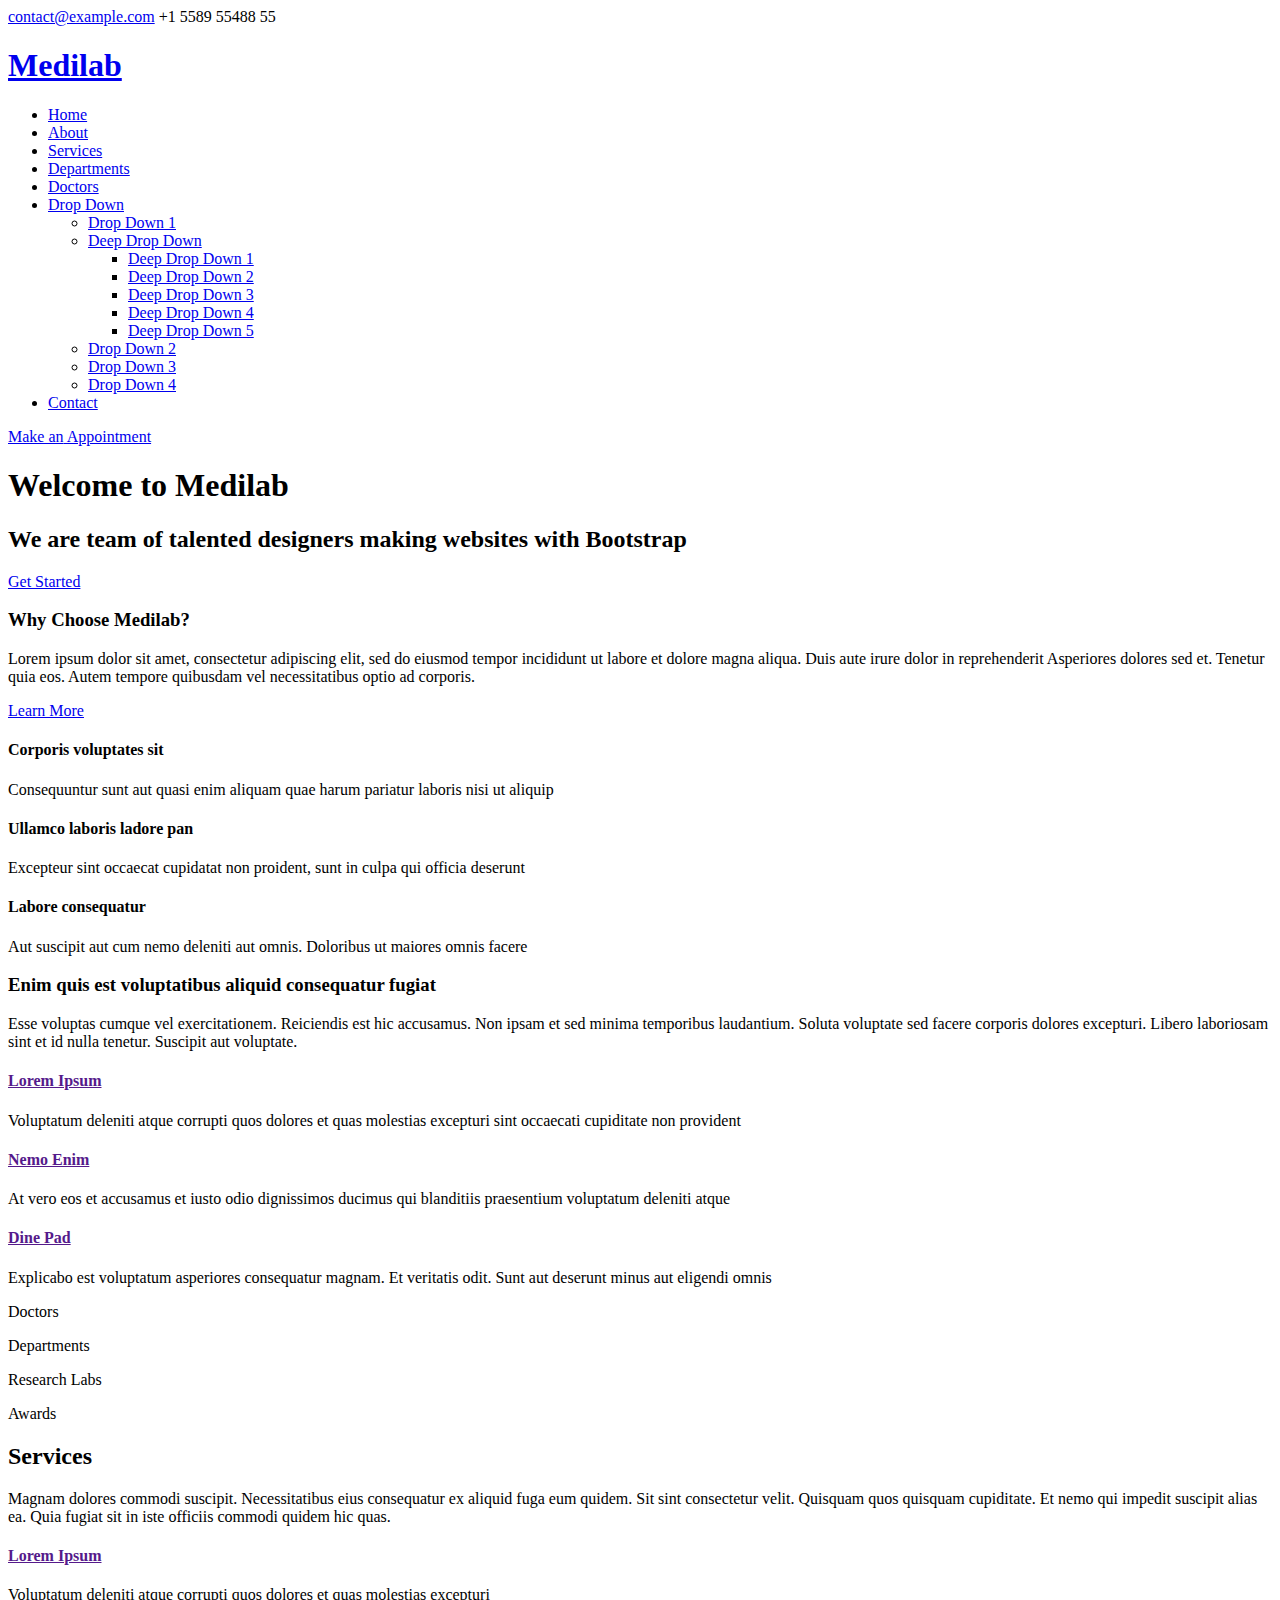
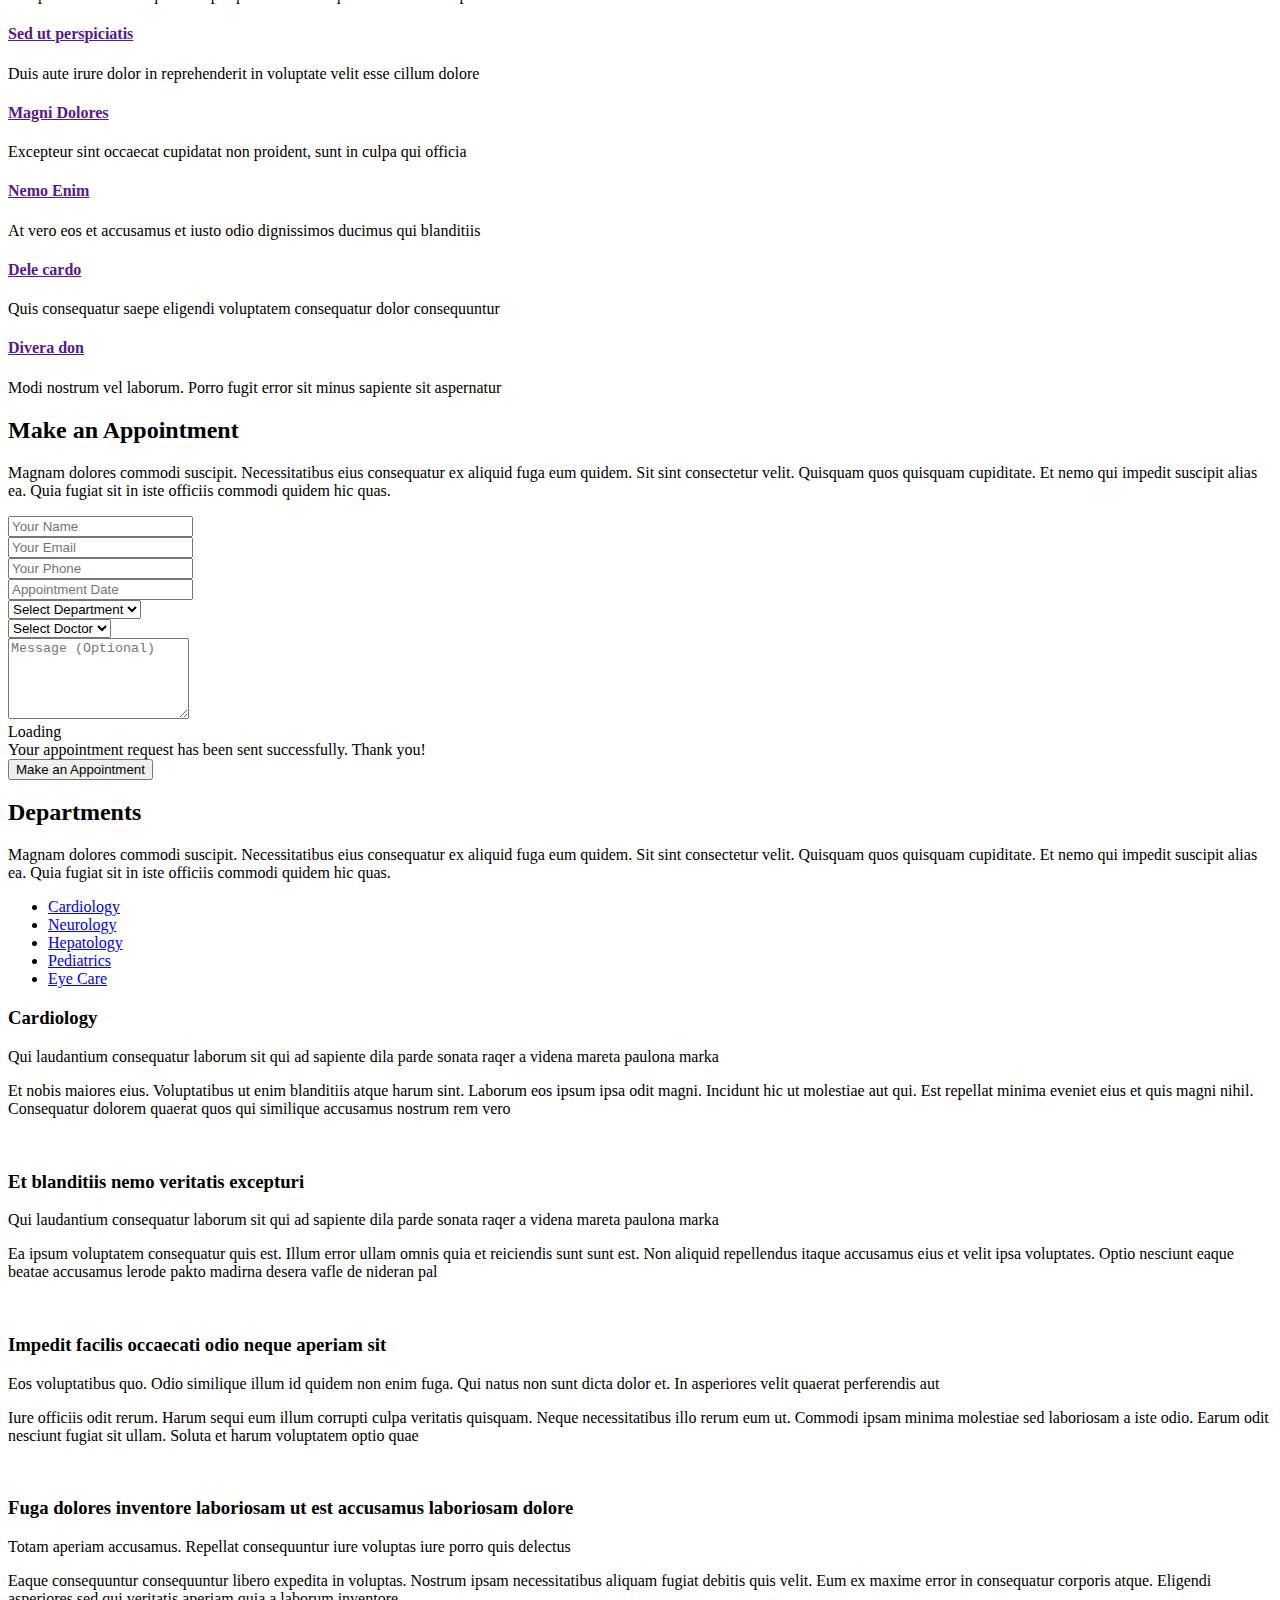
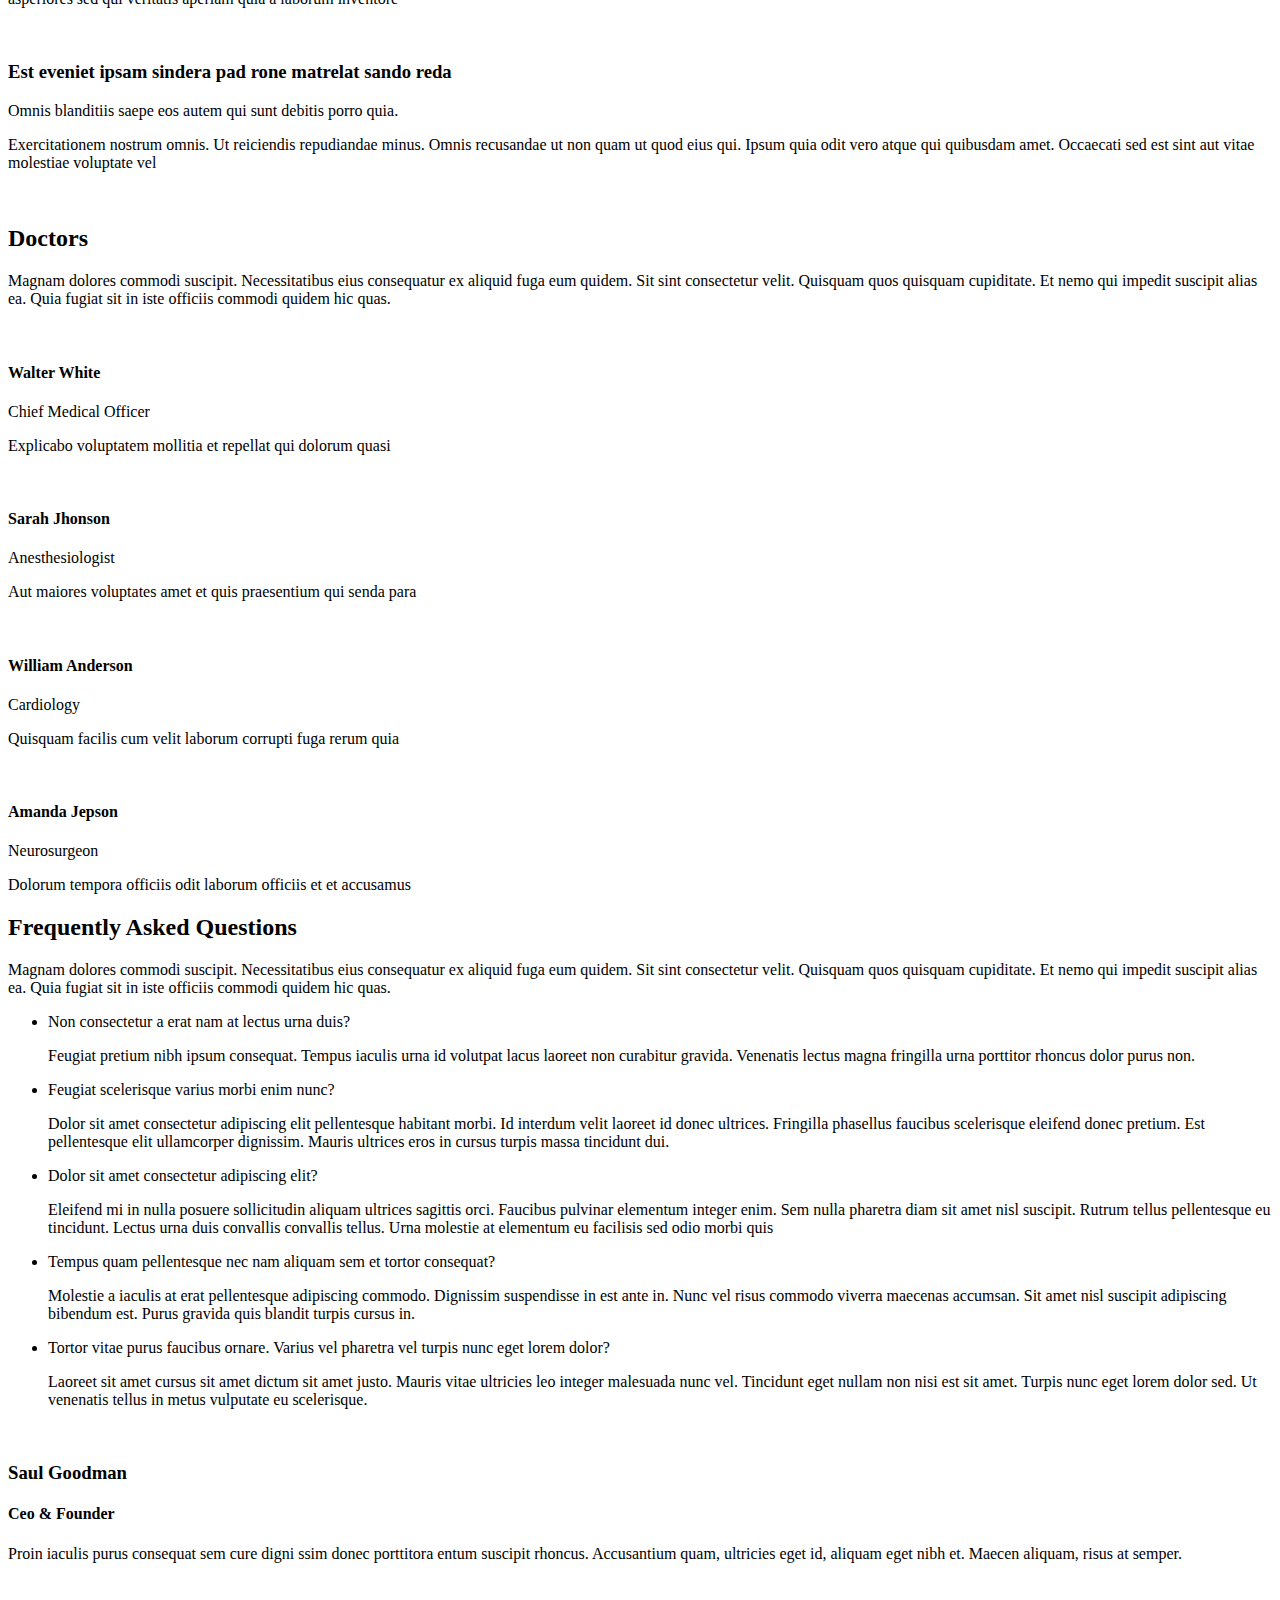
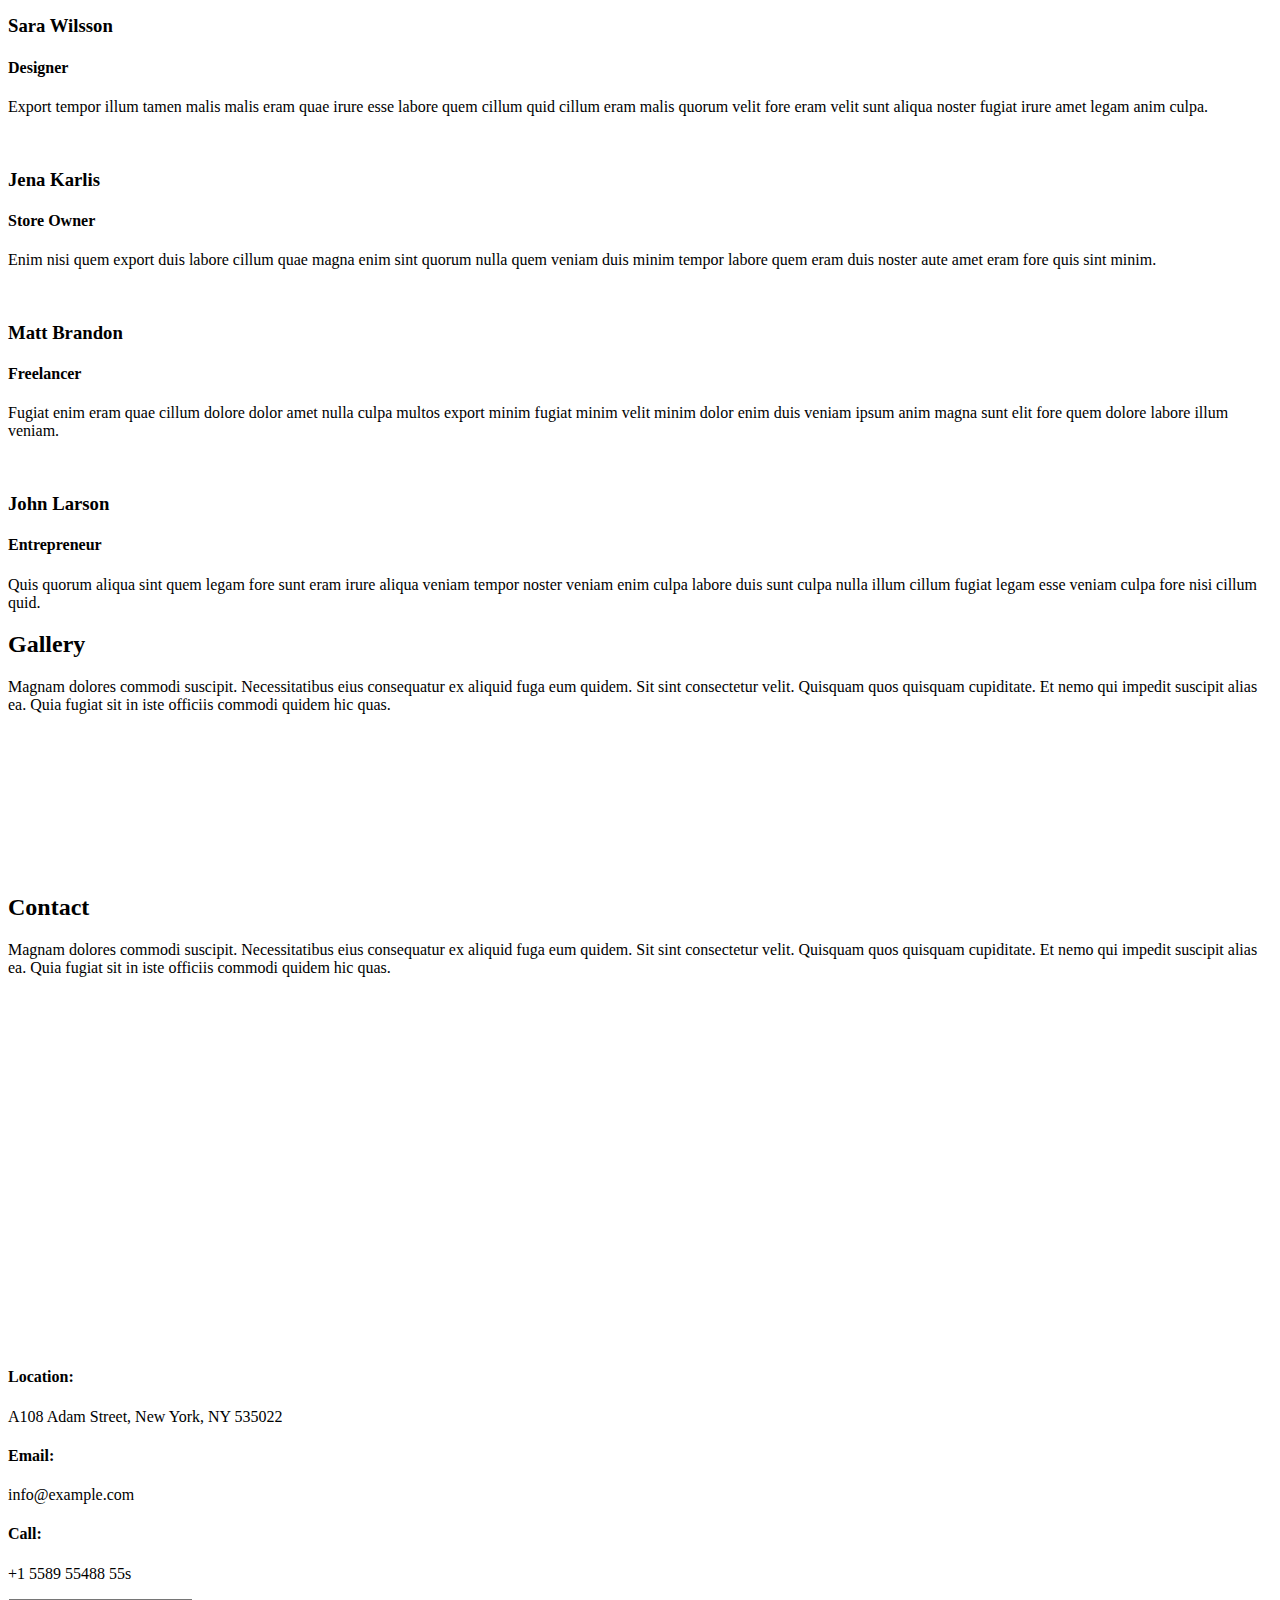
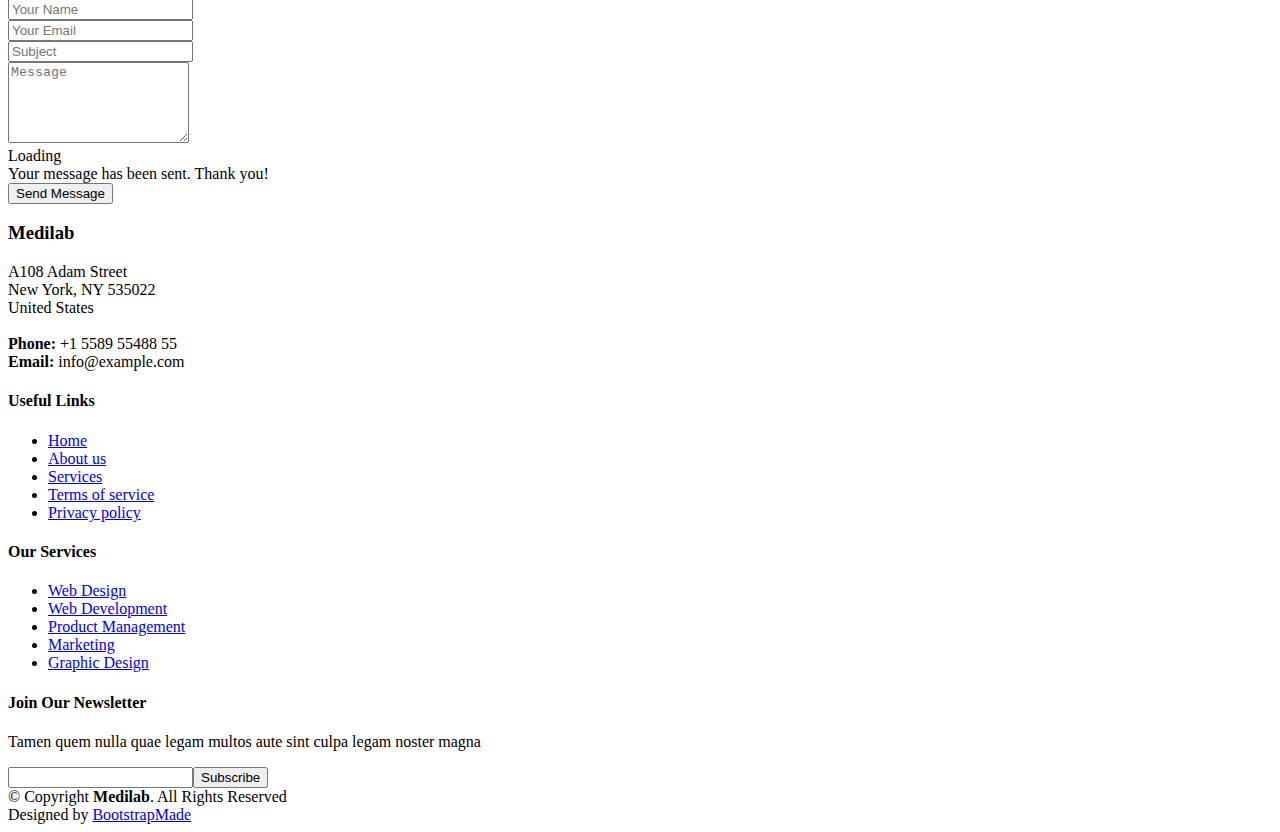
==== index.html @ ab4adf1f "changes" ====
<!DOCTYPE html>
<html lang="en">

<head>
  <meta charset="utf-8">
  <meta content="width=device-width, initial-scale=1.0" name="viewport">

  <title>APPOLLO WEBSERVICE</title>
  <meta content="" name="description">
  <meta content="" name="keywords">

  <!-- Favicons -->
  <link href="assets/img/favicon.png" rel="icon">
  <link href="assets/img/apple-touch-icon.png" rel="apple-touch-icon">

  <!-- Google Fonts -->
  <link href="https://fonts.googleapis.com/css?family=Open+Sans:300,300i,400,400i,600,600i,700,700i|Raleway:300,300i,400,400i,500,500i,600,600i,700,700i|Poppins:300,300i,400,400i,500,500i,600,600i,700,700i" rel="stylesheet">

  <!-- Vendor CSS Files -->
  <link href="assets/vendor/fontawesome-free/css/all.min.css" rel="stylesheet">
  <link href="assets/vendor/animate.css/animate.min.css" rel="stylesheet">
  <link href="assets/vendor/bootstrap/css/bootstrap.min.css" rel="stylesheet">
  <link href="assets/vendor/bootstrap-icons/bootstrap-icons.css" rel="stylesheet">
  <link href="assets/vendor/boxicons/css/boxicons.min.css" rel="stylesheet">
  <link href="assets/vendor/glightbox/css/glightbox.min.css" rel="stylesheet">
  <link href="assets/vendor/remixicon/remixicon.css" rel="stylesheet">
  <link href="assets/vendor/swiper/swiper-bundle.min.css" rel="stylesheet">

  <!-- Template Main CSS File -->
  <link href="assets/css/style.css" rel="stylesheet">

  <!-- =======================================================
  * Template Name: Medilab - v4.7.0
  * Template URL: https://bootstrapmade.com/medilab-free-medical-bootstrap-theme/
  * Author: BootstrapMade.com
  * License: https://bootstrapmade.com/license/
  ======================================================== -->
</head>

<body>

  <!-- ======= Top Bar ======= -->
  <div id="topbar" class="d-flex align-items-center fixed-top">
    <div class="container d-flex justify-content-between">
      <div class="contact-info d-flex align-items-center">
        <i class="bi bi-envelope"></i> <a href="mailto:contact@example.com">contact@example.com</a>
        <i class="bi bi-phone"></i> +1 5589 55488 55
      </div>
      <div class="d-none d-lg-flex social-links align-items-center">
        <a href="#" class="twitter"><i class="bi bi-twitter"></i></a>
        <a href="#" class="facebook"><i class="bi bi-facebook"></i></a>
        <a href="#" class="instagram"><i class="bi bi-instagram"></i></a>
        <a href="#" class="linkedin"><i class="bi bi-linkedin"></i></i></a>
      </div>
    </div>
  </div>

  <!-- ======= Header ======= -->
  <header id="header" class="fixed-top">
    <div class="container d-flex align-items-center">

      <h1 class="logo me-auto"><a href="index.html">Medilab</a></h1>
      <!-- Uncomment below if you prefer to use an image logo -->
      <!-- <a href="index.html" class="logo me-auto"><img src="assets/img/logo.png" alt="" class="img-fluid"></a>-->

      <nav id="navbar" class="navbar order-last order-lg-0">
        <ul>
          <li><a class="nav-link scrollto active" href="#hero">Home</a></li>
          <li><a class="nav-link scrollto" href="#about">About</a></li>
          <li><a class="nav-link scrollto" href="#services">Services</a></li>
          <li><a class="nav-link scrollto" href="#departments">Departments</a></li>
          <li><a class="nav-link scrollto" href="#doctors">Doctors</a></li>
          <li class="dropdown"><a href="#"><span>Drop Down</span> <i class="bi bi-chevron-down"></i></a>
            <ul>
              <li><a href="#">Drop Down 1</a></li>
              <li class="dropdown"><a href="#"><span>Deep Drop Down</span> <i class="bi bi-chevron-right"></i></a>
                <ul>
                  <li><a href="#">Deep Drop Down 1</a></li>
                  <li><a href="#">Deep Drop Down 2</a></li>
                  <li><a href="#">Deep Drop Down 3</a></li>
                  <li><a href="#">Deep Drop Down 4</a></li>
                  <li><a href="#">Deep Drop Down 5</a></li>
                </ul>
              </li>
              <li><a href="#">Drop Down 2</a></li>
              <li><a href="#">Drop Down 3</a></li>
              <li><a href="#">Drop Down 4</a></li>
            </ul>
          </li>
          <li><a class="nav-link scrollto" href="#contact">Contact</a></li>
        </ul>
        <i class="bi bi-list mobile-nav-toggle"></i>
      </nav><!-- .navbar -->

      <a href="#appointment" class="appointment-btn scrollto"><span class="d-none d-md-inline">Make an</span> Appointment</a>

    </div>
  </header><!-- End Header -->

  <!-- ======= Hero Section ======= -->
  <section id="hero" class="d-flex align-items-center">
    <div class="container">
      <h1>Welcome to Medilab</h1>
      <h2>We are team of talented designers making websites with Bootstrap</h2>
      <a href="#about" class="btn-get-started scrollto">Get Started</a>
    </div>
  </section><!-- End Hero -->

  <main id="main">

    <!-- ======= Why Us Section ======= -->
    <section id="why-us" class="why-us">
      <div class="container">

        <div class="row">
          <div class="col-lg-4 d-flex align-items-stretch">
            <div class="content">
              <h3>Why Choose Medilab?</h3>
              <p>
                Lorem ipsum dolor sit amet, consectetur adipiscing elit, sed do eiusmod tempor incididunt ut labore et dolore magna aliqua. Duis aute irure dolor in reprehenderit
                Asperiores dolores sed et. Tenetur quia eos. Autem tempore quibusdam vel necessitatibus optio ad corporis.
              </p>
              <div class="text-center">
                <a href="#" class="more-btn">Learn More <i class="bx bx-chevron-right"></i></a>
              </div>
            </div>
          </div>
          <div class="col-lg-8 d-flex align-items-stretch">
            <div class="icon-boxes d-flex flex-column justify-content-center">
              <div class="row">
                <div class="col-xl-4 d-flex align-items-stretch">
                  <div class="icon-box mt-4 mt-xl-0">
                    <i class="bx bx-receipt"></i>
                    <h4>Corporis voluptates sit</h4>
                    <p>Consequuntur sunt aut quasi enim aliquam quae harum pariatur laboris nisi ut aliquip</p>
                  </div>
                </div>
                <div class="col-xl-4 d-flex align-items-stretch">
                  <div class="icon-box mt-4 mt-xl-0">
                    <i class="bx bx-cube-alt"></i>
                    <h4>Ullamco laboris ladore pan</h4>
                    <p>Excepteur sint occaecat cupidatat non proident, sunt in culpa qui officia deserunt</p>
                  </div>
                </div>
                <div class="col-xl-4 d-flex align-items-stretch">
                  <div class="icon-box mt-4 mt-xl-0">
                    <i class="bx bx-images"></i>
                    <h4>Labore consequatur</h4>
                    <p>Aut suscipit aut cum nemo deleniti aut omnis. Doloribus ut maiores omnis facere</p>
                  </div>
                </div>
              </div>
            </div><!-- End .content-->
          </div>
        </div>

      </div>
    </section><!-- End Why Us Section -->

    <!-- ======= About Section ======= -->
    <section id="about" class="about">
      <div class="container-fluid">

        <div class="row">
          <div class="col-xl-5 col-lg-6 video-box d-flex justify-content-center align-items-stretch position-relative">
            <a href="https://www.youtube.com/watch?v=jDDaplaOz7Q" class="glightbox play-btn mb-4"></a>
          </div>

          <div class="col-xl-7 col-lg-6 icon-boxes d-flex flex-column align-items-stretch justify-content-center py-5 px-lg-5">
            <h3>Enim quis est voluptatibus aliquid consequatur fugiat</h3>
            <p>Esse voluptas cumque vel exercitationem. Reiciendis est hic accusamus. Non ipsam et sed minima temporibus laudantium. Soluta voluptate sed facere corporis dolores excepturi. Libero laboriosam sint et id nulla tenetur. Suscipit aut voluptate.</p>

            <div class="icon-box">
              <div class="icon"><i class="bx bx-fingerprint"></i></div>
              <h4 class="title"><a href="">Lorem Ipsum</a></h4>
              <p class="description">Voluptatum deleniti atque corrupti quos dolores et quas molestias excepturi sint occaecati cupiditate non provident</p>
            </div>

            <div class="icon-box">
              <div class="icon"><i class="bx bx-gift"></i></div>
              <h4 class="title"><a href="">Nemo Enim</a></h4>
              <p class="description">At vero eos et accusamus et iusto odio dignissimos ducimus qui blanditiis praesentium voluptatum deleniti atque</p>
            </div>

            <div class="icon-box">
              <div class="icon"><i class="bx bx-atom"></i></div>
              <h4 class="title"><a href="">Dine Pad</a></h4>
              <p class="description">Explicabo est voluptatum asperiores consequatur magnam. Et veritatis odit. Sunt aut deserunt minus aut eligendi omnis</p>
            </div>

          </div>
        </div>

      </div>
    </section><!-- End About Section -->

    <!-- ======= Counts Section ======= -->
    <section id="counts" class="counts">
      <div class="container">

        <div class="row">

          <div class="col-lg-3 col-md-6">
            <div class="count-box">
              <i class="fas fa-user-md"></i>
              <span data-purecounter-start="0" data-purecounter-end="85" data-purecounter-duration="1" class="purecounter"></span>
              <p>Doctors</p>
            </div>
          </div>

          <div class="col-lg-3 col-md-6 mt-5 mt-md-0">
            <div class="count-box">
              <i class="far fa-hospital"></i>
              <span data-purecounter-start="0" data-purecounter-end="18" data-purecounter-duration="1" class="purecounter"></span>
              <p>Departments</p>
            </div>
          </div>

          <div class="col-lg-3 col-md-6 mt-5 mt-lg-0">
            <div class="count-box">
              <i class="fas fa-flask"></i>
              <span data-purecounter-start="0" data-purecounter-end="12" data-purecounter-duration="1" class="purecounter"></span>
              <p>Research Labs</p>
            </div>
          </div>

          <div class="col-lg-3 col-md-6 mt-5 mt-lg-0">
            <div class="count-box">
              <i class="fas fa-award"></i>
              <span data-purecounter-start="0" data-purecounter-end="150" data-purecounter-duration="1" class="purecounter"></span>
              <p>Awards</p>
            </div>
          </div>

        </div>

      </div>
    </section><!-- End Counts Section -->

    <!-- ======= Services Section ======= -->
    <section id="services" class="services">
      <div class="container">

        <div class="section-title">
          <h2>Services</h2>
          <p>Magnam dolores commodi suscipit. Necessitatibus eius consequatur ex aliquid fuga eum quidem. Sit sint consectetur velit. Quisquam quos quisquam cupiditate. Et nemo qui impedit suscipit alias ea. Quia fugiat sit in iste officiis commodi quidem hic quas.</p>
        </div>

        <div class="row">
          <div class="col-lg-4 col-md-6 d-flex align-items-stretch">
            <div class="icon-box">
              <div class="icon"><i class="fas fa-heartbeat"></i></div>
              <h4><a href="">Lorem Ipsum</a></h4>
              <p>Voluptatum deleniti atque corrupti quos dolores et quas molestias excepturi</p>
            </div>
          </div>

          <div class="col-lg-4 col-md-6 d-flex align-items-stretch mt-4 mt-md-0">
            <div class="icon-box">
              <div class="icon"><i class="fas fa-pills"></i></div>
              <h4><a href="">Sed ut perspiciatis</a></h4>
              <p>Duis aute irure dolor in reprehenderit in voluptate velit esse cillum dolore</p>
            </div>
          </div>

          <div class="col-lg-4 col-md-6 d-flex align-items-stretch mt-4 mt-lg-0">
            <div class="icon-box">
              <div class="icon"><i class="fas fa-hospital-user"></i></div>
              <h4><a href="">Magni Dolores</a></h4>
              <p>Excepteur sint occaecat cupidatat non proident, sunt in culpa qui officia</p>
            </div>
          </div>

          <div class="col-lg-4 col-md-6 d-flex align-items-stretch mt-4">
            <div class="icon-box">
              <div class="icon"><i class="fas fa-dna"></i></div>
              <h4><a href="">Nemo Enim</a></h4>
              <p>At vero eos et accusamus et iusto odio dignissimos ducimus qui blanditiis</p>
            </div>
          </div>

          <div class="col-lg-4 col-md-6 d-flex align-items-stretch mt-4">
            <div class="icon-box">
              <div class="icon"><i class="fas fa-wheelchair"></i></div>
              <h4><a href="">Dele cardo</a></h4>
              <p>Quis consequatur saepe eligendi voluptatem consequatur dolor consequuntur</p>
            </div>
          </div>

          <div class="col-lg-4 col-md-6 d-flex align-items-stretch mt-4">
            <div class="icon-box">
              <div class="icon"><i class="fas fa-notes-medical"></i></div>
              <h4><a href="">Divera don</a></h4>
              <p>Modi nostrum vel laborum. Porro fugit error sit minus sapiente sit aspernatur</p>
            </div>
          </div>

        </div>

      </div>
    </section><!-- End Services Section -->

    <!-- ======= Appointment Section ======= -->
    <section id="appointment" class="appointment section-bg">
      <div class="container">

        <div class="section-title">
          <h2>Make an Appointment</h2>
          <p>Magnam dolores commodi suscipit. Necessitatibus eius consequatur ex aliquid fuga eum quidem. Sit sint consectetur velit. Quisquam quos quisquam cupiditate. Et nemo qui impedit suscipit alias ea. Quia fugiat sit in iste officiis commodi quidem hic quas.</p>
        </div>

        <form action="forms/appointment.php" method="post" role="form" class="php-email-form">
          <div class="row">
            <div class="col-md-4 form-group">
              <input type="text" name="name" class="form-control" id="name" placeholder="Your Name" data-rule="minlen:4" data-msg="Please enter at least 4 chars">
              <div class="validate"></div>
            </div>
            <div class="col-md-4 form-group mt-3 mt-md-0">
              <input type="email" class="form-control" name="email" id="email" placeholder="Your Email" data-rule="email" data-msg="Please enter a valid email">
              <div class="validate"></div>
            </div>
            <div class="col-md-4 form-group mt-3 mt-md-0">
              <input type="tel" class="form-control" name="phone" id="phone" placeholder="Your Phone" data-rule="minlen:4" data-msg="Please enter at least 4 chars">
              <div class="validate"></div>
            </div>
          </div>
          <div class="row">
            <div class="col-md-4 form-group mt-3">
              <input type="datetime" name="date" class="form-control datepicker" id="date" placeholder="Appointment Date" data-rule="minlen:4" data-msg="Please enter at least 4 chars">
              <div class="validate"></div>
            </div>
            <div class="col-md-4 form-group mt-3">
              <select name="department" id="department" class="form-select">
                <option value="">Select Department</option>
                <option value="Department 1">Department 1</option>
                <option value="Department 2">Department 2</option>
                <option value="Department 3">Department 3</option>
              </select>
              <div class="validate"></div>
            </div>
            <div class="col-md-4 form-group mt-3">
              <select name="doctor" id="doctor" class="form-select">
                <option value="">Select Doctor</option>
                <option value="Doctor 1">Doctor 1</option>
                <option value="Doctor 2">Doctor 2</option>
                <option value="Doctor 3">Doctor 3</option>
              </select>
              <div class="validate"></div>
            </div>
          </div>

          <div class="form-group mt-3">
            <textarea class="form-control" name="message" rows="5" placeholder="Message (Optional)"></textarea>
            <div class="validate"></div>
          </div>
          <div class="mb-3">
            <div class="loading">Loading</div>
            <div class="error-message"></div>
            <div class="sent-message">Your appointment request has been sent successfully. Thank you!</div>
          </div>
          <div class="text-center"><button type="submit">Make an Appointment</button></div>
        </form>

      </div>
    </section><!-- End Appointment Section -->

    <!-- ======= Departments Section ======= -->
    <section id="departments" class="departments">
      <div class="container">

        <div class="section-title">
          <h2>Departments</h2>
          <p>Magnam dolores commodi suscipit. Necessitatibus eius consequatur ex aliquid fuga eum quidem. Sit sint consectetur velit. Quisquam quos quisquam cupiditate. Et nemo qui impedit suscipit alias ea. Quia fugiat sit in iste officiis commodi quidem hic quas.</p>
        </div>

        <div class="row">
          <div class="col-lg-3">
            <ul class="nav nav-tabs flex-column">
              <li class="nav-item">
                <a class="nav-link active show" data-bs-toggle="tab" href="#tab-1">Cardiology</a>
              </li>
              <li class="nav-item">
                <a class="nav-link" data-bs-toggle="tab" href="#tab-2">Neurology</a>
              </li>
              <li class="nav-item">
                <a class="nav-link" data-bs-toggle="tab" href="#tab-3">Hepatology</a>
              </li>
              <li class="nav-item">
                <a class="nav-link" data-bs-toggle="tab" href="#tab-4">Pediatrics</a>
              </li>
              <li class="nav-item">
                <a class="nav-link" data-bs-toggle="tab" href="#tab-5">Eye Care</a>
              </li>
            </ul>
          </div>
          <div class="col-lg-9 mt-4 mt-lg-0">
            <div class="tab-content">
              <div class="tab-pane active show" id="tab-1">
                <div class="row">
                  <div class="col-lg-8 details order-2 order-lg-1">
                    <h3>Cardiology</h3>
                    <p class="fst-italic">Qui laudantium consequatur laborum sit qui ad sapiente dila parde sonata raqer a videna mareta paulona marka</p>
                    <p>Et nobis maiores eius. Voluptatibus ut enim blanditiis atque harum sint. Laborum eos ipsum ipsa odit magni. Incidunt hic ut molestiae aut qui. Est repellat minima eveniet eius et quis magni nihil. Consequatur dolorem quaerat quos qui similique accusamus nostrum rem vero</p>
                  </div>
                  <div class="col-lg-4 text-center order-1 order-lg-2">
                    <img src="assets/img/departments-1.jpg" alt="" class="img-fluid">
                  </div>
                </div>
              </div>
              <div class="tab-pane" id="tab-2">
                <div class="row">
                  <div class="col-lg-8 details order-2 order-lg-1">
                    <h3>Et blanditiis nemo veritatis excepturi</h3>
                    <p class="fst-italic">Qui laudantium consequatur laborum sit qui ad sapiente dila parde sonata raqer a videna mareta paulona marka</p>
                    <p>Ea ipsum voluptatem consequatur quis est. Illum error ullam omnis quia et reiciendis sunt sunt est. Non aliquid repellendus itaque accusamus eius et velit ipsa voluptates. Optio nesciunt eaque beatae accusamus lerode pakto madirna desera vafle de nideran pal</p>
                  </div>
                  <div class="col-lg-4 text-center order-1 order-lg-2">
                    <img src="assets/img/departments-2.jpg" alt="" class="img-fluid">
                  </div>
                </div>
              </div>
              <div class="tab-pane" id="tab-3">
                <div class="row">
                  <div class="col-lg-8 details order-2 order-lg-1">
                    <h3>Impedit facilis occaecati odio neque aperiam sit</h3>
                    <p class="fst-italic">Eos voluptatibus quo. Odio similique illum id quidem non enim fuga. Qui natus non sunt dicta dolor et. In asperiores velit quaerat perferendis aut</p>
                    <p>Iure officiis odit rerum. Harum sequi eum illum corrupti culpa veritatis quisquam. Neque necessitatibus illo rerum eum ut. Commodi ipsam minima molestiae sed laboriosam a iste odio. Earum odit nesciunt fugiat sit ullam. Soluta et harum voluptatem optio quae</p>
                  </div>
                  <div class="col-lg-4 text-center order-1 order-lg-2">
                    <img src="assets/img/departments-3.jpg" alt="" class="img-fluid">
                  </div>
                </div>
              </div>
              <div class="tab-pane" id="tab-4">
                <div class="row">
                  <div class="col-lg-8 details order-2 order-lg-1">
                    <h3>Fuga dolores inventore laboriosam ut est accusamus laboriosam dolore</h3>
                    <p class="fst-italic">Totam aperiam accusamus. Repellat consequuntur iure voluptas iure porro quis delectus</p>
                    <p>Eaque consequuntur consequuntur libero expedita in voluptas. Nostrum ipsam necessitatibus aliquam fugiat debitis quis velit. Eum ex maxime error in consequatur corporis atque. Eligendi asperiores sed qui veritatis aperiam quia a laborum inventore</p>
                  </div>
                  <div class="col-lg-4 text-center order-1 order-lg-2">
                    <img src="assets/img/departments-4.jpg" alt="" class="img-fluid">
                  </div>
                </div>
              </div>
              <div class="tab-pane" id="tab-5">
                <div class="row">
                  <div class="col-lg-8 details order-2 order-lg-1">
                    <h3>Est eveniet ipsam sindera pad rone matrelat sando reda</h3>
                    <p class="fst-italic">Omnis blanditiis saepe eos autem qui sunt debitis porro quia.</p>
                    <p>Exercitationem nostrum omnis. Ut reiciendis repudiandae minus. Omnis recusandae ut non quam ut quod eius qui. Ipsum quia odit vero atque qui quibusdam amet. Occaecati sed est sint aut vitae molestiae voluptate vel</p>
                  </div>
                  <div class="col-lg-4 text-center order-1 order-lg-2">
                    <img src="assets/img/departments-5.jpg" alt="" class="img-fluid">
                  </div>
                </div>
              </div>
            </div>
          </div>
        </div>

      </div>
    </section><!-- End Departments Section -->

    <!-- ======= Doctors Section ======= -->
    <section id="doctors" class="doctors">
      <div class="container">

        <div class="section-title">
          <h2>Doctors</h2>
          <p>Magnam dolores commodi suscipit. Necessitatibus eius consequatur ex aliquid fuga eum quidem. Sit sint consectetur velit. Quisquam quos quisquam cupiditate. Et nemo qui impedit suscipit alias ea. Quia fugiat sit in iste officiis commodi quidem hic quas.</p>
        </div>

        <div class="row">

          <div class="col-lg-6">
            <div class="member d-flex align-items-start">
              <div class="pic"><img src="assets/img/doctors/doctors-1.jpg" class="img-fluid" alt=""></div>
              <div class="member-info">
                <h4>Walter White</h4>
                <span>Chief Medical Officer</span>
                <p>Explicabo voluptatem mollitia et repellat qui dolorum quasi</p>
                <div class="social">
                  <a href=""><i class="ri-twitter-fill"></i></a>
                  <a href=""><i class="ri-facebook-fill"></i></a>
                  <a href=""><i class="ri-instagram-fill"></i></a>
                  <a href=""> <i class="ri-linkedin-box-fill"></i> </a>
                </div>
              </div>
            </div>
          </div>

          <div class="col-lg-6 mt-4 mt-lg-0">
            <div class="member d-flex align-items-start">
              <div class="pic"><img src="assets/img/doctors/doctors-2.jpg" class="img-fluid" alt=""></div>
              <div class="member-info">
                <h4>Sarah Jhonson</h4>
                <span>Anesthesiologist</span>
                <p>Aut maiores voluptates amet et quis praesentium qui senda para</p>
                <div class="social">
                  <a href=""><i class="ri-twitter-fill"></i></a>
                  <a href=""><i class="ri-facebook-fill"></i></a>
                  <a href=""><i class="ri-instagram-fill"></i></a>
                  <a href=""> <i class="ri-linkedin-box-fill"></i> </a>
                </div>
              </div>
            </div>
          </div>

          <div class="col-lg-6 mt-4">
            <div class="member d-flex align-items-start">
              <div class="pic"><img src="assets/img/doctors/doctors-3.jpg" class="img-fluid" alt=""></div>
              <div class="member-info">
                <h4>William Anderson</h4>
                <span>Cardiology</span>
                <p>Quisquam facilis cum velit laborum corrupti fuga rerum quia</p>
                <div class="social">
                  <a href=""><i class="ri-twitter-fill"></i></a>
                  <a href=""><i class="ri-facebook-fill"></i></a>
                  <a href=""><i class="ri-instagram-fill"></i></a>
                  <a href=""> <i class="ri-linkedin-box-fill"></i> </a>
                </div>
              </div>
            </div>
          </div>

          <div class="col-lg-6 mt-4">
            <div class="member d-flex align-items-start">
              <div class="pic"><img src="assets/img/doctors/doctors-4.jpg" class="img-fluid" alt=""></div>
              <div class="member-info">
                <h4>Amanda Jepson</h4>
                <span>Neurosurgeon</span>
                <p>Dolorum tempora officiis odit laborum officiis et et accusamus</p>
                <div class="social">
                  <a href=""><i class="ri-twitter-fill"></i></a>
                  <a href=""><i class="ri-facebook-fill"></i></a>
                  <a href=""><i class="ri-instagram-fill"></i></a>
                  <a href=""> <i class="ri-linkedin-box-fill"></i> </a>
                </div>
              </div>
            </div>
          </div>

        </div>

      </div>
    </section><!-- End Doctors Section -->

    <!-- ======= Frequently Asked Questions Section ======= -->
    <section id="faq" class="faq section-bg">
      <div class="container">

        <div class="section-title">
          <h2>Frequently Asked Questions</h2>
          <p>Magnam dolores commodi suscipit. Necessitatibus eius consequatur ex aliquid fuga eum quidem. Sit sint consectetur velit. Quisquam quos quisquam cupiditate. Et nemo qui impedit suscipit alias ea. Quia fugiat sit in iste officiis commodi quidem hic quas.</p>
        </div>

        <div class="faq-list">
          <ul>
            <li data-aos="fade-up">
              <i class="bx bx-help-circle icon-help"></i> <a data-bs-toggle="collapse" class="collapse" data-bs-target="#faq-list-1">Non consectetur a erat nam at lectus urna duis? <i class="bx bx-chevron-down icon-show"></i><i class="bx bx-chevron-up icon-close"></i></a>
              <div id="faq-list-1" class="collapse show" data-bs-parent=".faq-list">
                <p>
                  Feugiat pretium nibh ipsum consequat. Tempus iaculis urna id volutpat lacus laoreet non curabitur gravida. Venenatis lectus magna fringilla urna porttitor rhoncus dolor purus non.
                </p>
              </div>
            </li>

            <li data-aos="fade-up" data-aos-delay="100">
              <i class="bx bx-help-circle icon-help"></i> <a data-bs-toggle="collapse" data-bs-target="#faq-list-2" class="collapsed">Feugiat scelerisque varius morbi enim nunc? <i class="bx bx-chevron-down icon-show"></i><i class="bx bx-chevron-up icon-close"></i></a>
              <div id="faq-list-2" class="collapse" data-bs-parent=".faq-list">
                <p>
                  Dolor sit amet consectetur adipiscing elit pellentesque habitant morbi. Id interdum velit laoreet id donec ultrices. Fringilla phasellus faucibus scelerisque eleifend donec pretium. Est pellentesque elit ullamcorper dignissim. Mauris ultrices eros in cursus turpis massa tincidunt dui.
                </p>
              </div>
            </li>

            <li data-aos="fade-up" data-aos-delay="200">
              <i class="bx bx-help-circle icon-help"></i> <a data-bs-toggle="collapse" data-bs-target="#faq-list-3" class="collapsed">Dolor sit amet consectetur adipiscing elit? <i class="bx bx-chevron-down icon-show"></i><i class="bx bx-chevron-up icon-close"></i></a>
              <div id="faq-list-3" class="collapse" data-bs-parent=".faq-list">
                <p>
                  Eleifend mi in nulla posuere sollicitudin aliquam ultrices sagittis orci. Faucibus pulvinar elementum integer enim. Sem nulla pharetra diam sit amet nisl suscipit. Rutrum tellus pellentesque eu tincidunt. Lectus urna duis convallis convallis tellus. Urna molestie at elementum eu facilisis sed odio morbi quis
                </p>
              </div>
            </li>

            <li data-aos="fade-up" data-aos-delay="300">
              <i class="bx bx-help-circle icon-help"></i> <a data-bs-toggle="collapse" data-bs-target="#faq-list-4" class="collapsed">Tempus quam pellentesque nec nam aliquam sem et tortor consequat? <i class="bx bx-chevron-down icon-show"></i><i class="bx bx-chevron-up icon-close"></i></a>
              <div id="faq-list-4" class="collapse" data-bs-parent=".faq-list">
                <p>
                  Molestie a iaculis at erat pellentesque adipiscing commodo. Dignissim suspendisse in est ante in. Nunc vel risus commodo viverra maecenas accumsan. Sit amet nisl suscipit adipiscing bibendum est. Purus gravida quis blandit turpis cursus in.
                </p>
              </div>
            </li>

            <li data-aos="fade-up" data-aos-delay="400">
              <i class="bx bx-help-circle icon-help"></i> <a data-bs-toggle="collapse" data-bs-target="#faq-list-5" class="collapsed">Tortor vitae purus faucibus ornare. Varius vel pharetra vel turpis nunc eget lorem dolor? <i class="bx bx-chevron-down icon-show"></i><i class="bx bx-chevron-up icon-close"></i></a>
              <div id="faq-list-5" class="collapse" data-bs-parent=".faq-list">
                <p>
                  Laoreet sit amet cursus sit amet dictum sit amet justo. Mauris vitae ultricies leo integer malesuada nunc vel. Tincidunt eget nullam non nisi est sit amet. Turpis nunc eget lorem dolor sed. Ut venenatis tellus in metus vulputate eu scelerisque.
                </p>
              </div>
            </li>

          </ul>
        </div>

      </div>
    </section><!-- End Frequently Asked Questions Section -->

    <!-- ======= Testimonials Section ======= -->
    <section id="testimonials" class="testimonials">
      <div class="container">

        <div class="testimonials-slider swiper" data-aos="fade-up" data-aos-delay="100">
          <div class="swiper-wrapper">

            <div class="swiper-slide">
              <div class="testimonial-wrap">
                <div class="testimonial-item">
                  <img src="assets/img/testimonials/testimonials-1.jpg" class="testimonial-img" alt="">
                  <h3>Saul Goodman</h3>
                  <h4>Ceo &amp; Founder</h4>
                  <p>
                    <i class="bx bxs-quote-alt-left quote-icon-left"></i>
                    Proin iaculis purus consequat sem cure digni ssim donec porttitora entum suscipit rhoncus. Accusantium quam, ultricies eget id, aliquam eget nibh et. Maecen aliquam, risus at semper.
                    <i class="bx bxs-quote-alt-right quote-icon-right"></i>
                  </p>
                </div>
              </div>
            </div><!-- End testimonial item -->

            <div class="swiper-slide">
              <div class="testimonial-wrap">
                <div class="testimonial-item">
                  <img src="assets/img/testimonials/testimonials-2.jpg" class="testimonial-img" alt="">
                  <h3>Sara Wilsson</h3>
                  <h4>Designer</h4>
                  <p>
                    <i class="bx bxs-quote-alt-left quote-icon-left"></i>
                    Export tempor illum tamen malis malis eram quae irure esse labore quem cillum quid cillum eram malis quorum velit fore eram velit sunt aliqua noster fugiat irure amet legam anim culpa.
                    <i class="bx bxs-quote-alt-right quote-icon-right"></i>
                  </p>
                </div>
              </div>
            </div><!-- End testimonial item -->

            <div class="swiper-slide">
              <div class="testimonial-wrap">
                <div class="testimonial-item">
                  <img src="assets/img/testimonials/testimonials-3.jpg" class="testimonial-img" alt="">
                  <h3>Jena Karlis</h3>
                  <h4>Store Owner</h4>
                  <p>
                    <i class="bx bxs-quote-alt-left quote-icon-left"></i>
                    Enim nisi quem export duis labore cillum quae magna enim sint quorum nulla quem veniam duis minim tempor labore quem eram duis noster aute amet eram fore quis sint minim.
                    <i class="bx bxs-quote-alt-right quote-icon-right"></i>
                  </p>
                </div>
              </div>
            </div><!-- End testimonial item -->

            <div class="swiper-slide">
              <div class="testimonial-wrap">
                <div class="testimonial-item">
                  <img src="assets/img/testimonials/testimonials-4.jpg" class="testimonial-img" alt="">
                  <h3>Matt Brandon</h3>
                  <h4>Freelancer</h4>
                  <p>
                    <i class="bx bxs-quote-alt-left quote-icon-left"></i>
                    Fugiat enim eram quae cillum dolore dolor amet nulla culpa multos export minim fugiat minim velit minim dolor enim duis veniam ipsum anim magna sunt elit fore quem dolore labore illum veniam.
                    <i class="bx bxs-quote-alt-right quote-icon-right"></i>
                  </p>
                </div>
              </div>
            </div><!-- End testimonial item -->

            <div class="swiper-slide">
              <div class="testimonial-wrap">
                <div class="testimonial-item">
                  <img src="assets/img/testimonials/testimonials-5.jpg" class="testimonial-img" alt="">
                  <h3>John Larson</h3>
                  <h4>Entrepreneur</h4>
                  <p>
                    <i class="bx bxs-quote-alt-left quote-icon-left"></i>
                    Quis quorum aliqua sint quem legam fore sunt eram irure aliqua veniam tempor noster veniam enim culpa labore duis sunt culpa nulla illum cillum fugiat legam esse veniam culpa fore nisi cillum quid.
                    <i class="bx bxs-quote-alt-right quote-icon-right"></i>
                  </p>
                </div>
              </div>
            </div><!-- End testimonial item -->

          </div>
          <div class="swiper-pagination"></div>
        </div>

      </div>
    </section><!-- End Testimonials Section -->

    <!-- ======= Gallery Section ======= -->
    <section id="gallery" class="gallery">
      <div class="container">

        <div class="section-title">
          <h2>Gallery</h2>
          <p>Magnam dolores commodi suscipit. Necessitatibus eius consequatur ex aliquid fuga eum quidem. Sit sint consectetur velit. Quisquam quos quisquam cupiditate. Et nemo qui impedit suscipit alias ea. Quia fugiat sit in iste officiis commodi quidem hic quas.</p>
        </div>
      </div>

      <div class="container-fluid">
        <div class="row no-gutters">

          <div class="col-lg-3 col-md-4">
            <div class="gallery-item">
              <a href="assets/img/gallery/gallery-1.jpg" class="galelry-lightbox">
                <img src="assets/img/gallery/gallery-1.jpg" alt="" class="img-fluid">
              </a>
            </div>
          </div>

          <div class="col-lg-3 col-md-4">
            <div class="gallery-item">
              <a href="assets/img/gallery/gallery-2.jpg" class="galelry-lightbox">
                <img src="assets/img/gallery/gallery-2.jpg" alt="" class="img-fluid">
              </a>
            </div>
          </div>

          <div class="col-lg-3 col-md-4">
            <div class="gallery-item">
              <a href="assets/img/gallery/gallery-3.jpg" class="galelry-lightbox">
                <img src="assets/img/gallery/gallery-3.jpg" alt="" class="img-fluid">
              </a>
            </div>
          </div>

          <div class="col-lg-3 col-md-4">
            <div class="gallery-item">
              <a href="assets/img/gallery/gallery-4.jpg" class="galelry-lightbox">
                <img src="assets/img/gallery/gallery-4.jpg" alt="" class="img-fluid">
              </a>
            </div>
          </div>

          <div class="col-lg-3 col-md-4">
            <div class="gallery-item">
              <a href="assets/img/gallery/gallery-5.jpg" class="galelry-lightbox">
                <img src="assets/img/gallery/gallery-5.jpg" alt="" class="img-fluid">
              </a>
            </div>
          </div>

          <div class="col-lg-3 col-md-4">
            <div class="gallery-item">
              <a href="assets/img/gallery/gallery-6.jpg" class="galelry-lightbox">
                <img src="assets/img/gallery/gallery-6.jpg" alt="" class="img-fluid">
              </a>
            </div>
          </div>

          <div class="col-lg-3 col-md-4">
            <div class="gallery-item">
              <a href="assets/img/gallery/gallery-7.jpg" class="galelry-lightbox">
                <img src="assets/img/gallery/gallery-7.jpg" alt="" class="img-fluid">
              </a>
            </div>
          </div>

          <div class="col-lg-3 col-md-4">
            <div class="gallery-item">
              <a href="assets/img/gallery/gallery-8.jpg" class="galelry-lightbox">
                <img src="assets/img/gallery/gallery-8.jpg" alt="" class="img-fluid">
              </a>
            </div>
          </div>

        </div>

      </div>
    </section><!-- End Gallery Section -->

    <!-- ======= Contact Section ======= -->
    <section id="contact" class="contact">
      <div class="container">

        <div class="section-title">
          <h2>Contact</h2>
          <p>Magnam dolores commodi suscipit. Necessitatibus eius consequatur ex aliquid fuga eum quidem. Sit sint consectetur velit. Quisquam quos quisquam cupiditate. Et nemo qui impedit suscipit alias ea. Quia fugiat sit in iste officiis commodi quidem hic quas.</p>
        </div>
      </div>

      <div>
        <iframe style="border:0; width: 100%; height: 350px;" src="https://www.google.com/maps/embed?pb=!1m14!1m8!1m3!1d12097.433213460943!2d-74.0062269!3d40.7101282!3m2!1i1024!2i768!4f13.1!3m3!1m2!1s0x0%3A0xb89d1fe6bc499443!2sDowntown+Conference+Center!5e0!3m2!1smk!2sbg!4v1539943755621" frameborder="0" allowfullscreen></iframe>
      </div>

      <div class="container">
        <div class="row mt-5">

          <div class="col-lg-4">
            <div class="info">
              <div class="address">
                <i class="bi bi-geo-alt"></i>
                <h4>Location:</h4>
                <p>A108 Adam Street, New York, NY 535022</p>
              </div>

              <div class="email">
                <i class="bi bi-envelope"></i>
                <h4>Email:</h4>
                <p>info@example.com</p>
              </div>

              <div class="phone">
                <i class="bi bi-phone"></i>
                <h4>Call:</h4>
                <p>+1 5589 55488 55s</p>
              </div>

            </div>

          </div>

          <div class="col-lg-8 mt-5 mt-lg-0">

            <form action="forms/contact.php" method="post" role="form" class="php-email-form">
              <div class="row">
                <div class="col-md-6 form-group">
                  <input type="text" name="name" class="form-control" id="name" placeholder="Your Name" required>
                </div>
                <div class="col-md-6 form-group mt-3 mt-md-0">
                  <input type="email" class="form-control" name="email" id="email" placeholder="Your Email" required>
                </div>
              </div>
              <div class="form-group mt-3">
                <input type="text" class="form-control" name="subject" id="subject" placeholder="Subject" required>
              </div>
              <div class="form-group mt-3">
                <textarea class="form-control" name="message" rows="5" placeholder="Message" required></textarea>
              </div>
              <div class="my-3">
                <div class="loading">Loading</div>
                <div class="error-message"></div>
                <div class="sent-message">Your message has been sent. Thank you!</div>
              </div>
              <div class="text-center"><button type="submit">Send Message</button></div>
            </form>

          </div>

        </div>

      </div>
    </section><!-- End Contact Section -->

  </main><!-- End #main -->

  <!-- ======= Footer ======= -->
  <footer id="footer">

    <div class="footer-top">
      <div class="container">
        <div class="row">

          <div class="col-lg-3 col-md-6 footer-contact">
            <h3>Medilab</h3>
            <p>
              A108 Adam Street <br>
              New York, NY 535022<br>
              United States <br><br>
              <strong>Phone:</strong> +1 5589 55488 55<br>
              <strong>Email:</strong> info@example.com<br>
            </p>
          </div>

          <div class="col-lg-2 col-md-6 footer-links">
            <h4>Useful Links</h4>
            <ul>
              <li><i class="bx bx-chevron-right"></i> <a href="#">Home</a></li>
              <li><i class="bx bx-chevron-right"></i> <a href="#">About us</a></li>
              <li><i class="bx bx-chevron-right"></i> <a href="#">Services</a></li>
              <li><i class="bx bx-chevron-right"></i> <a href="#">Terms of service</a></li>
              <li><i class="bx bx-chevron-right"></i> <a href="#">Privacy policy</a></li>
            </ul>
          </div>

          <div class="col-lg-3 col-md-6 footer-links">
            <h4>Our Services</h4>
            <ul>
              <li><i class="bx bx-chevron-right"></i> <a href="#">Web Design</a></li>
              <li><i class="bx bx-chevron-right"></i> <a href="#">Web Development</a></li>
              <li><i class="bx bx-chevron-right"></i> <a href="#">Product Management</a></li>
              <li><i class="bx bx-chevron-right"></i> <a href="#">Marketing</a></li>
              <li><i class="bx bx-chevron-right"></i> <a href="#">Graphic Design</a></li>
            </ul>
          </div>

          <div class="col-lg-4 col-md-6 footer-newsletter">
            <h4>Join Our Newsletter</h4>
            <p>Tamen quem nulla quae legam multos aute sint culpa legam noster magna</p>
            <form action="" method="post">
              <input type="email" name="email"><input type="submit" value="Subscribe">
            </form>
          </div>

        </div>
      </div>
    </div>

    <div class="container d-md-flex py-4">

      <div class="me-md-auto text-center text-md-start">
        <div class="copyright">
          &copy; Copyright <strong><span>Medilab</span></strong>. All Rights Reserved
        </div>
        <div class="credits">
          <!-- All the links in the footer should remain intact. -->
          <!-- You can delete the links only if you purchased the pro version. -->
          <!-- Licensing information: https://bootstrapmade.com/license/ -->
          <!-- Purchase the pro version with working PHP/AJAX contact form: https://bootstrapmade.com/medilab-free-medical-bootstrap-theme/ -->
          Designed by <a href="https://bootstrapmade.com/">BootstrapMade</a>
        </div>
      </div>
      <div class="social-links text-center text-md-right pt-3 pt-md-0">
        <a href="#" class="twitter"><i class="bx bxl-twitter"></i></a>
        <a href="#" class="facebook"><i class="bx bxl-facebook"></i></a>
        <a href="#" class="instagram"><i class="bx bxl-instagram"></i></a>
        <a href="#" class="google-plus"><i class="bx bxl-skype"></i></a>
        <a href="#" class="linkedin"><i class="bx bxl-linkedin"></i></a>
      </div>
    </div>
  </footer><!-- End Footer -->

  <div id="preloader"></div>
  <a href="#" class="back-to-top d-flex align-items-center justify-content-center"><i class="bi bi-arrow-up-short"></i></a>

  <!-- Vendor JS Files -->
  <script src="assets/vendor/purecounter/purecounter.js"></script>
  <script src="assets/vendor/bootstrap/js/bootstrap.bundle.min.js"></script>
  <script src="assets/vendor/glightbox/js/glightbox.min.js"></script>
  <script src="assets/vendor/swiper/swiper-bundle.min.js"></script>
  <script src="assets/vendor/php-email-form/validate.js"></script>

  <!-- Template Main JS File -->
  <script src="assets/js/main.js"></script>

</body>

</html>
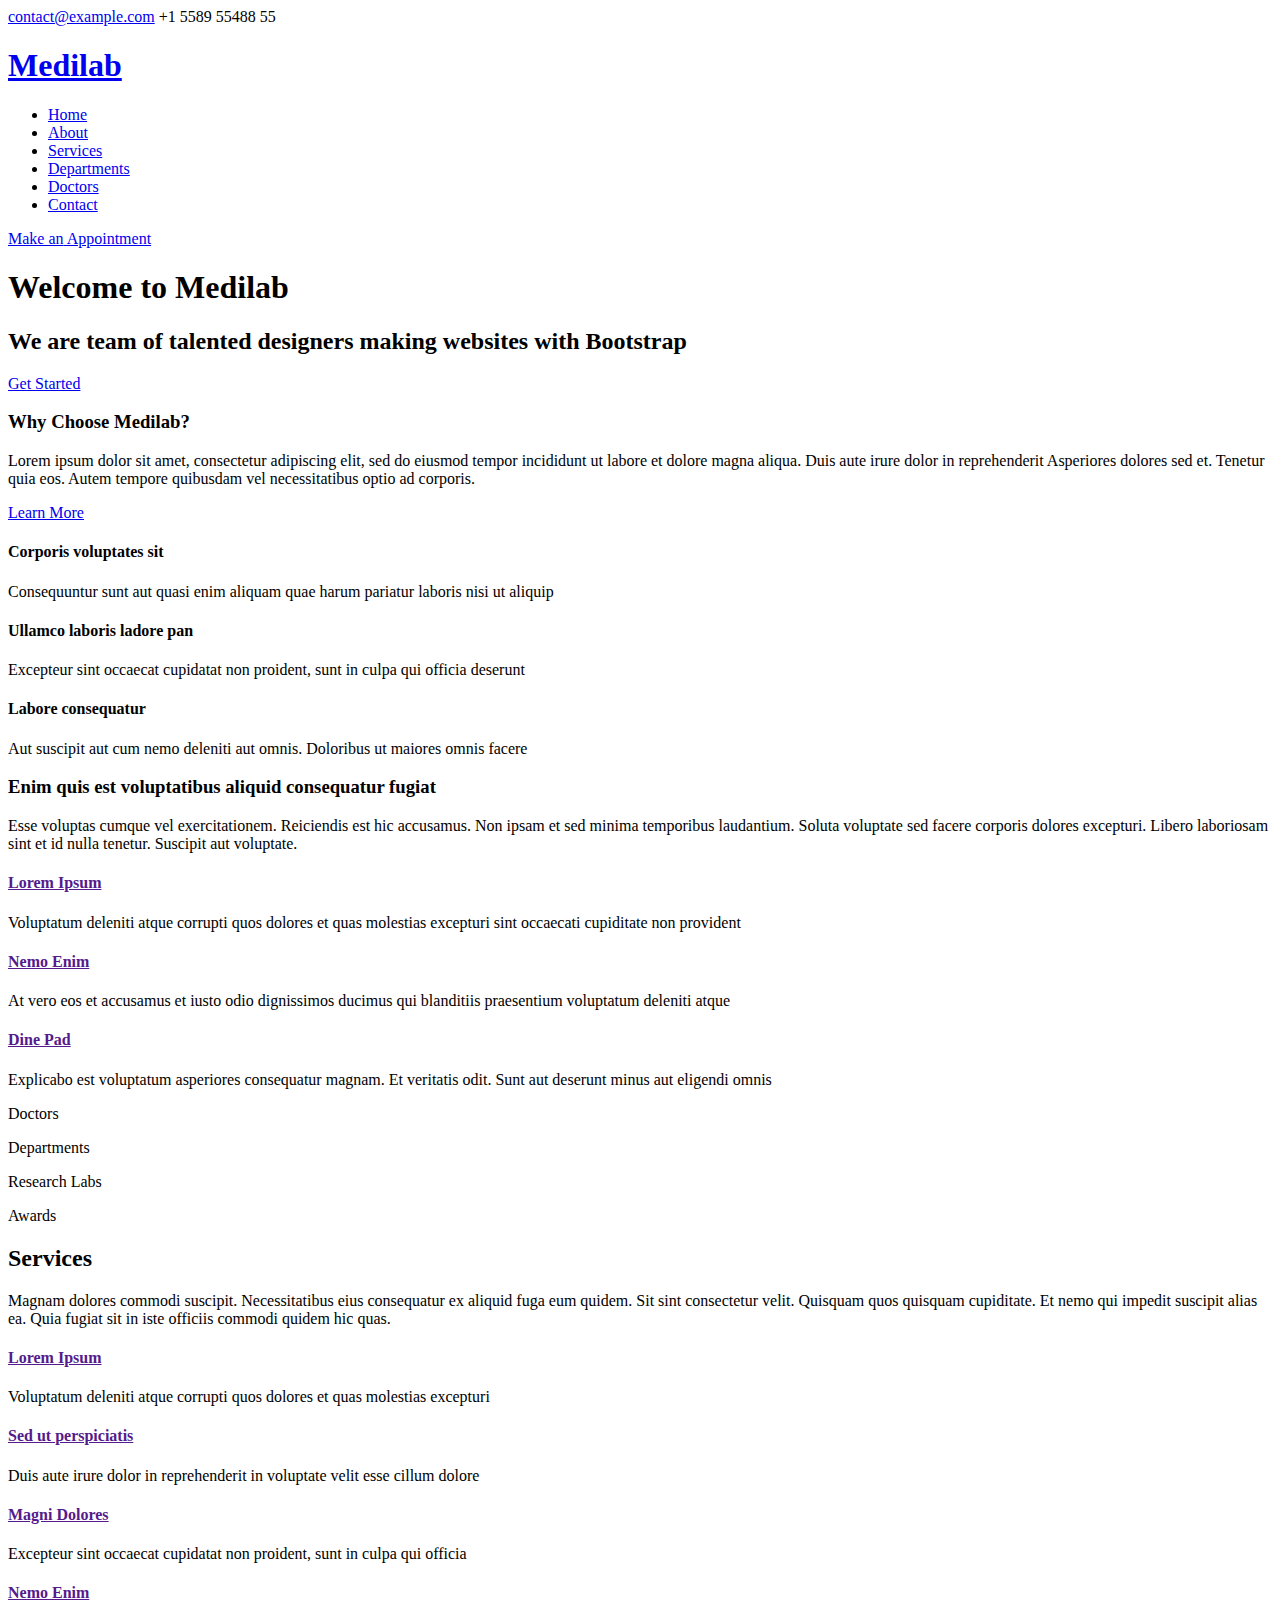
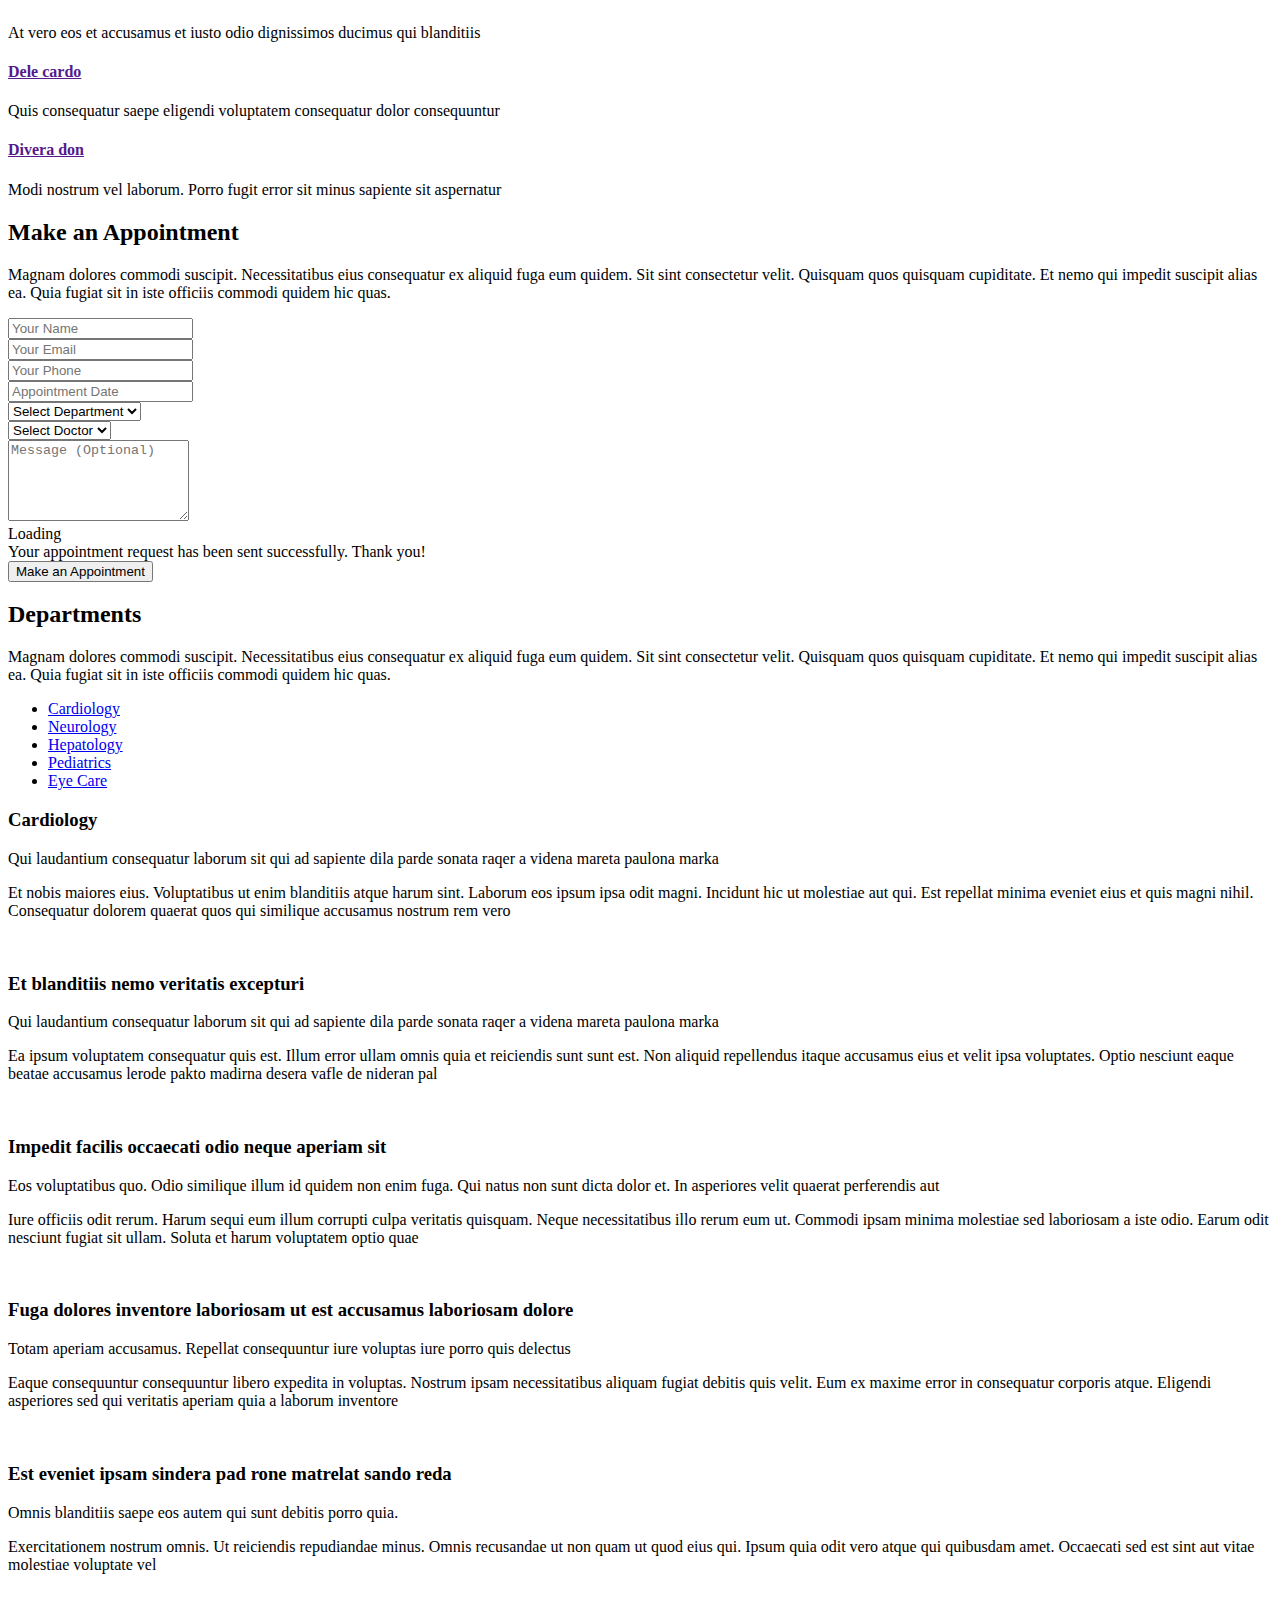
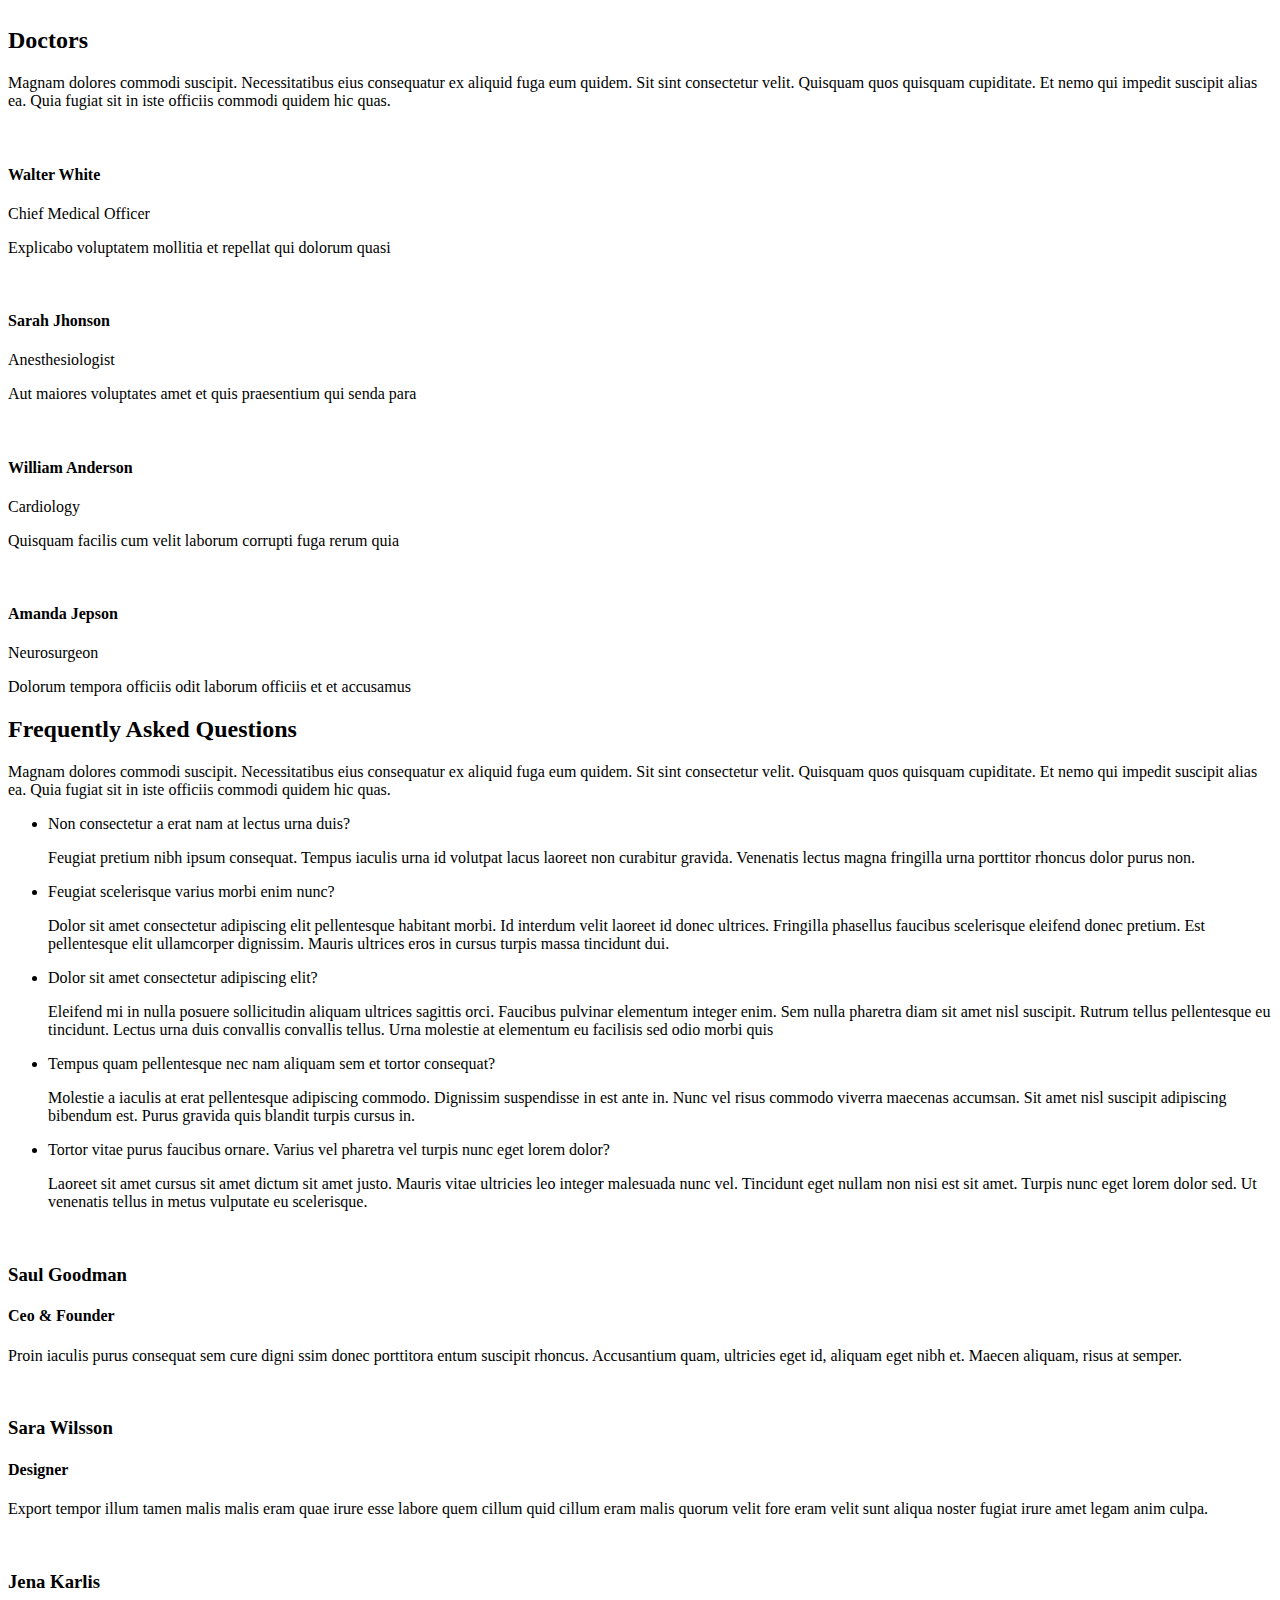
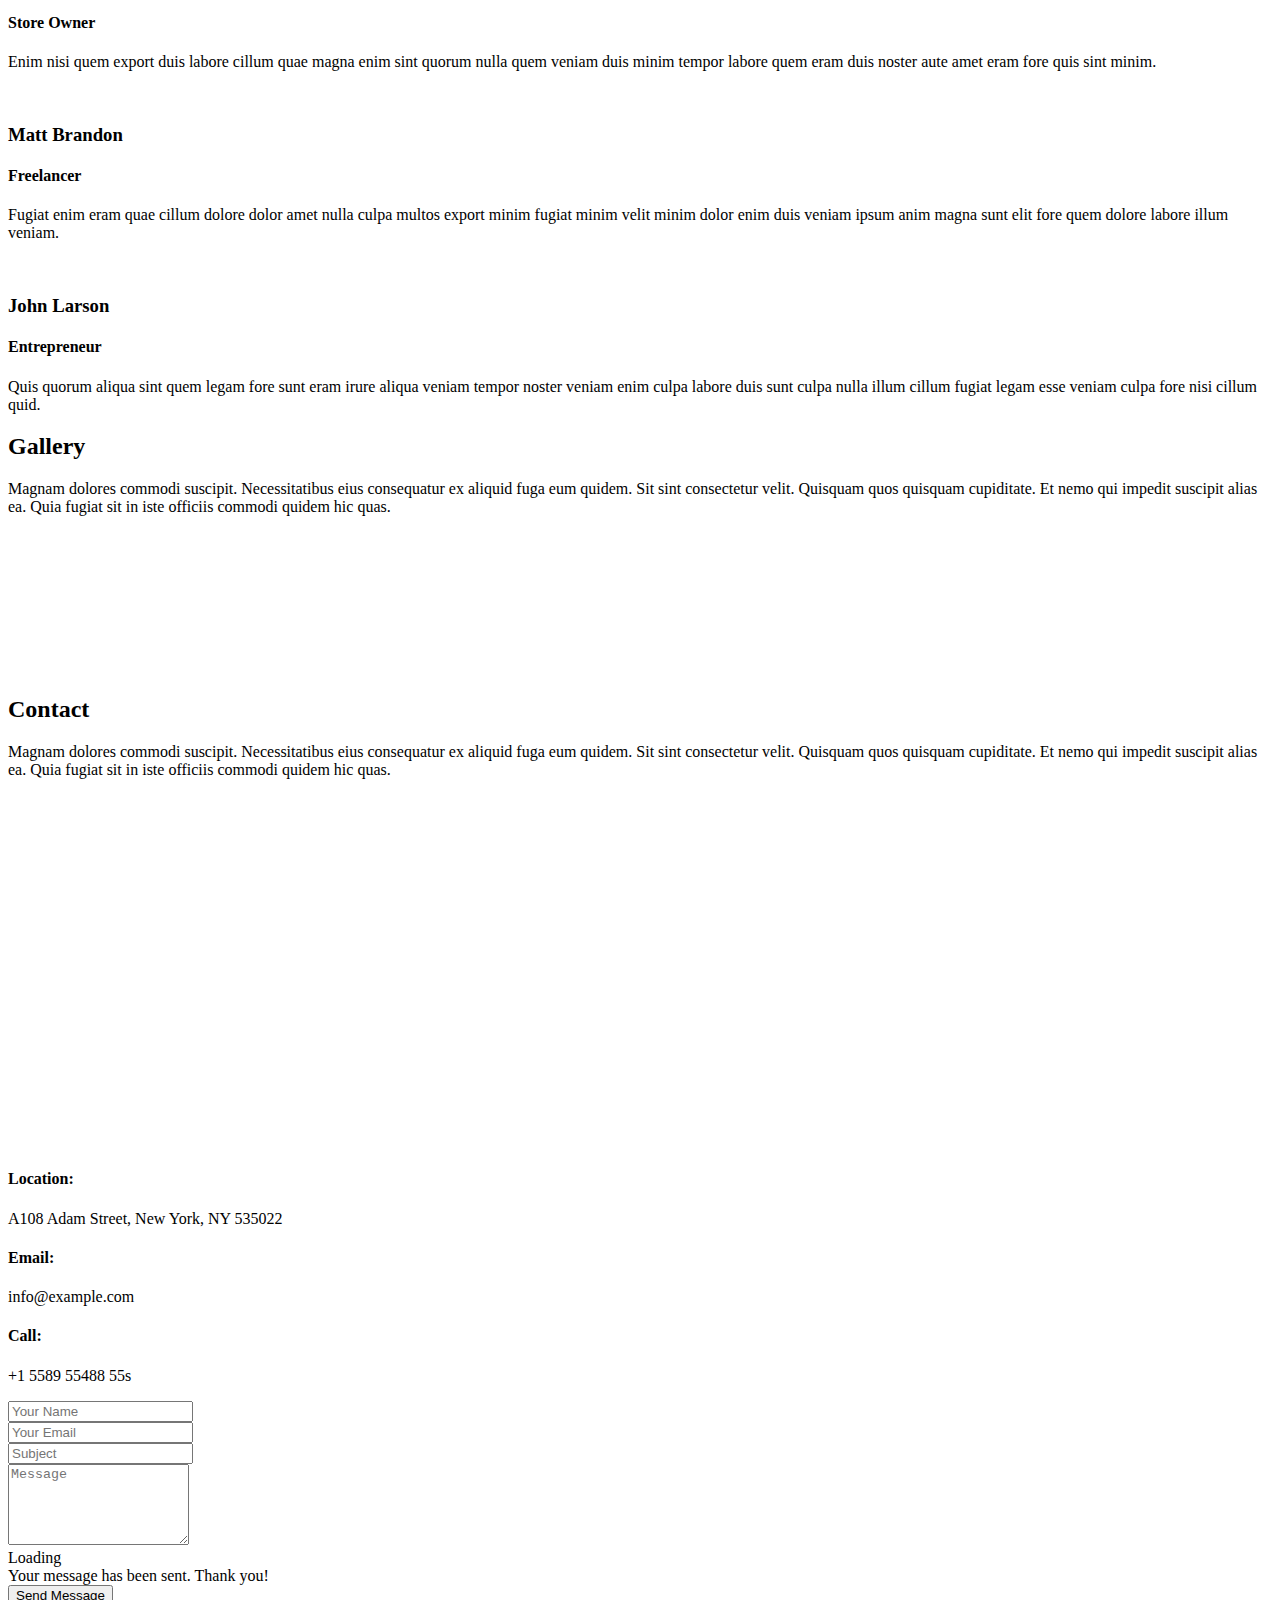
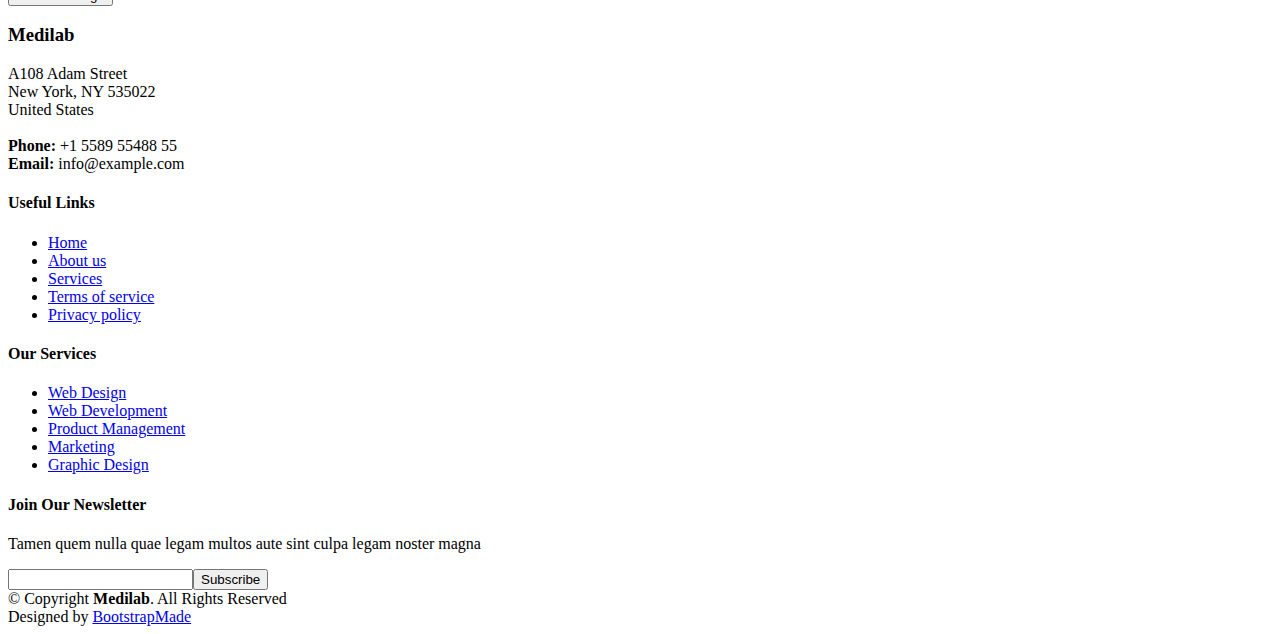
==== commit 24eb9de1: "change" ====
--- a/index.html
+++ b/index.html
@@ -5,7 +5,7 @@
   <meta charset="utf-8">
   <meta content="width=device-width, initial-scale=1.0" name="viewport">
 
-  <title>APPOLLO WEBSERVICE</title>
+  <title>Appollo Webservice</title>
   <meta content="" name="description">
   <meta content="" name="keywords">
 
@@ -70,7 +70,7 @@
           <li><a class="nav-link scrollto" href="#services">Services</a></li>
           <li><a class="nav-link scrollto" href="#departments">Departments</a></li>
           <li><a class="nav-link scrollto" href="#doctors">Doctors</a></li>
-          <li class="dropdown"><a href="#"><span>Drop Down</span> <i class="bi bi-chevron-down"></i></a>
+          <!-- <li class="dropdown"><a href="#"><span>Drop Down</span> <i class="bi bi-chevron-down"></i></a>
             <ul>
               <li><a href="#">Drop Down 1</a></li>
               <li class="dropdown"><a href="#"><span>Deep Drop Down</span> <i class="bi bi-chevron-right"></i></a>
@@ -86,7 +86,7 @@
               <li><a href="#">Drop Down 3</a></li>
               <li><a href="#">Drop Down 4</a></li>
             </ul>
-          </li>
+          </li> -->
           <li><a class="nav-link scrollto" href="#contact">Contact</a></li>
         </ul>
         <i class="bi bi-list mobile-nav-toggle"></i>
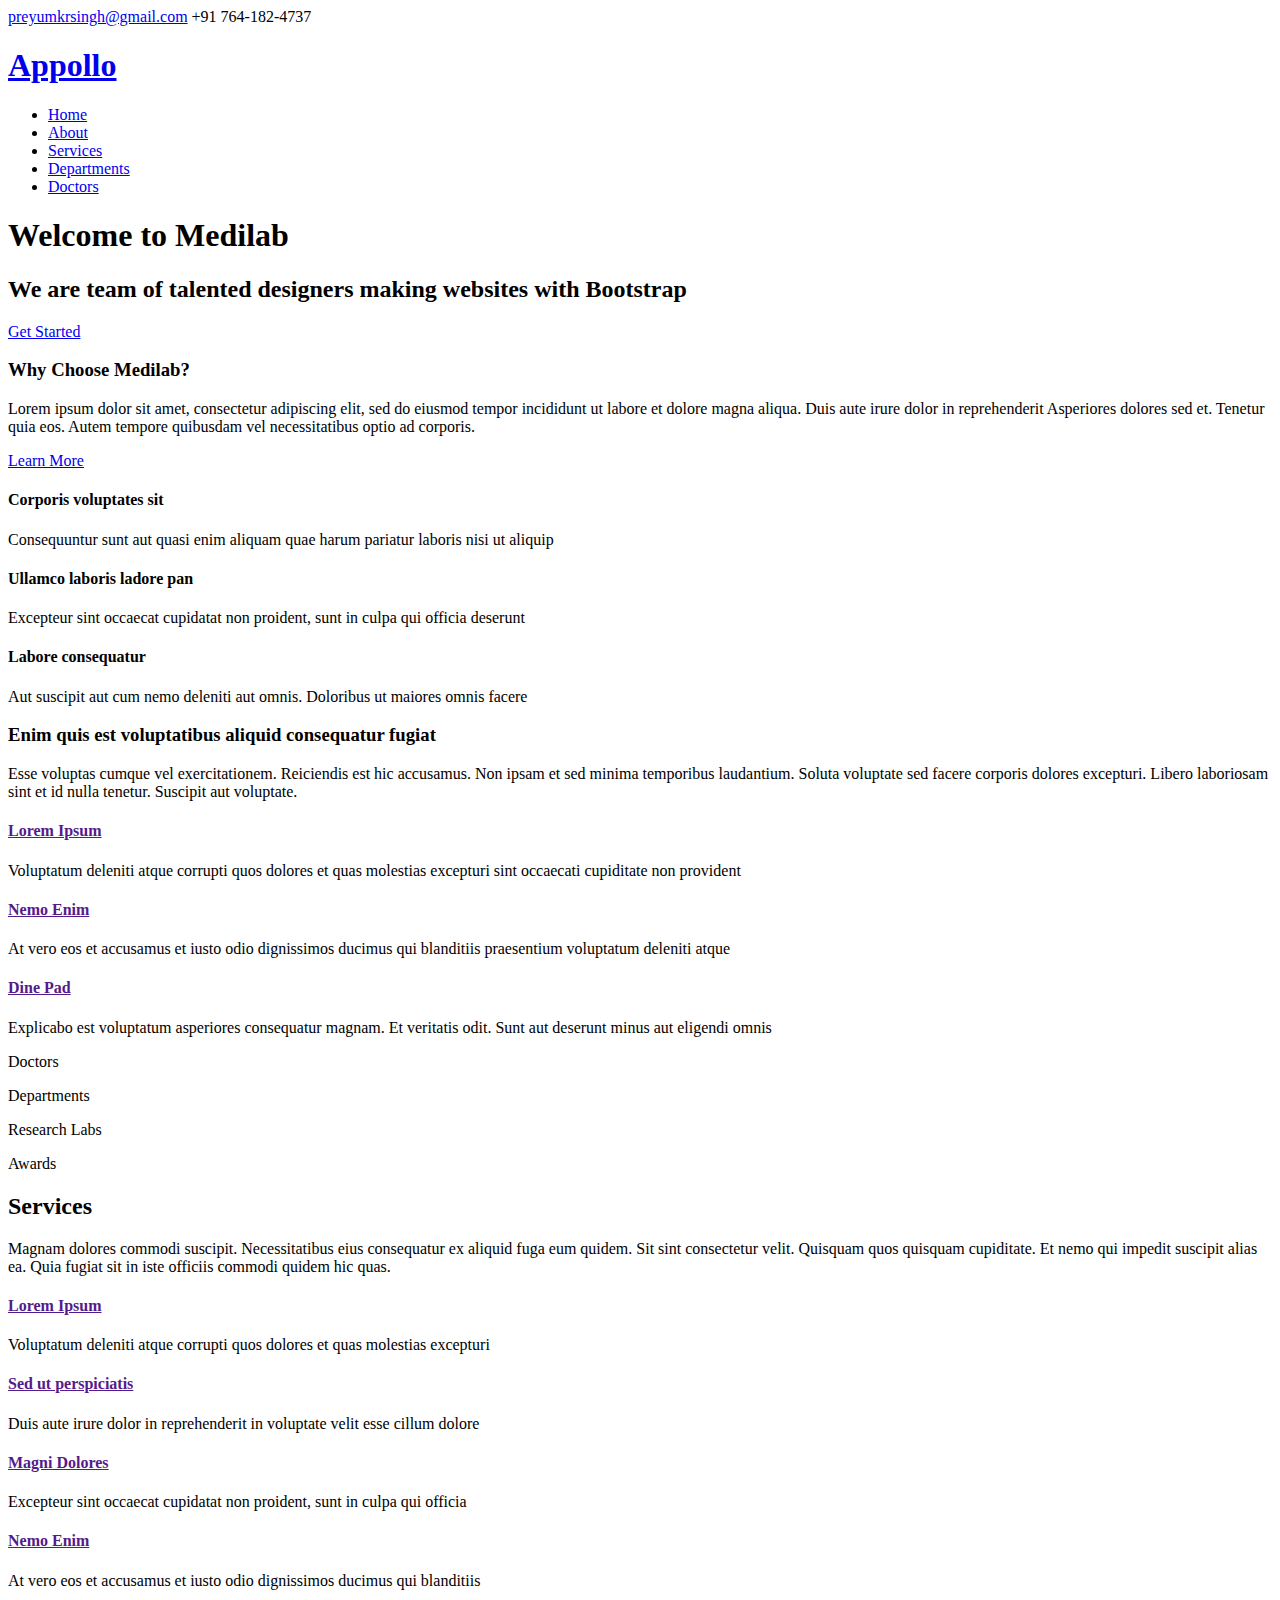
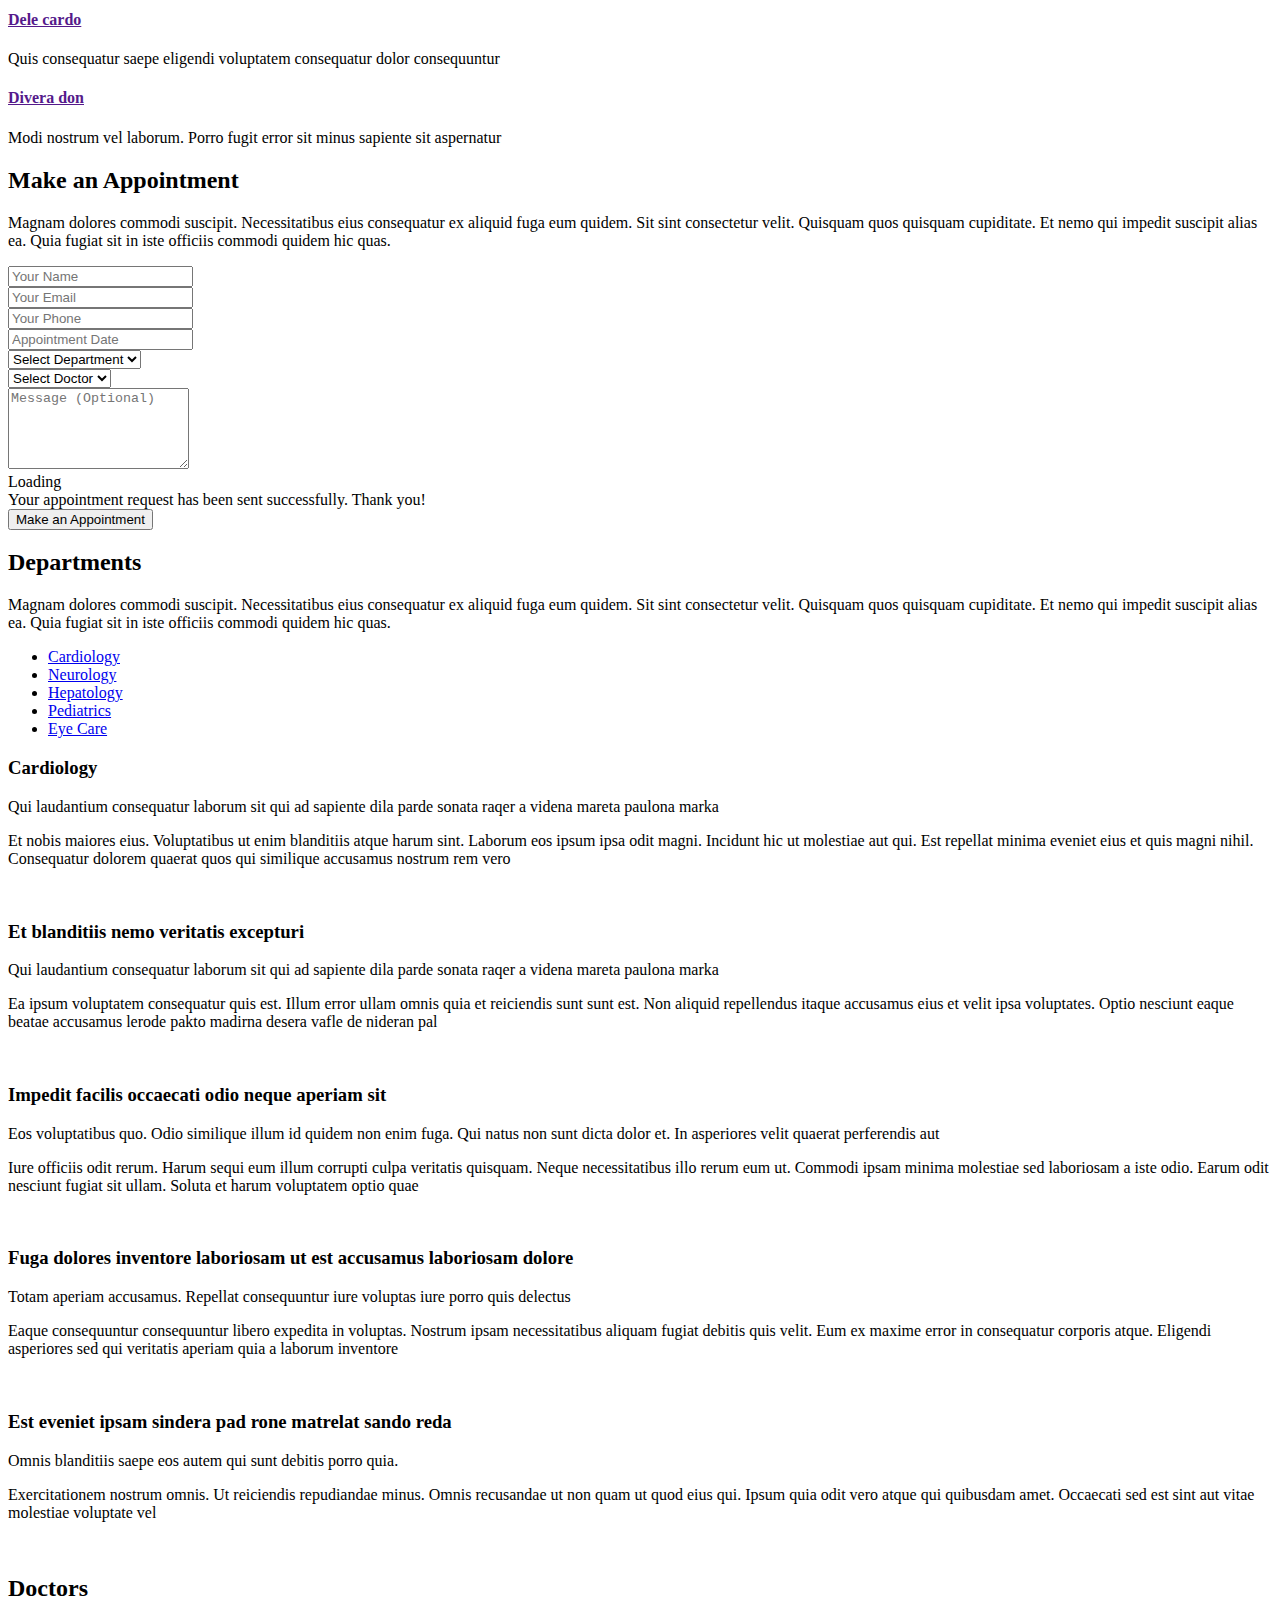
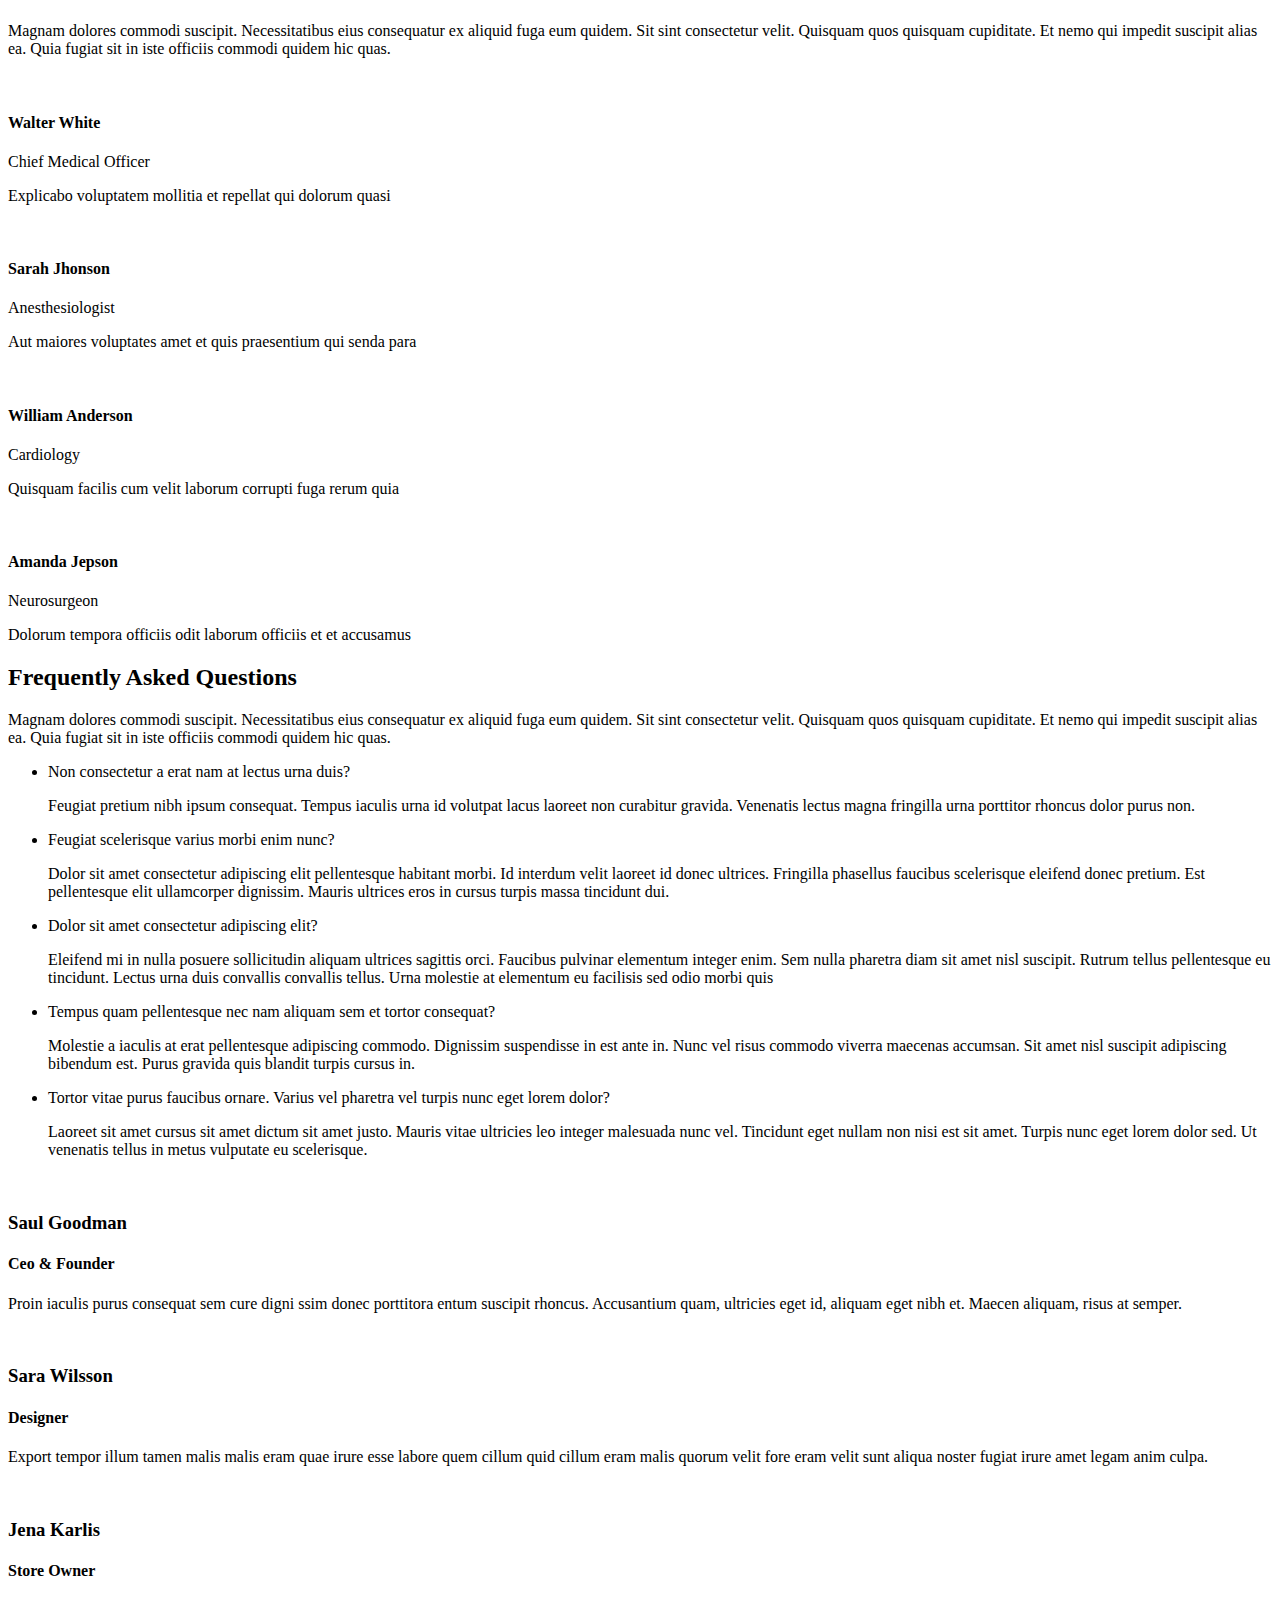
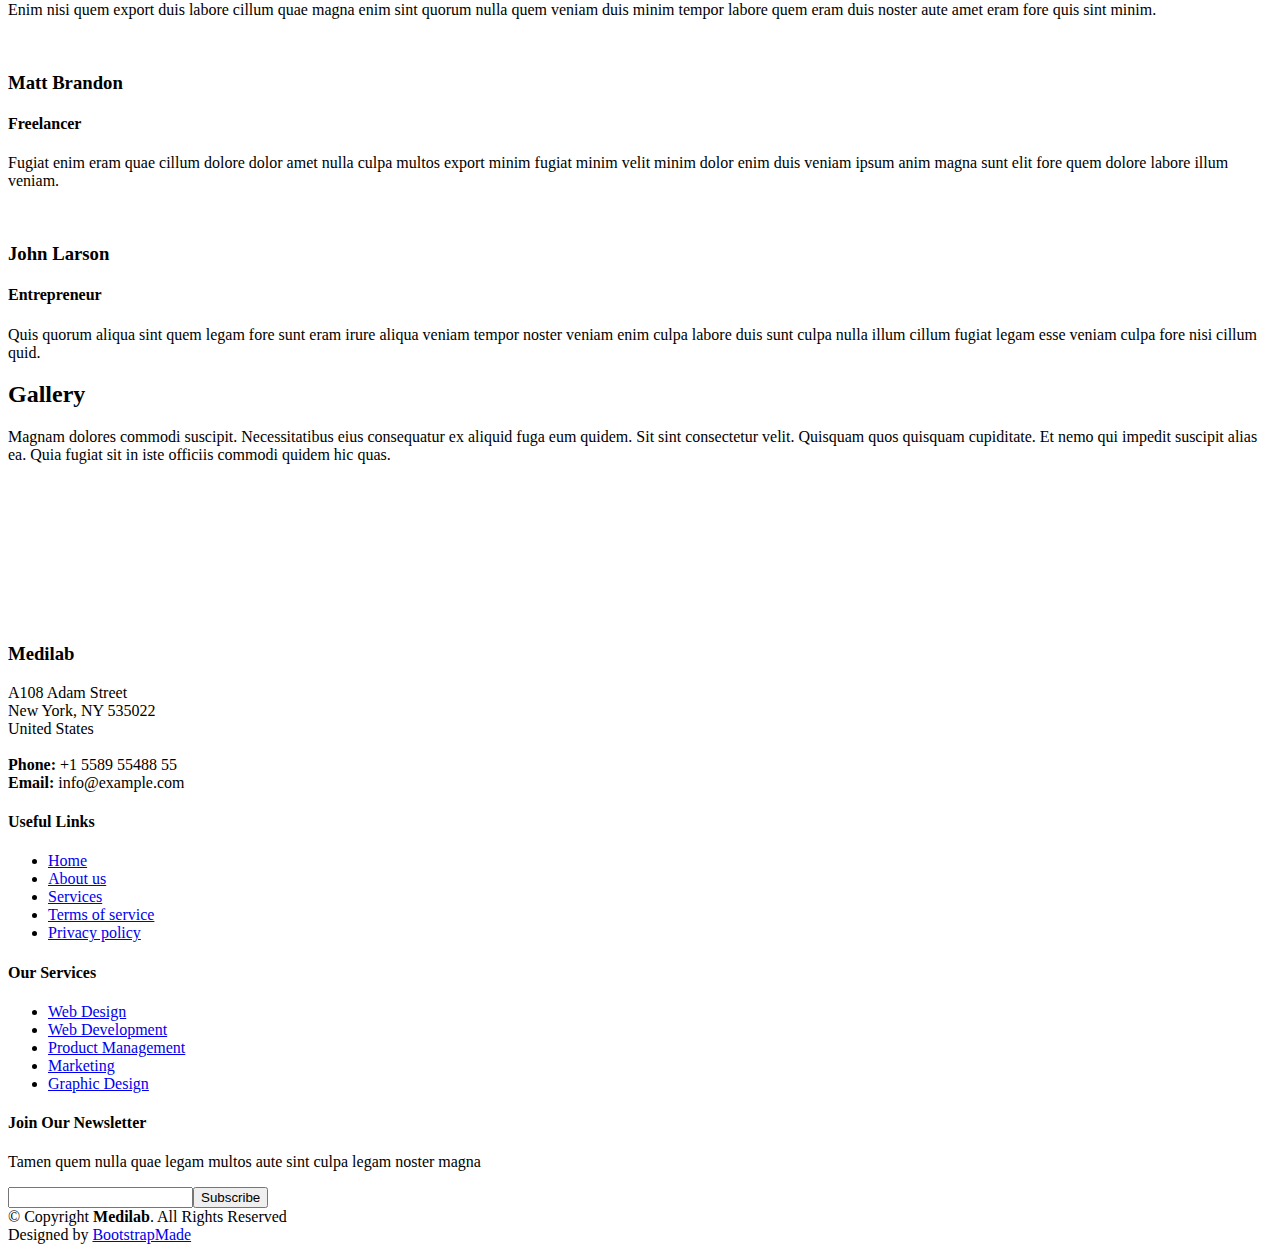
==== commit 9a0b271c: "update" ====
--- a/index.html
+++ b/index.html
@@ -43,8 +43,8 @@
   <div id="topbar" class="d-flex align-items-center fixed-top">
     <div class="container d-flex justify-content-between">
       <div class="contact-info d-flex align-items-center">
-        <i class="bi bi-envelope"></i> <a href="mailto:contact@example.com">contact@example.com</a>
-        <i class="bi bi-phone"></i> +1 5589 55488 55
+        <i class="bi bi-envelope"></i> <a href="mailto:preyumkrsingh@gmail.com">preyumkrsingh@gmail.com</a>
+        <i class="bi bi-phone"></i>+91 764-182-4737
       </div>
       <div class="d-none d-lg-flex social-links align-items-center">
         <a href="#" class="twitter"><i class="bi bi-twitter"></i></a>
@@ -59,10 +59,8 @@
   <header id="header" class="fixed-top">
     <div class="container d-flex align-items-center">
 
-      <h1 class="logo me-auto"><a href="index.html">Medilab</a></h1>
-      <!-- Uncomment below if you prefer to use an image logo -->
-      <!-- <a href="index.html" class="logo me-auto"><img src="assets/img/logo.png" alt="" class="img-fluid"></a>-->
-
+      <h1 class="logo me-auto"><a href="index.html">Appollo</a></h1>
+      
       <nav id="navbar" class="navbar order-last order-lg-0">
         <ul>
           <li><a class="nav-link scrollto active" href="#hero">Home</a></li>
@@ -70,29 +68,11 @@
           <li><a class="nav-link scrollto" href="#services">Services</a></li>
           <li><a class="nav-link scrollto" href="#departments">Departments</a></li>
           <li><a class="nav-link scrollto" href="#doctors">Doctors</a></li>
-          <!-- <li class="dropdown"><a href="#"><span>Drop Down</span> <i class="bi bi-chevron-down"></i></a>
-            <ul>
-              <li><a href="#">Drop Down 1</a></li>
-              <li class="dropdown"><a href="#"><span>Deep Drop Down</span> <i class="bi bi-chevron-right"></i></a>
-                <ul>
-                  <li><a href="#">Deep Drop Down 1</a></li>
-                  <li><a href="#">Deep Drop Down 2</a></li>
-                  <li><a href="#">Deep Drop Down 3</a></li>
-                  <li><a href="#">Deep Drop Down 4</a></li>
-                  <li><a href="#">Deep Drop Down 5</a></li>
-                </ul>
-              </li>
-              <li><a href="#">Drop Down 2</a></li>
-              <li><a href="#">Drop Down 3</a></li>
-              <li><a href="#">Drop Down 4</a></li>
-            </ul>
-          </li> -->
-          <li><a class="nav-link scrollto" href="#contact">Contact</a></li>
         </ul>
         <i class="bi bi-list mobile-nav-toggle"></i>
       </nav><!-- .navbar -->
 
-      <a href="#appointment" class="appointment-btn scrollto"><span class="d-none d-md-inline">Make an</span> Appointment</a>
+      <!-- <a href="#appointment" class="appointment-btn scrollto"><span class="d-none d-md-inline">Make an</span> Appointment</a> -->
 
     </div>
   </header><!-- End Header -->
@@ -362,7 +342,8 @@
         </form>
 
       </div>
-    </section><!-- End Appointment Section -->
+    </section>
+    <!-- End Appointment Section -->
 
     <!-- ======= Departments Section ======= -->
     <section id="departments" class="departments">
@@ -780,7 +761,7 @@
     </section><!-- End Gallery Section -->
 
     <!-- ======= Contact Section ======= -->
-    <section id="contact" class="contact">
+    <!-- <section id="contact" class="contact">
       <div class="container">
 
         <div class="section-title">
@@ -850,7 +831,7 @@
         </div>
 
       </div>
-    </section><!-- End Contact Section -->
+    </section>End Contact Section -->
 
   </main><!-- End #main -->
 
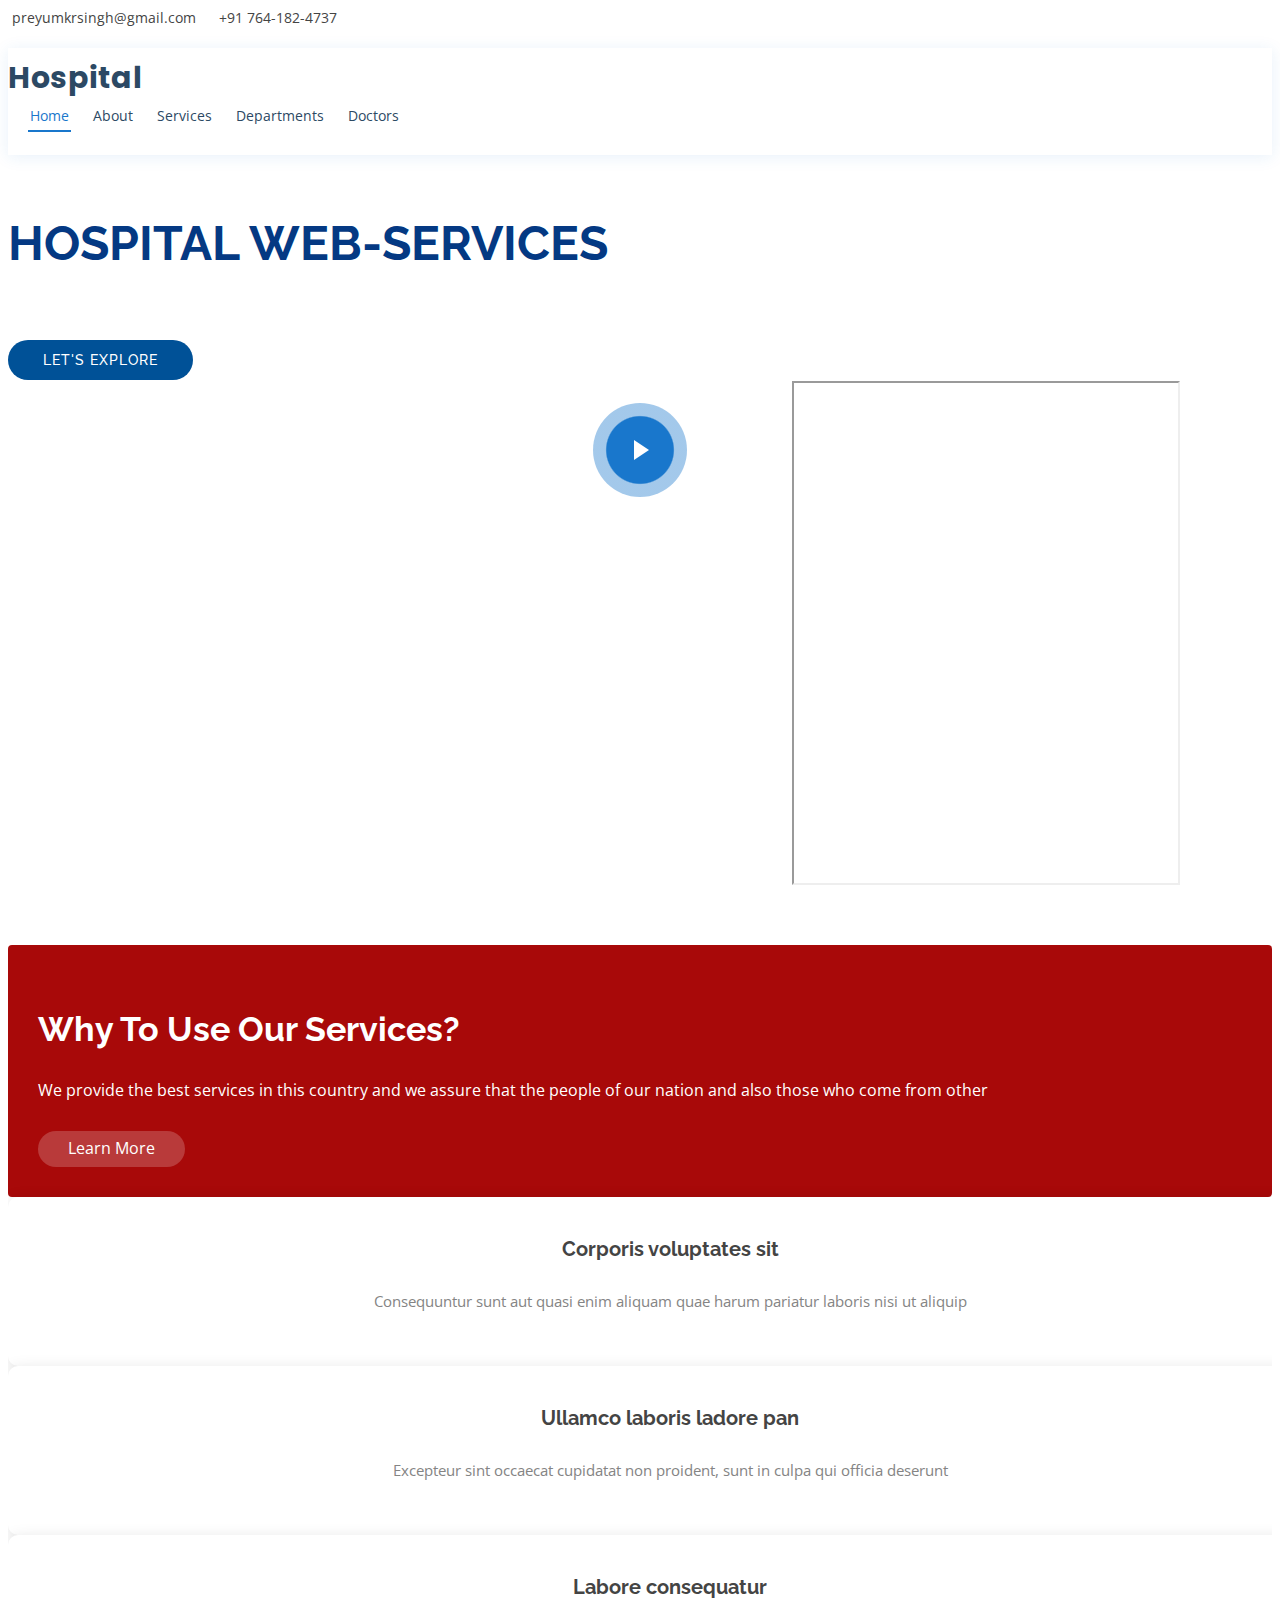
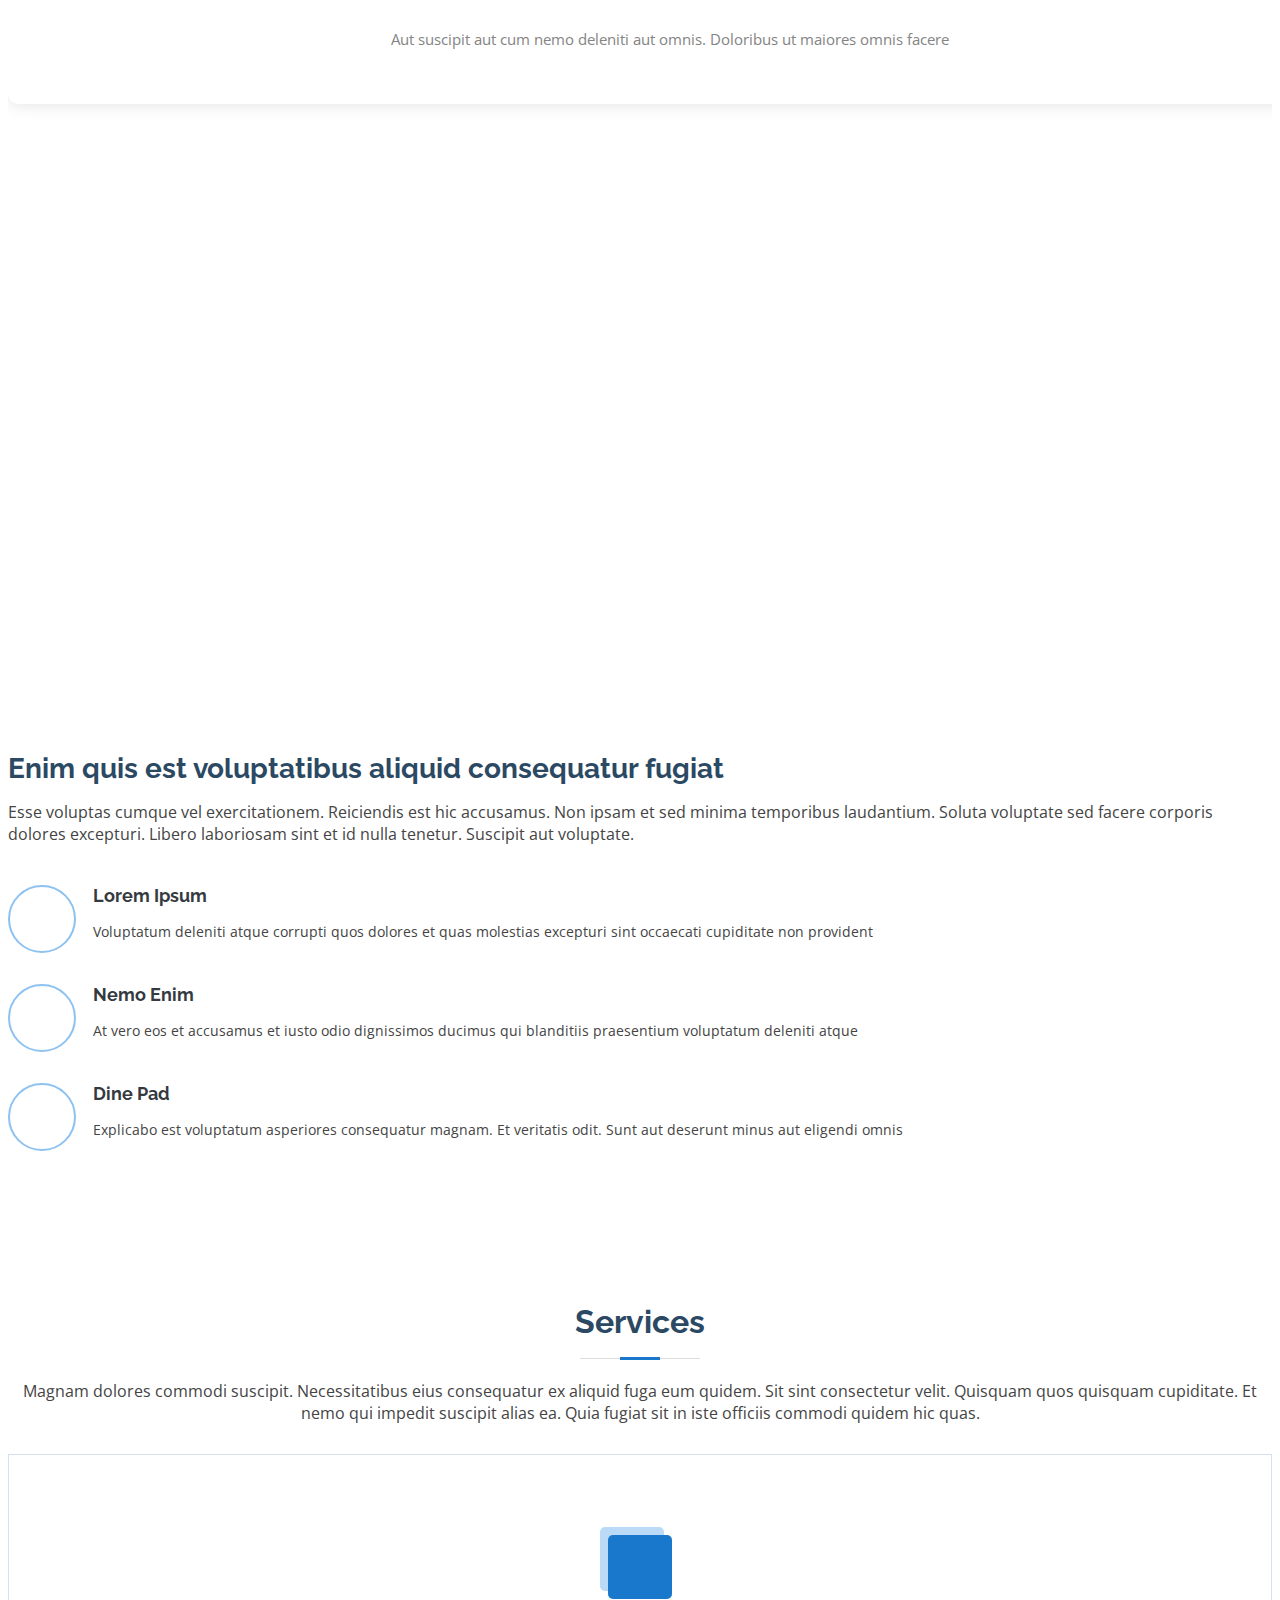
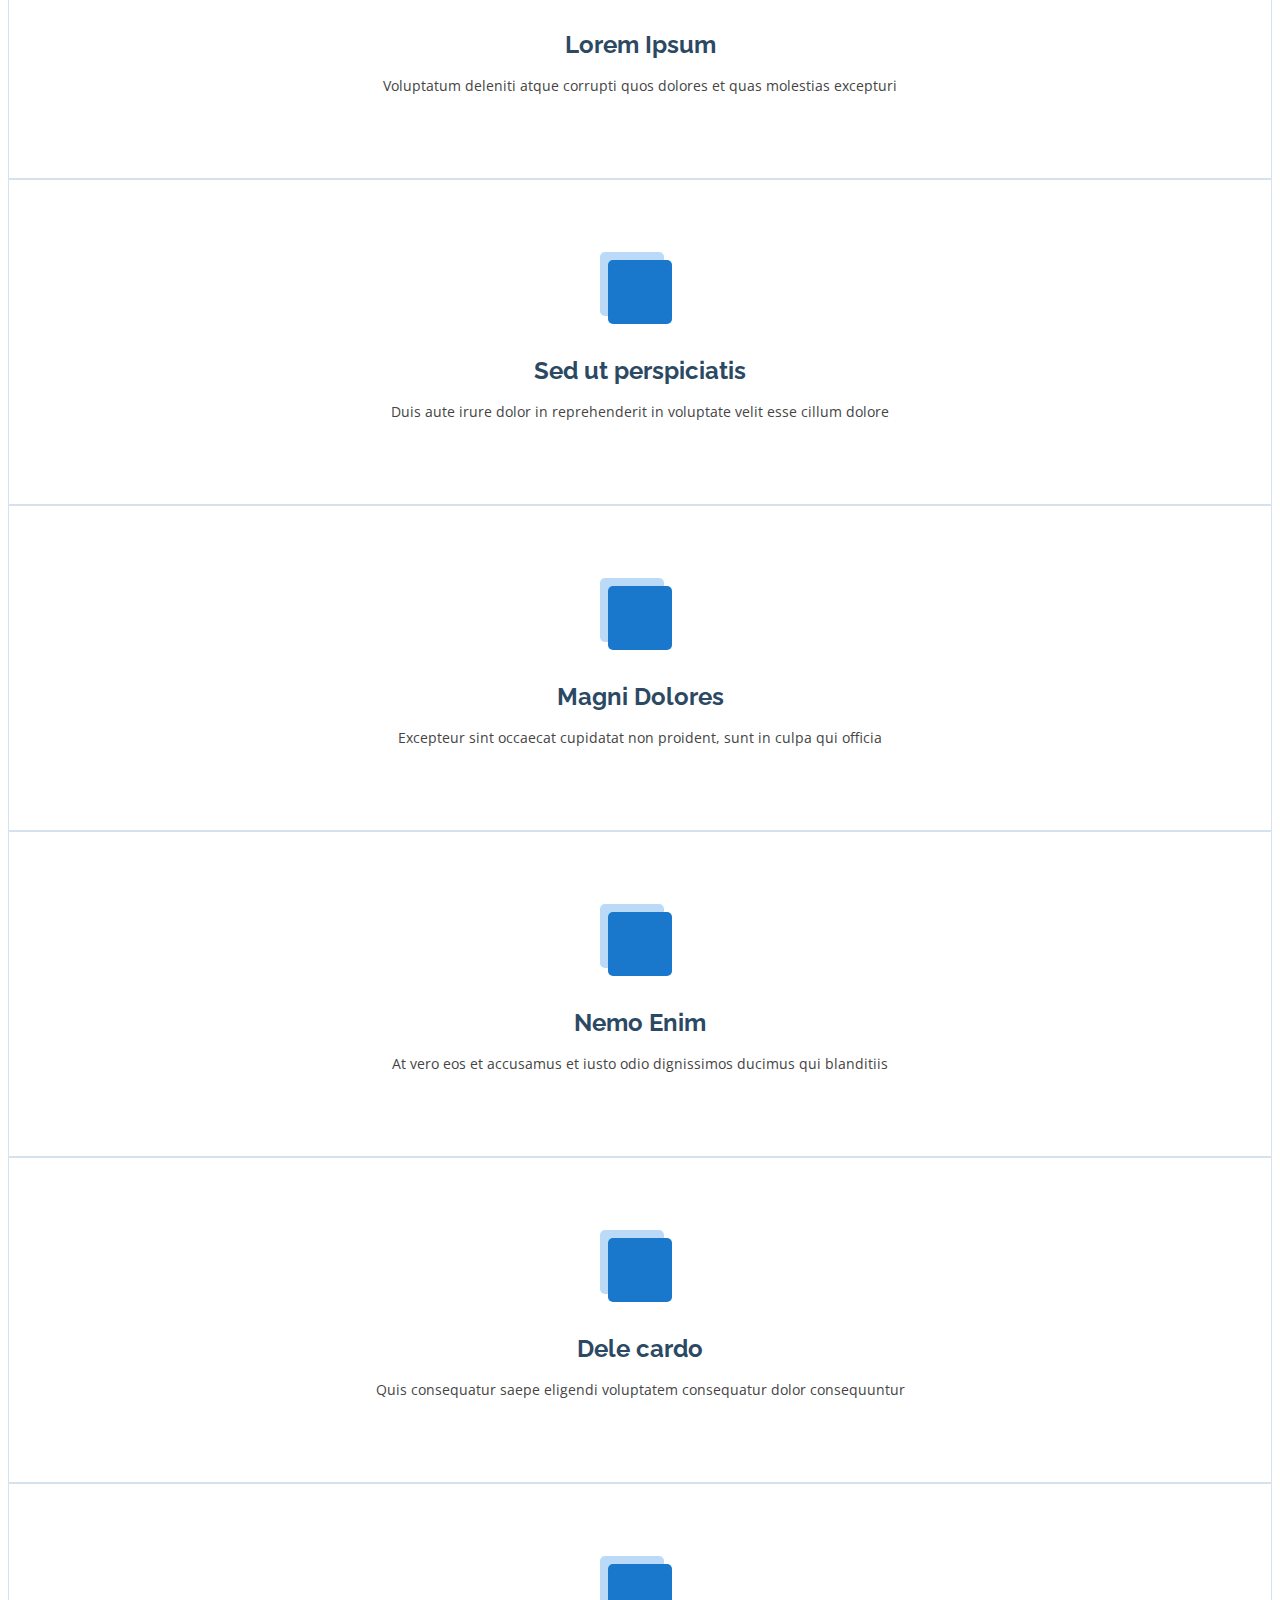
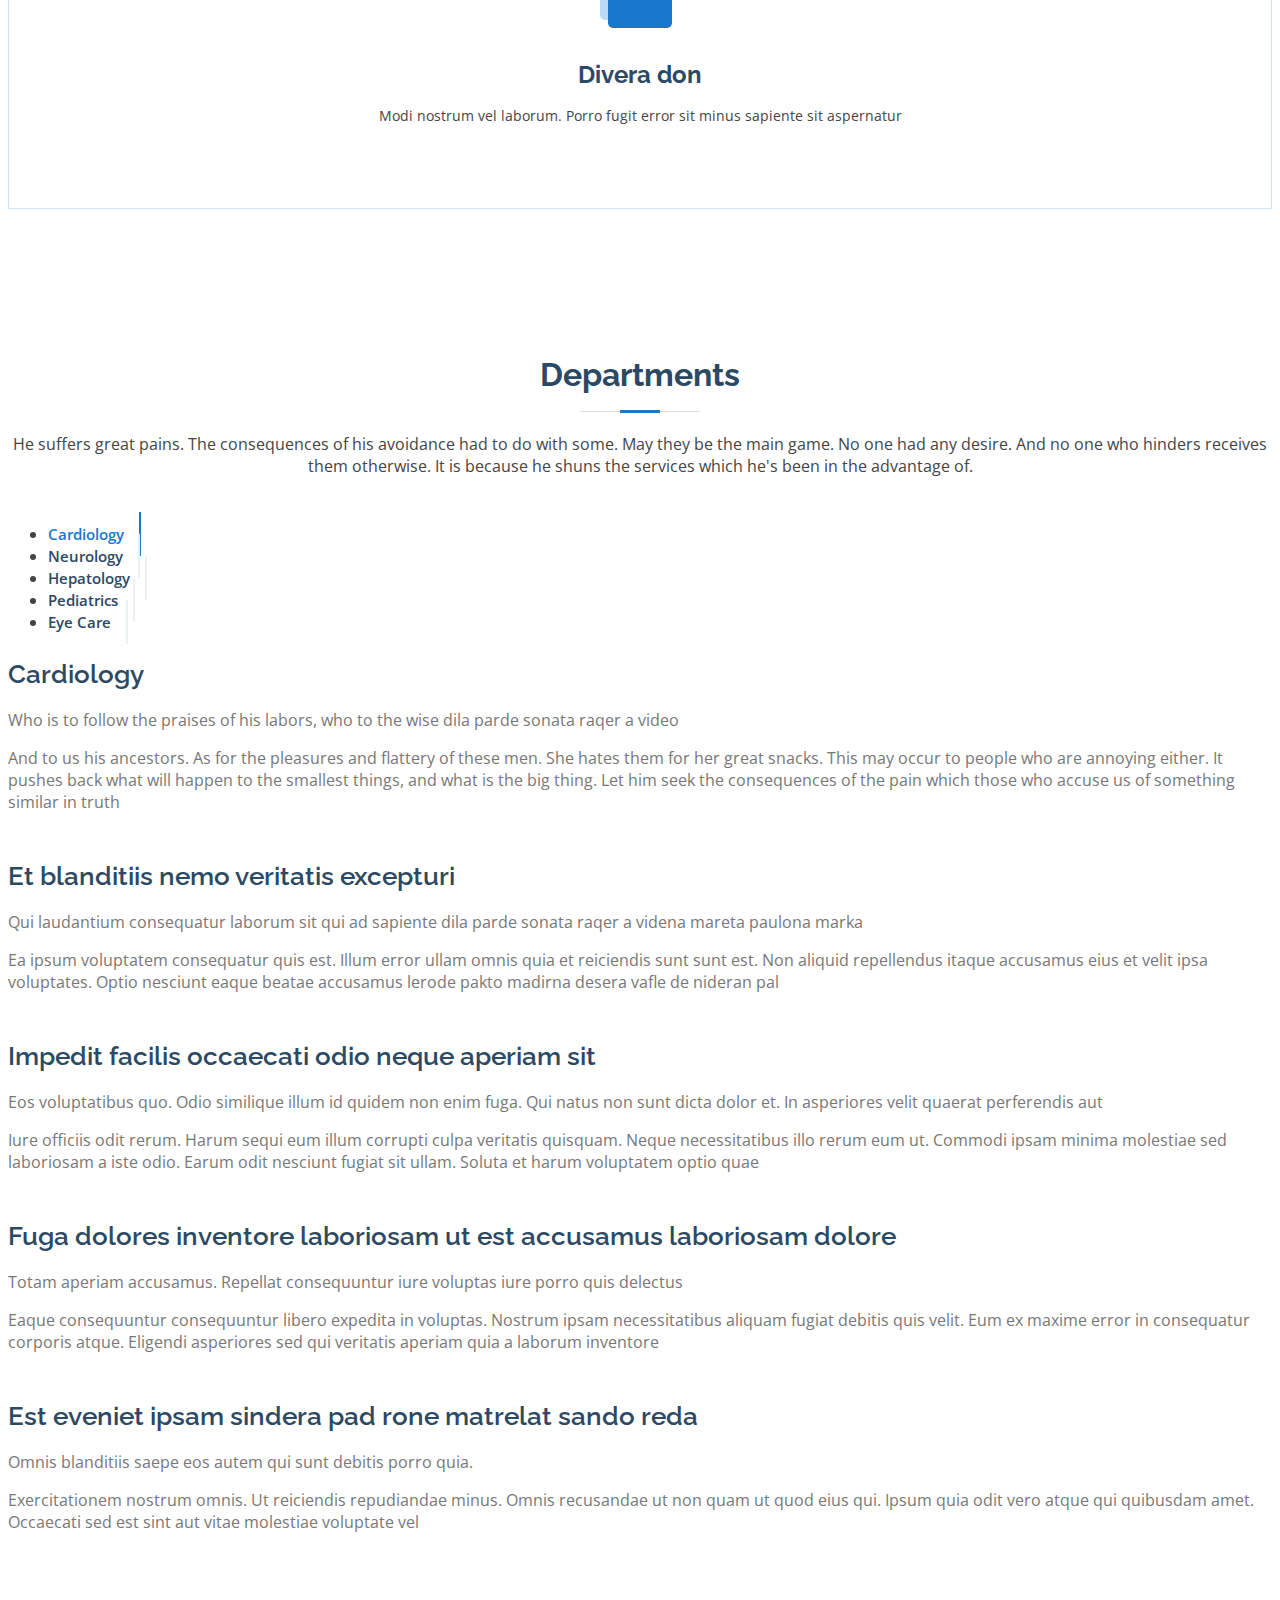
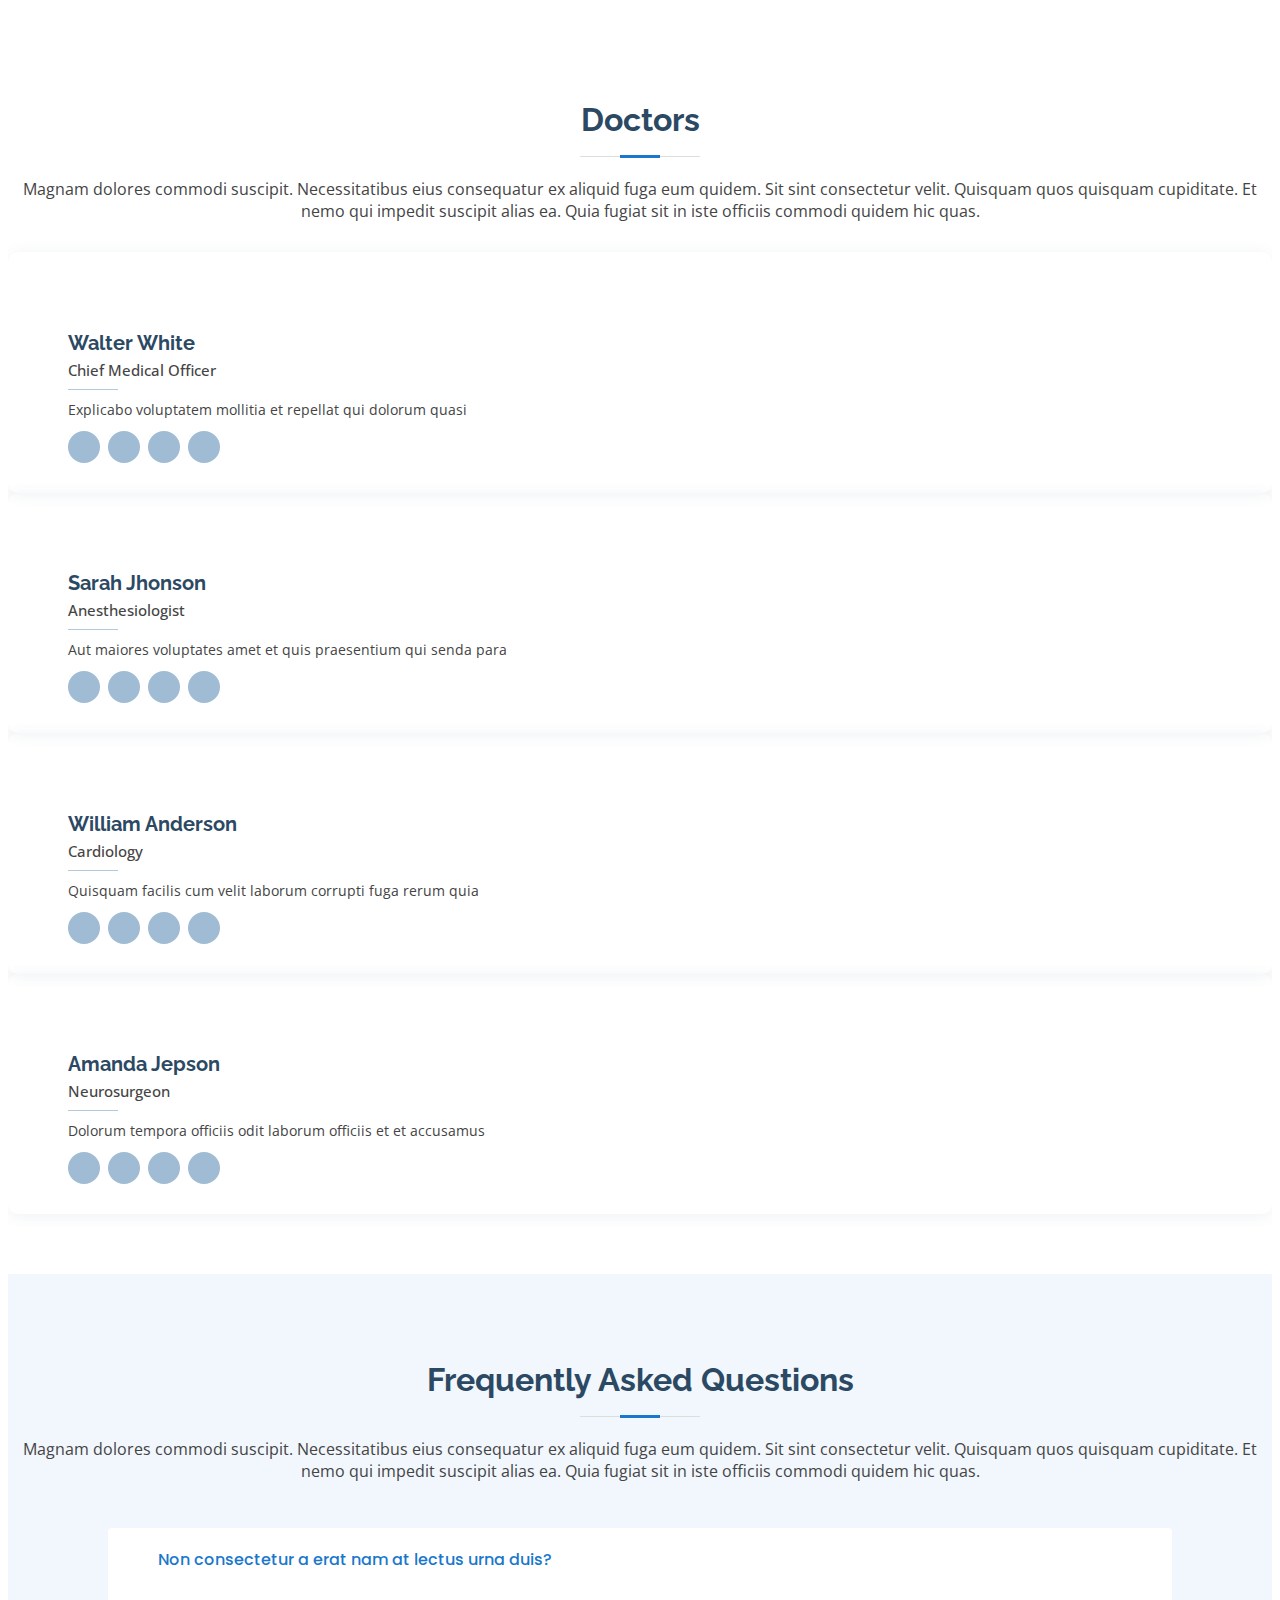
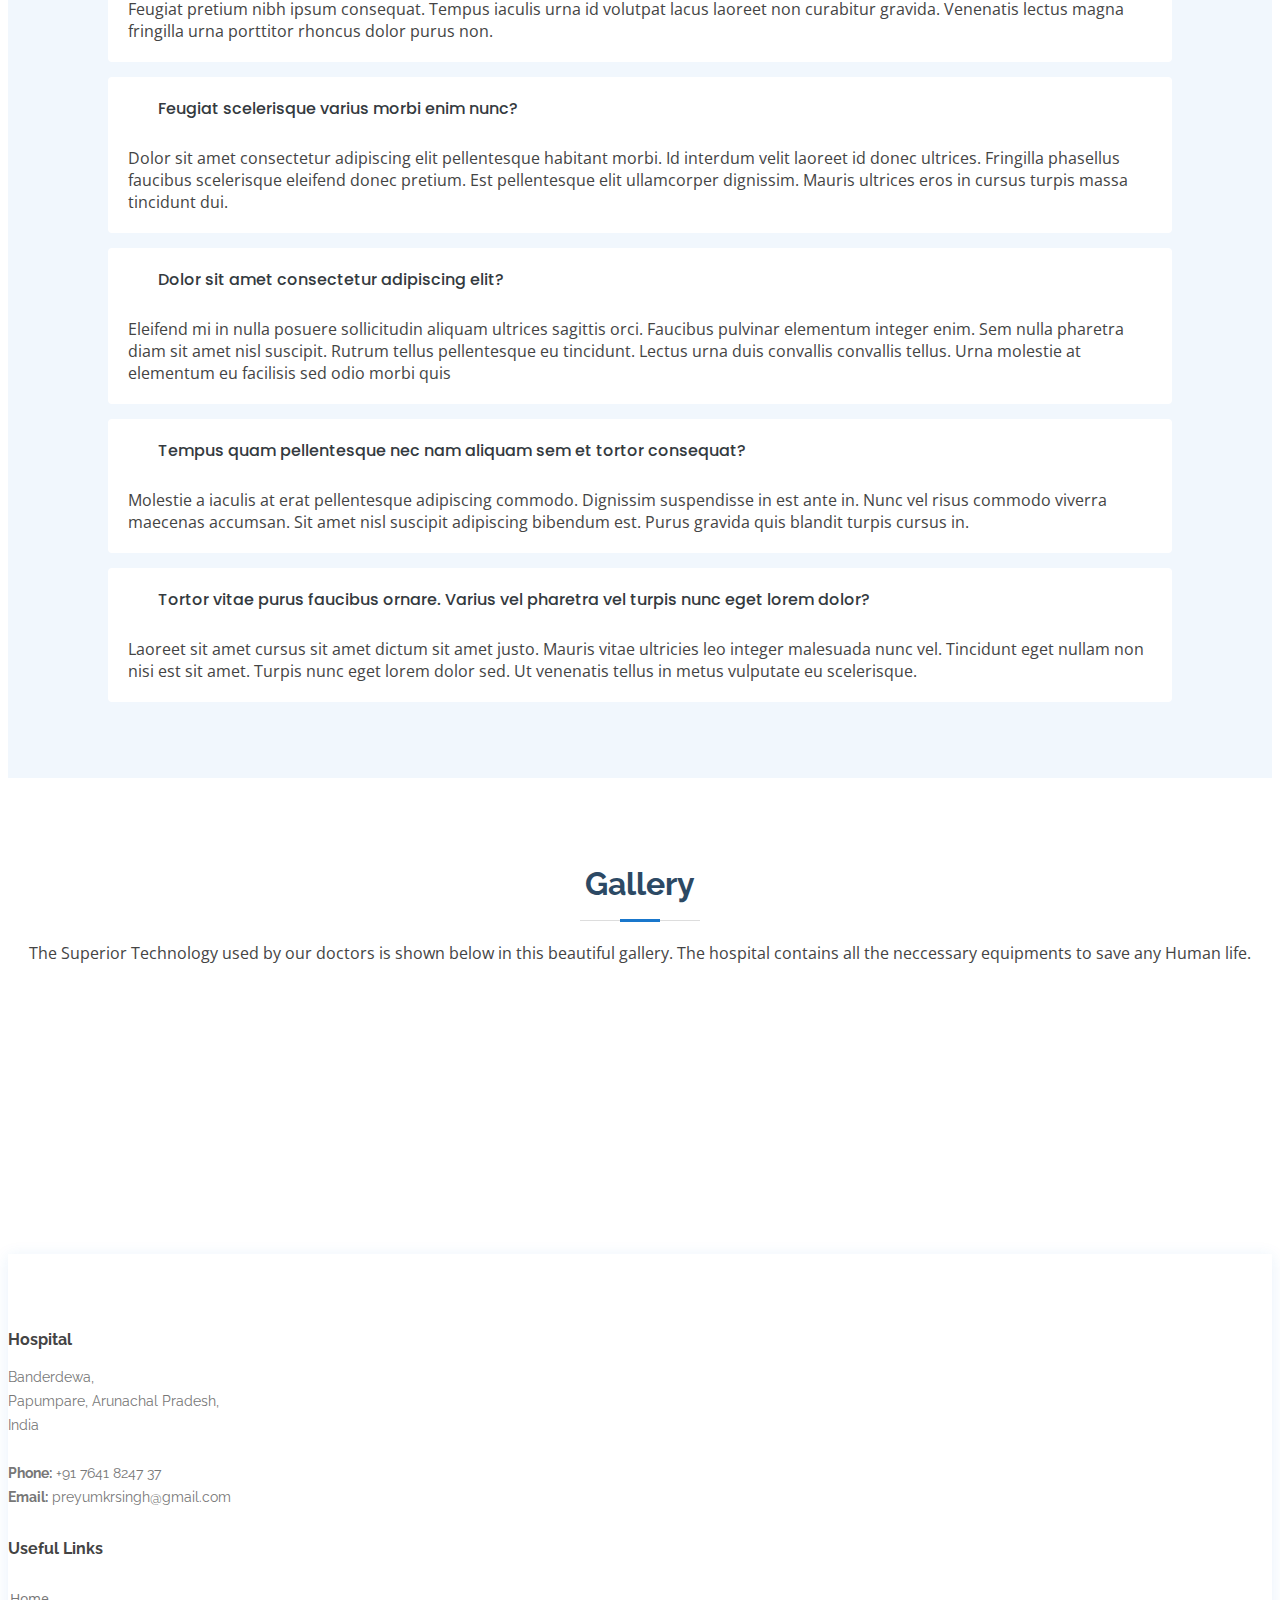
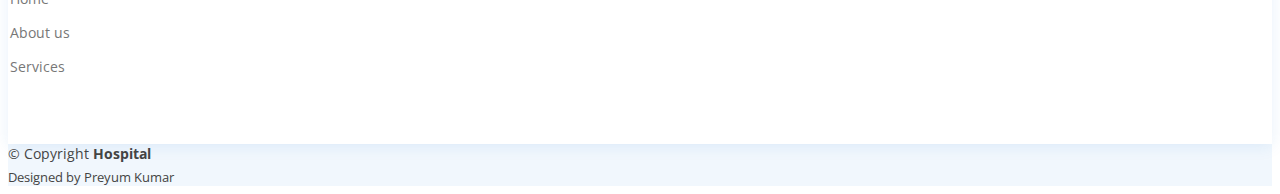
==== commit f8fcd1cc: "changes" ====
--- a/index.html
+++ b/index.html
@@ -5,13 +5,10 @@
   <meta charset="utf-8">
   <meta content="width=device-width, initial-scale=1.0" name="viewport">
 
-  <title>Appollo Webservice</title>
-  <meta content="" name="description">
-  <meta content="" name="keywords">
-
+  <title>Hospital Webservice</title>
   <!-- Favicons -->
   <link href="assets/img/favicon.png" rel="icon">
-  <link href="assets/img/apple-touch-icon.png" rel="apple-touch-icon">
+  
 
   <!-- Google Fonts -->
   <link href="https://fonts.googleapis.com/css?family=Open+Sans:300,300i,400,400i,600,600i,700,700i|Raleway:300,300i,400,400i,500,500i,600,600i,700,700i|Poppins:300,300i,400,400i,500,500i,600,600i,700,700i" rel="stylesheet">
@@ -24,17 +21,10 @@
   <link href="assets/vendor/boxicons/css/boxicons.min.css" rel="stylesheet">
   <link href="assets/vendor/glightbox/css/glightbox.min.css" rel="stylesheet">
   <link href="assets/vendor/remixicon/remixicon.css" rel="stylesheet">
-  <link href="assets/vendor/swiper/swiper-bundle.min.css" rel="stylesheet">
 
   <!-- Template Main CSS File -->
   <link href="assets/css/style.css" rel="stylesheet">
 
-  <!-- =======================================================
-  * Template Name: Medilab - v4.7.0
-  * Template URL: https://bootstrapmade.com/medilab-free-medical-bootstrap-theme/
-  * Author: BootstrapMade.com
-  * License: https://bootstrapmade.com/license/
-  ======================================================== -->
 </head>
 
 <body>
@@ -47,10 +37,10 @@
         <i class="bi bi-phone"></i>+91 764-182-4737
       </div>
       <div class="d-none d-lg-flex social-links align-items-center">
-        <a href="#" class="twitter"><i class="bi bi-twitter"></i></a>
-        <a href="#" class="facebook"><i class="bi bi-facebook"></i></a>
-        <a href="#" class="instagram"><i class="bi bi-instagram"></i></a>
-        <a href="#" class="linkedin"><i class="bi bi-linkedin"></i></i></a>
+        <a href="https://twitter.com/PreyumKr" class="twitter"><i class="bi bi-twitter"></i></a>
+        <a href="https://www.facebook.com/preyum.kumar/" class="facebook"><i class="bi bi-facebook"></i></a>
+        <a href="https://www.instagram.com/preyumkr/" class="instagram"><i class="bi bi-instagram"></i></a>
+        <a href="https://www.linkedin.com/in/preyum-kumar-singh1211/" class="linkedin"><i class="bi bi-linkedin"></i></i></a>
       </div>
     </div>
   </div>
@@ -59,7 +49,7 @@
   <header id="header" class="fixed-top">
     <div class="container d-flex align-items-center">
 
-      <h1 class="logo me-auto"><a href="index.html">Appollo</a></h1>
+      <h1 class="logo me-auto"><a href="index.html">Hospital</a></h1>
       
       <nav id="navbar" class="navbar order-last order-lg-0">
         <ul>
@@ -70,35 +60,34 @@
           <li><a class="nav-link scrollto" href="#doctors">Doctors</a></li>
         </ul>
         <i class="bi bi-list mobile-nav-toggle"></i>
-      </nav><!-- .navbar -->
-
-      <!-- <a href="#appointment" class="appointment-btn scrollto"><span class="d-none d-md-inline">Make an</span> Appointment</a> -->
+      </nav>
+      <!-- .navbar -->
 
     </div>
-  </header><!-- End Header -->
+  </header>
+  <!-- End Header -->
 
   <!-- ======= Hero Section ======= -->
   <section id="hero" class="d-flex align-items-center">
     <div class="container">
-      <h1>Welcome to Medilab</h1>
-      <h2>We are team of talented designers making websites with Bootstrap</h2>
-      <a href="#about" class="btn-get-started scrollto">Get Started</a>
+      <h1>Hospital Web-Services</h1>
+      <h2>We try to provide the best medical services to everyone in our nation.</h2>
+      <a href="#about" class="btn-get-started scrollto">Let's Explore</a>
     </div>
-  </section><!-- End Hero -->
+  </section>
+  <!-- End Hero -->
 
   <main id="main">
-
-    <!-- ======= Why Us Section ======= -->
+    <!-- Why This Hospital -->
     <section id="why-us" class="why-us">
       <div class="container">
 
         <div class="row">
           <div class="col-lg-4 d-flex align-items-stretch">
             <div class="content">
-              <h3>Why Choose Medilab?</h3>
+              <h3>Why To Use Our Services?</h3>
               <p>
-                Lorem ipsum dolor sit amet, consectetur adipiscing elit, sed do eiusmod tempor incididunt ut labore et dolore magna aliqua. Duis aute irure dolor in reprehenderit
-                Asperiores dolores sed et. Tenetur quia eos. Autem tempore quibusdam vel necessitatibus optio ad corporis.
+                We provide the best services in this country and we assure that the people of our nation and also those who come from other 
               </p>
               <div class="text-center">
                 <a href="#" class="more-btn">Learn More <i class="bx bx-chevron-right"></i></a>
@@ -174,49 +163,6 @@
       </div>
     </section><!-- End About Section -->
 
-    <!-- ======= Counts Section ======= -->
-    <section id="counts" class="counts">
-      <div class="container">
-
-        <div class="row">
-
-          <div class="col-lg-3 col-md-6">
-            <div class="count-box">
-              <i class="fas fa-user-md"></i>
-              <span data-purecounter-start="0" data-purecounter-end="85" data-purecounter-duration="1" class="purecounter"></span>
-              <p>Doctors</p>
-            </div>
-          </div>
-
-          <div class="col-lg-3 col-md-6 mt-5 mt-md-0">
-            <div class="count-box">
-              <i class="far fa-hospital"></i>
-              <span data-purecounter-start="0" data-purecounter-end="18" data-purecounter-duration="1" class="purecounter"></span>
-              <p>Departments</p>
-            </div>
-          </div>
-
-          <div class="col-lg-3 col-md-6 mt-5 mt-lg-0">
-            <div class="count-box">
-              <i class="fas fa-flask"></i>
-              <span data-purecounter-start="0" data-purecounter-end="12" data-purecounter-duration="1" class="purecounter"></span>
-              <p>Research Labs</p>
-            </div>
-          </div>
-
-          <div class="col-lg-3 col-md-6 mt-5 mt-lg-0">
-            <div class="count-box">
-              <i class="fas fa-award"></i>
-              <span data-purecounter-start="0" data-purecounter-end="150" data-purecounter-duration="1" class="purecounter"></span>
-              <p>Awards</p>
-            </div>
-          </div>
-
-        </div>
-
-      </div>
-    </section><!-- End Counts Section -->
-
     <!-- ======= Services Section ======= -->
     <section id="services" class="services">
       <div class="container">
@@ -280,78 +226,13 @@
       </div>
     </section><!-- End Services Section -->
 
-    <!-- ======= Appointment Section ======= -->
-    <section id="appointment" class="appointment section-bg">
-      <div class="container">
-
-        <div class="section-title">
-          <h2>Make an Appointment</h2>
-          <p>Magnam dolores commodi suscipit. Necessitatibus eius consequatur ex aliquid fuga eum quidem. Sit sint consectetur velit. Quisquam quos quisquam cupiditate. Et nemo qui impedit suscipit alias ea. Quia fugiat sit in iste officiis commodi quidem hic quas.</p>
-        </div>
-
-        <form action="forms/appointment.php" method="post" role="form" class="php-email-form">
-          <div class="row">
-            <div class="col-md-4 form-group">
-              <input type="text" name="name" class="form-control" id="name" placeholder="Your Name" data-rule="minlen:4" data-msg="Please enter at least 4 chars">
-              <div class="validate"></div>
-            </div>
-            <div class="col-md-4 form-group mt-3 mt-md-0">
-              <input type="email" class="form-control" name="email" id="email" placeholder="Your Email" data-rule="email" data-msg="Please enter a valid email">
-              <div class="validate"></div>
-            </div>
-            <div class="col-md-4 form-group mt-3 mt-md-0">
-              <input type="tel" class="form-control" name="phone" id="phone" placeholder="Your Phone" data-rule="minlen:4" data-msg="Please enter at least 4 chars">
-              <div class="validate"></div>
-            </div>
-          </div>
-          <div class="row">
-            <div class="col-md-4 form-group mt-3">
-              <input type="datetime" name="date" class="form-control datepicker" id="date" placeholder="Appointment Date" data-rule="minlen:4" data-msg="Please enter at least 4 chars">
-              <div class="validate"></div>
-            </div>
-            <div class="col-md-4 form-group mt-3">
-              <select name="department" id="department" class="form-select">
-                <option value="">Select Department</option>
-                <option value="Department 1">Department 1</option>
-                <option value="Department 2">Department 2</option>
-                <option value="Department 3">Department 3</option>
-              </select>
-              <div class="validate"></div>
-            </div>
-            <div class="col-md-4 form-group mt-3">
-              <select name="doctor" id="doctor" class="form-select">
-                <option value="">Select Doctor</option>
-                <option value="Doctor 1">Doctor 1</option>
-                <option value="Doctor 2">Doctor 2</option>
-                <option value="Doctor 3">Doctor 3</option>
-              </select>
-              <div class="validate"></div>
-            </div>
-          </div>
-
-          <div class="form-group mt-3">
-            <textarea class="form-control" name="message" rows="5" placeholder="Message (Optional)"></textarea>
-            <div class="validate"></div>
-          </div>
-          <div class="mb-3">
-            <div class="loading">Loading</div>
-            <div class="error-message"></div>
-            <div class="sent-message">Your appointment request has been sent successfully. Thank you!</div>
-          </div>
-          <div class="text-center"><button type="submit">Make an Appointment</button></div>
-        </form>
-
-      </div>
-    </section>
-    <!-- End Appointment Section -->
-
     <!-- ======= Departments Section ======= -->
     <section id="departments" class="departments">
       <div class="container">
 
         <div class="section-title">
           <h2>Departments</h2>
-          <p>Magnam dolores commodi suscipit. Necessitatibus eius consequatur ex aliquid fuga eum quidem. Sit sint consectetur velit. Quisquam quos quisquam cupiditate. Et nemo qui impedit suscipit alias ea. Quia fugiat sit in iste officiis commodi quidem hic quas.</p>
+          <p>He suffers great pains. The consequences of his avoidance had to do with some. May they be the main game. No one had any desire. And no one who hinders receives them otherwise. It is because he shuns the services which he's been in the advantage of.</p>
         </div>
 
         <div class="row">
@@ -380,8 +261,8 @@
                 <div class="row">
                   <div class="col-lg-8 details order-2 order-lg-1">
                     <h3>Cardiology</h3>
-                    <p class="fst-italic">Qui laudantium consequatur laborum sit qui ad sapiente dila parde sonata raqer a videna mareta paulona marka</p>
-                    <p>Et nobis maiores eius. Voluptatibus ut enim blanditiis atque harum sint. Laborum eos ipsum ipsa odit magni. Incidunt hic ut molestiae aut qui. Est repellat minima eveniet eius et quis magni nihil. Consequatur dolorem quaerat quos qui similique accusamus nostrum rem vero</p>
+                    <p class="fst-italic">Who is to follow the praises of his labors, who to the wise dila parde sonata raqer a video</p>
+                    <p>And to us his ancestors. As for the pleasures and flattery of these men. She hates them for her great snacks. This may occur to people who are annoying either. It pushes back what will happen to the smallest things, and what is the big thing. Let him seek the consequences of the pain which those who accuse us of something similar in truth</p>
                   </div>
                   <div class="col-lg-4 text-center order-1 order-lg-2">
                     <img src="assets/img/departments-1.jpg" alt="" class="img-fluid">
@@ -589,94 +470,13 @@
       </div>
     </section><!-- End Frequently Asked Questions Section -->
 
-    <!-- ======= Testimonials Section ======= -->
-    <section id="testimonials" class="testimonials">
-      <div class="container">
-
-        <div class="testimonials-slider swiper" data-aos="fade-up" data-aos-delay="100">
-          <div class="swiper-wrapper">
-
-            <div class="swiper-slide">
-              <div class="testimonial-wrap">
-                <div class="testimonial-item">
-                  <img src="assets/img/testimonials/testimonials-1.jpg" class="testimonial-img" alt="">
-                  <h3>Saul Goodman</h3>
-                  <h4>Ceo &amp; Founder</h4>
-                  <p>
-                    <i class="bx bxs-quote-alt-left quote-icon-left"></i>
-                    Proin iaculis purus consequat sem cure digni ssim donec porttitora entum suscipit rhoncus. Accusantium quam, ultricies eget id, aliquam eget nibh et. Maecen aliquam, risus at semper.
-                    <i class="bx bxs-quote-alt-right quote-icon-right"></i>
-                  </p>
-                </div>
-              </div>
-            </div><!-- End testimonial item -->
-
-            <div class="swiper-slide">
-              <div class="testimonial-wrap">
-                <div class="testimonial-item">
-                  <img src="assets/img/testimonials/testimonials-2.jpg" class="testimonial-img" alt="">
-                  <h3>Sara Wilsson</h3>
-                  <h4>Designer</h4>
-                  <p>
-                    <i class="bx bxs-quote-alt-left quote-icon-left"></i>
-                    Export tempor illum tamen malis malis eram quae irure esse labore quem cillum quid cillum eram malis quorum velit fore eram velit sunt aliqua noster fugiat irure amet legam anim culpa.
-                    <i class="bx bxs-quote-alt-right quote-icon-right"></i>
-                  </p>
-                </div>
-              </div>
-            </div><!-- End testimonial item -->
-
-            <div class="swiper-slide">
-              <div class="testimonial-wrap">
-                <div class="testimonial-item">
-                  <img src="assets/img/testimonials/testimonials-3.jpg" class="testimonial-img" alt="">
-                  <h3>Jena Karlis</h3>
-                  <h4>Store Owner</h4>
-                  <p>
-                    <i class="bx bxs-quote-alt-left quote-icon-left"></i>
-                    Enim nisi quem export duis labore cillum quae magna enim sint quorum nulla quem veniam duis minim tempor labore quem eram duis noster aute amet eram fore quis sint minim.
-                    <i class="bx bxs-quote-alt-right quote-icon-right"></i>
-                  </p>
-                </div>
-              </div>
-            </div><!-- End testimonial item -->
-
-            <div class="swiper-slide">
-              <div class="testimonial-wrap">
-                <div class="testimonial-item">
-                  <img src="assets/img/testimonials/testimonials-4.jpg" class="testimonial-img" alt="">
-                  <h3>Matt Brandon</h3>
-                  <h4>Freelancer</h4>
-                  <p>
-                    <i class="bx bxs-quote-alt-left quote-icon-left"></i>
-                    Fugiat enim eram quae cillum dolore dolor amet nulla culpa multos export minim fugiat minim velit minim dolor enim duis veniam ipsum anim magna sunt elit fore quem dolore labore illum veniam.
-                    <i class="bx bxs-quote-alt-right quote-icon-right"></i>
-                  </p>
-                </div>
-              </div>
-            </div><!-- End testimonial item -->
-
-            <div class="swiper-slide">
-              <div class="testimonial-wrap">
-                <div class="testimonial-item">
-                  <img src="assets/img/testimonials/testimonials-5.jpg" class="testimonial-img" alt="">
-                  <h3>John Larson</h3>
-                  <h4>Entrepreneur</h4>
-                  <p>
-                    <i class="bx bxs-quote-alt-left quote-icon-left"></i>
-                    Quis quorum aliqua sint quem legam fore sunt eram irure aliqua veniam tempor noster veniam enim culpa labore duis sunt culpa nulla illum cillum fugiat legam esse veniam culpa fore nisi cillum quid.
-                    <i class="bx bxs-quote-alt-right quote-icon-right"></i>
-                  </p>
-                </div>
-              </div>
-            </div><!-- End testimonial item -->
-
           </div>
           <div class="swiper-pagination"></div>
         </div>
 
       </div>
-    </section><!-- End Testimonials Section -->
+    </section>
+    <!-- End Testimonials Section -->
 
     <!-- ======= Gallery Section ======= -->
     <section id="gallery" class="gallery">
@@ -684,7 +484,7 @@
 
         <div class="section-title">
           <h2>Gallery</h2>
-          <p>Magnam dolores commodi suscipit. Necessitatibus eius consequatur ex aliquid fuga eum quidem. Sit sint consectetur velit. Quisquam quos quisquam cupiditate. Et nemo qui impedit suscipit alias ea. Quia fugiat sit in iste officiis commodi quidem hic quas.</p>
+          <p>The Superior Technology used by our doctors is shown below in this beautiful gallery. The hospital contains all the neccessary equipments to save any Human life. </p>
         </div>
       </div>
 
@@ -759,79 +559,6 @@
 
       </div>
     </section><!-- End Gallery Section -->
-
-    <!-- ======= Contact Section ======= -->
-    <!-- <section id="contact" class="contact">
-      <div class="container">
-
-        <div class="section-title">
-          <h2>Contact</h2>
-          <p>Magnam dolores commodi suscipit. Necessitatibus eius consequatur ex aliquid fuga eum quidem. Sit sint consectetur velit. Quisquam quos quisquam cupiditate. Et nemo qui impedit suscipit alias ea. Quia fugiat sit in iste officiis commodi quidem hic quas.</p>
-        </div>
-      </div>
-
-      <div>
-        <iframe style="border:0; width: 100%; height: 350px;" src="https://www.google.com/maps/embed?pb=!1m14!1m8!1m3!1d12097.433213460943!2d-74.0062269!3d40.7101282!3m2!1i1024!2i768!4f13.1!3m3!1m2!1s0x0%3A0xb89d1fe6bc499443!2sDowntown+Conference+Center!5e0!3m2!1smk!2sbg!4v1539943755621" frameborder="0" allowfullscreen></iframe>
-      </div>
-
-      <div class="container">
-        <div class="row mt-5">
-
-          <div class="col-lg-4">
-            <div class="info">
-              <div class="address">
-                <i class="bi bi-geo-alt"></i>
-                <h4>Location:</h4>
-                <p>A108 Adam Street, New York, NY 535022</p>
-              </div>
-
-              <div class="email">
-                <i class="bi bi-envelope"></i>
-                <h4>Email:</h4>
-                <p>info@example.com</p>
-              </div>
-
-              <div class="phone">
-                <i class="bi bi-phone"></i>
-                <h4>Call:</h4>
-                <p>+1 5589 55488 55s</p>
-              </div>
-
-            </div>
-
-          </div>
-
-          <div class="col-lg-8 mt-5 mt-lg-0">
-
-            <form action="forms/contact.php" method="post" role="form" class="php-email-form">
-              <div class="row">
-                <div class="col-md-6 form-group">
-                  <input type="text" name="name" class="form-control" id="name" placeholder="Your Name" required>
-                </div>
-                <div class="col-md-6 form-group mt-3 mt-md-0">
-                  <input type="email" class="form-control" name="email" id="email" placeholder="Your Email" required>
-                </div>
-              </div>
-              <div class="form-group mt-3">
-                <input type="text" class="form-control" name="subject" id="subject" placeholder="Subject" required>
-              </div>
-              <div class="form-group mt-3">
-                <textarea class="form-control" name="message" rows="5" placeholder="Message" required></textarea>
-              </div>
-              <div class="my-3">
-                <div class="loading">Loading</div>
-                <div class="error-message"></div>
-                <div class="sent-message">Your message has been sent. Thank you!</div>
-              </div>
-              <div class="text-center"><button type="submit">Send Message</button></div>
-            </form>
-
-          </div>
-
-        </div>
-
-      </div>
-    </section>End Contact Section -->
 
   </main><!-- End #main -->
 
@@ -843,46 +570,25 @@
         <div class="row">
 
           <div class="col-lg-3 col-md-6 footer-contact">
-            <h3>Medilab</h3>
+            <h3>Hospital</h3>
             <p>
-              A108 Adam Street <br>
-              New York, NY 535022<br>
-              United States <br><br>
-              <strong>Phone:</strong> +1 5589 55488 55<br>
-              <strong>Email:</strong> info@example.com<br>
+              Banderdewa,<br>
+              Papumpare, Arunachal Pradesh,<br>
+              India <br><br>
+              <strong>Phone:</strong> +91 7641 8247 37<br>
+              <strong>Email:</strong> preyumkrsingh@gmail.com<br>
             </p>
           </div>
 
           <div class="col-lg-2 col-md-6 footer-links">
             <h4>Useful Links</h4>
             <ul>
-              <li><i class="bx bx-chevron-right"></i> <a href="#">Home</a></li>
-              <li><i class="bx bx-chevron-right"></i> <a href="#">About us</a></li>
-              <li><i class="bx bx-chevron-right"></i> <a href="#">Services</a></li>
-              <li><i class="bx bx-chevron-right"></i> <a href="#">Terms of service</a></li>
-              <li><i class="bx bx-chevron-right"></i> <a href="#">Privacy policy</a></li>
+              <li><i class="bx bx-chevron-right"></i> <a href="#hero">Home</a></li>
+              <li><i class="bx bx-chevron-right"></i> <a href="#about">About us</a></li>
+              <li><i class="bx bx-chevron-right"></i> <a href="#services">Services</a></li>
             </ul>
           </div>
-
-          <div class="col-lg-3 col-md-6 footer-links">
-            <h4>Our Services</h4>
-            <ul>
-              <li><i class="bx bx-chevron-right"></i> <a href="#">Web Design</a></li>
-              <li><i class="bx bx-chevron-right"></i> <a href="#">Web Development</a></li>
-              <li><i class="bx bx-chevron-right"></i> <a href="#">Product Management</a></li>
-              <li><i class="bx bx-chevron-right"></i> <a href="#">Marketing</a></li>
-              <li><i class="bx bx-chevron-right"></i> <a href="#">Graphic Design</a></li>
-            </ul>
-          </div>
-
-          <div class="col-lg-4 col-md-6 footer-newsletter">
-            <h4>Join Our Newsletter</h4>
-            <p>Tamen quem nulla quae legam multos aute sint culpa legam noster magna</p>
-            <form action="" method="post">
-              <input type="email" name="email"><input type="submit" value="Subscribe">
-            </form>
-          </div>
-
+          
         </div>
       </div>
     </div>
@@ -891,35 +597,21 @@
 
       <div class="me-md-auto text-center text-md-start">
         <div class="copyright">
-          &copy; Copyright <strong><span>Medilab</span></strong>. All Rights Reserved
+          &copy; Copyright <strong><span>Hospital</span></strong>
         </div>
         <div class="credits">
-          <!-- All the links in the footer should remain intact. -->
-          <!-- You can delete the links only if you purchased the pro version. -->
-          <!-- Licensing information: https://bootstrapmade.com/license/ -->
-          <!-- Purchase the pro version with working PHP/AJAX contact form: https://bootstrapmade.com/medilab-free-medical-bootstrap-theme/ -->
-          Designed by <a href="https://bootstrapmade.com/">BootstrapMade</a>
-        </div>
-      </div>
-      <div class="social-links text-center text-md-right pt-3 pt-md-0">
-        <a href="#" class="twitter"><i class="bx bxl-twitter"></i></a>
-        <a href="#" class="facebook"><i class="bx bxl-facebook"></i></a>
-        <a href="#" class="instagram"><i class="bx bxl-instagram"></i></a>
-        <a href="#" class="google-plus"><i class="bx bxl-skype"></i></a>
-        <a href="#" class="linkedin"><i class="bx bxl-linkedin"></i></a>
+          Designed by Preyum Kumar
+        </div>
       </div>
     </div>
   </footer><!-- End Footer -->
 
-  <div id="preloader"></div>
   <a href="#" class="back-to-top d-flex align-items-center justify-content-center"><i class="bi bi-arrow-up-short"></i></a>
+  <iframe src='https://webchat.botframework.com/embed/healthguide-bot?s=UgyZ3LIicjw.WIwvs2Lfri1Dh1lvGKkKOupPnDkbEft2vlaLRCXzjRc'  style=' position: fixed; bottom: 15px; right: 100px ;width: 30%; min-height: 500px;'></iframe>
 
   <!-- Vendor JS Files -->
-  <script src="assets/vendor/purecounter/purecounter.js"></script>
   <script src="assets/vendor/bootstrap/js/bootstrap.bundle.min.js"></script>
   <script src="assets/vendor/glightbox/js/glightbox.min.js"></script>
-  <script src="assets/vendor/swiper/swiper-bundle.min.js"></script>
-  <script src="assets/vendor/php-email-form/validate.js"></script>
 
   <!-- Template Main JS File -->
   <script src="assets/js/main.js"></script>
--- a/assets/css/style.css
+++ b/assets/css/style.css
@@ -0,0 +1,1531 @@
+/**
+* Template Name: Medilab - v4.7.0
+* Template URL: https://bootstrapmade.com/medilab-free-medical-bootstrap-theme/
+* Author: BootstrapMade.com
+* License: https://bootstrapmade.com/license/
+*/
+
+/*--------------------------------------------------------------
+# General
+--------------------------------------------------------------*/
+body {
+  font-family: "Open Sans", sans-serif;
+  color: #444444;
+}
+
+a {
+  color: #1977cc;
+  text-decoration: none;
+}
+
+a:hover {
+  color: #3291e6;
+  text-decoration: none;
+}
+
+h1, h2, h3, h4, h5, h6 {
+  font-family: "Raleway", sans-serif;
+}
+
+/*--------------------------------------------------------------
+# Preloader
+--------------------------------------------------------------*/
+#preloader {
+  position: fixed;
+  top: 0;
+  left: 0;
+  right: 0;
+  bottom: 0;
+  z-index: 9999;
+  overflow: hidden;
+  background: #fff;
+}
+
+#preloader:before {
+  content: "";
+  position: fixed;
+  top: calc(50% - 30px);
+  left: calc(50% - 30px);
+  border: 6px solid #1977cc;
+  border-top-color: #d1e6f9;
+  border-radius: 50%;
+  width: 60px;
+  height: 60px;
+  -webkit-animation: animate-preloader 1s linear infinite;
+  animation: animate-preloader 1s linear infinite;
+}
+
+@-webkit-keyframes animate-preloader {
+  0% {
+    transform: rotate(0deg);
+  }
+  100% {
+    transform: rotate(360deg);
+  }
+}
+
+@keyframes animate-preloader {
+  0% {
+    transform: rotate(0deg);
+  }
+  100% {
+    transform: rotate(360deg);
+  }
+}
+/*--------------------------------------------------------------
+# Back to top button
+--------------------------------------------------------------*/
+.back-to-top {
+  position: fixed;
+  visibility: hidden;
+  opacity: 0;
+  right: 15px;
+  bottom: 15px;
+  z-index: 996;
+  background: #1977cc;
+  width: 40px;
+  height: 40px;
+  border-radius: 4px;
+  transition: all 0.4s;
+}
+.back-to-top i {
+  font-size: 28px;
+  color: #fff;
+  line-height: 0;
+}
+.back-to-top:hover {
+  background: #298ce5;
+  color: #fff;
+}
+.back-to-top.active {
+  visibility: visible;
+  opacity: 1;
+}
+
+.datepicker-dropdown {
+  padding: 20px !important;
+}
+
+/*--------------------------------------------------------------
+# Top Bar
+--------------------------------------------------------------*/
+#topbar {
+  background: #fff;
+  height: 40px;
+  font-size: 14px;
+  transition: all 0.5s;
+  z-index: 996;
+}
+#topbar.topbar-scrolled {
+  top: -40px;
+}
+#topbar .contact-info a {
+  line-height: 1;
+  color: #444444;
+  transition: 0.3s;
+}
+#topbar .contact-info a:hover {
+  color: #1977cc;
+}
+#topbar .contact-info i {
+  color: #1977cc;
+  padding-right: 4px;
+  margin-left: 15px;
+  line-height: 0;
+}
+#topbar .contact-info i:first-child {
+  margin-left: 0;
+}
+#topbar .social-links a {
+  color: #437099;
+  padding-left: 15px;
+  display: inline-block;
+  line-height: 1px;
+  transition: 0.3s;
+}
+#topbar .social-links a:hover {
+  color: #1977cc;
+}
+#topbar .social-links a:first-child {
+  border-left: 0;
+}
+
+/*--------------------------------------------------------------
+# Header
+--------------------------------------------------------------*/
+#header {
+  background: #fff;
+  transition: all 0.5s;
+  z-index: 997;
+  padding: 15px 0;
+  top: 40px;
+  box-shadow: 0px 2px 15px rgba(25, 119, 204, 0.1);
+}
+#header.header-scrolled {
+  top: 0;
+}
+#header .logo {
+  font-size: 30px;
+  margin: 0;
+  padding: 0;
+  line-height: 1;
+  font-weight: 700;
+  letter-spacing: 0.5px;
+  font-family: "Poppins", sans-serif;
+}
+#header .logo a {
+  color: #2c4964;
+}
+#header .logo img {
+  max-height: 40px;
+}
+
+/**
+* Appointment Button *
+*/
+.appointment-btn {
+  margin-left: 25px;
+  background: #1977cc;
+  color: #fff;
+  border-radius: 50px;
+  padding: 8px 25px;
+  white-space: nowrap;
+  transition: 0.3s;
+  font-size: 14px;
+  display: inline-block;
+}
+.appointment-btn:hover {
+  background: #166ab5;
+  color: #fff;
+}
+@media (max-width: 768px) {
+  .appointment-btn {
+    margin: 0 15px 0 0;
+    padding: 6px 18px;
+  }
+}
+
+/*--------------------------------------------------------------
+# Navigation Menu
+--------------------------------------------------------------*/
+/**
+* Desktop Navigation 
+*/
+.navbar {
+  padding: 0;
+}
+.navbar ul {
+  margin: 0;
+  padding: 0;
+  display: flex;
+  list-style: none;
+  align-items: center;
+}
+.navbar li {
+  position: relative;
+}
+.navbar > ul > li {
+  position: relative;
+  white-space: nowrap;
+  padding: 8px 0 8px 20px;
+}
+.navbar a, .navbar a:focus {
+  display: flex;
+  align-items: center;
+  justify-content: space-between;
+  font-size: 14px;
+  color: #2c4964;
+  white-space: nowrap;
+  transition: 0.3s;
+  border-bottom: 2px solid #fff;
+  padding: 5px 2px;
+}
+.navbar a i, .navbar a:focus i {
+  font-size: 12px;
+  line-height: 0;
+  margin-left: 5px;
+}
+.navbar a:hover, .navbar .active, .navbar .active:focus, .navbar li:hover > a {
+  color: #1977cc;
+  border-color: #1977cc;
+}
+.navbar .dropdown ul {
+  display: block;
+  position: absolute;
+  left: 20px;
+  top: calc(100% + 30px);
+  margin: 0;
+  padding: 10px 0;
+  z-index: 99;
+  opacity: 0;
+  visibility: hidden;
+  background: #fff;
+  box-shadow: 0px 0px 30px rgba(127, 137, 161, 0.25);
+  transition: 0.3s;
+}
+.navbar .dropdown ul li {
+  min-width: 200px;
+}
+.navbar .dropdown ul a {
+  padding: 10px 20px;
+  font-size: 14px;
+  font-weight: 500;
+  text-transform: none;
+  color: #082744;
+  border: none;
+}
+.navbar .dropdown ul a i {
+  font-size: 12px;
+}
+.navbar .dropdown ul a:hover, .navbar .dropdown ul .active:hover, .navbar .dropdown ul li:hover > a {
+  color: #1977cc;
+}
+.navbar .dropdown:hover > ul {
+  opacity: 1;
+  top: 100%;
+  visibility: visible;
+}
+.navbar .dropdown .dropdown ul {
+  top: 0;
+  left: calc(100% - 30px);
+  visibility: hidden;
+}
+.navbar .dropdown .dropdown:hover > ul {
+  opacity: 1;
+  top: 0;
+  left: 100%;
+  visibility: visible;
+}
+@media (max-width: 1366px) {
+  .navbar .dropdown .dropdown ul {
+    left: -90%;
+  }
+  .navbar .dropdown .dropdown:hover > ul {
+    left: -100%;
+  }
+}
+
+/**
+* Mobile Navigation 
+*/
+.mobile-nav-toggle {
+  color: #2c4964;
+  font-size: 28px;
+  cursor: pointer;
+  display: none;
+  line-height: 0;
+  transition: 0.5s;
+}
+.mobile-nav-toggle.bi-x {
+  color: #fff;
+}
+
+@media (max-width: 991px) {
+  .mobile-nav-toggle {
+    display: block;
+  }
+
+  .navbar ul {
+    display: none;
+  }
+}
+.navbar-mobile {
+  position: fixed;
+  overflow: hidden;
+  top: 0;
+  right: 0;
+  left: 0;
+  bottom: 0;
+  background: rgba(28, 47, 65, 0.9);
+  transition: 0.3s;
+  z-index: 999;
+}
+.navbar-mobile .mobile-nav-toggle {
+  position: absolute;
+  top: 15px;
+  right: 15px;
+}
+.navbar-mobile ul {
+  display: block;
+  position: absolute;
+  top: 55px;
+  right: 15px;
+  bottom: 15px;
+  left: 15px;
+  padding: 10px 0;
+  background-color: #fff;
+  overflow-y: auto;
+  transition: 0.3s;
+}
+.navbar-mobile > ul > li {
+  padding: 0;
+}
+.navbar-mobile a, .navbar-mobile a:focus {
+  padding: 10px 20px;
+  font-size: 15px;
+  color: #2c4964;
+  border: none;
+}
+.navbar-mobile a:hover, .navbar-mobile .active, .navbar-mobile li:hover > a {
+  color: #1977cc;
+}
+.navbar-mobile .getstarted, .navbar-mobile .getstarted:focus {
+  margin: 15px;
+}
+.navbar-mobile .dropdown ul {
+  position: static;
+  display: none;
+  margin: 10px 20px;
+  padding: 10px 0;
+  z-index: 99;
+  opacity: 1;
+  visibility: visible;
+  background: #fff;
+  box-shadow: 0px 0px 30px rgba(127, 137, 161, 0.25);
+}
+.navbar-mobile .dropdown ul li {
+  min-width: 200px;
+}
+.navbar-mobile .dropdown ul a {
+  padding: 10px 20px;
+}
+.navbar-mobile .dropdown ul a i {
+  font-size: 12px;
+}
+.navbar-mobile .dropdown ul a:hover, .navbar-mobile .dropdown ul .active:hover, .navbar-mobile .dropdown ul li:hover > a {
+  color: #1977cc;
+}
+.navbar-mobile .dropdown > .dropdown-active {
+  display: block;
+}
+
+/*--------------------------------------------------------------
+# Hero Section
+--------------------------------------------------------------*/
+#hero {
+  width: 100%;
+  height: 90vh;
+  background: url("../img/hero-bg.jpg") top center;
+  background-size: cover;
+  margin-bottom: -200px;
+}
+#hero .container {
+  position: relative;
+}
+#hero h1 {
+  margin: 0;
+  font-size: 48px;
+  font-weight: 700;
+  line-height: 56px;
+  text-transform: uppercase;
+  color: #043983;
+}
+#hero h2 {
+  color: #ffffff;
+  margin: 10px 0 0 0;
+  font-size: 24px;
+}
+#hero .btn-get-started {
+  font-family: "Raleway", sans-serif;
+  text-transform: uppercase;
+  font-weight: 500;
+  font-size: 14px;
+  letter-spacing: 1px;
+  display: inline-block;
+  padding: 12px 35px;
+  margin-top: 30px;
+  border-radius: 50px;
+  transition: 0.5s;
+  color: #fff;
+  background: #005197;
+}
+#hero .btn-get-started:hover {
+  background: #0088ff;
+}
+@media (min-width: 1024px) {
+  #hero {
+    background-attachment: fixed;
+  }
+}
+@media (max-width: 992px) {
+  #hero {
+    margin-bottom: 0;
+    height: 100vh;
+  }
+  #hero .container {
+    padding-bottom: 63px;
+  }
+  #hero h1 {
+    font-size: 28px;
+    line-height: 36px;
+  }
+  #hero h2 {
+    font-size: 18px;
+    line-height: 24px;
+    margin-bottom: 30px;
+  }
+}
+@media (max-height: 600px) {
+  #hero {
+    height: 110vh;
+  }
+}
+
+/*--------------------------------------------------------------
+# Sections General
+--------------------------------------------------------------*/
+section {
+  padding: 60px 0;
+  overflow: hidden;
+}
+
+.section-bg {
+  background-color: #f1f7fd;
+}
+
+.section-title {
+  text-align: center;
+  padding-bottom: 30px;
+}
+.section-title h2 {
+  font-size: 32px;
+  font-weight: bold;
+  margin-bottom: 20px;
+  padding-bottom: 20px;
+  position: relative;
+  color: #2c4964;
+}
+.section-title h2::before {
+  content: "";
+  position: absolute;
+  display: block;
+  width: 120px;
+  height: 1px;
+  background: #ddd;
+  bottom: 1px;
+  left: calc(50% - 60px);
+}
+.section-title h2::after {
+  content: "";
+  position: absolute;
+  display: block;
+  width: 40px;
+  height: 3px;
+  background: #1977cc;
+  bottom: 0;
+  left: calc(50% - 20px);
+}
+.section-title p {
+  margin-bottom: 0;
+}
+
+/*--------------------------------------------------------------
+# Breadcrumbs
+--------------------------------------------------------------*/
+.breadcrumbs {
+  padding: 20px 0;
+  background-color: #f1f7fd;
+  min-height: 40px;
+  margin-top: 120px;
+}
+@media (max-width: 992px) {
+  .breadcrumbs {
+    margin-top: 100px;
+  }
+}
+.breadcrumbs h2 {
+  font-size: 24px;
+  font-weight: 300;
+  margin: 0;
+}
+@media (max-width: 992px) {
+  .breadcrumbs h2 {
+    margin: 0 0 10px 0;
+  }
+}
+.breadcrumbs ol {
+  display: flex;
+  flex-wrap: wrap;
+  list-style: none;
+  padding: 0;
+  margin: 0;
+  font-size: 14px;
+}
+.breadcrumbs ol li + li {
+  padding-left: 10px;
+}
+.breadcrumbs ol li + li::before {
+  display: inline-block;
+  padding-right: 10px;
+  color: #6c757d;
+  content: "/";
+}
+@media (max-width: 768px) {
+  .breadcrumbs .d-flex {
+    display: block !important;
+  }
+  .breadcrumbs ol {
+    display: block;
+  }
+  .breadcrumbs ol li {
+    display: inline-block;
+  }
+}
+
+/*--------------------------------------------------------------
+# Why Us
+--------------------------------------------------------------*/
+.why-us .content {
+  padding: 30px;
+  background: #a80909;
+  border-radius: 4px;
+  color: #fff;
+}
+.why-us .content h3 {
+  font-weight: 700;
+  font-size: 34px;
+  margin-bottom: 30px;
+}
+.why-us .content p {
+  margin-bottom: 30px;
+}
+.why-us .content .more-btn {
+  display: inline-block;
+  background: rgba(255, 255, 255, 0.2);
+  padding: 6px 30px 8px 30px;
+  color: #fff;
+  border-radius: 50px;
+  transition: all ease-in-out 0.4s;
+}
+.why-us .content .more-btn i {
+  font-size: 14px;
+}
+.why-us .content .more-btn:hover {
+  color: #1977cc;
+  background: #fff;
+}
+.why-us .icon-boxes .icon-box {
+  text-align: center;
+  border-radius: 10px;
+  background: #fff;
+  box-shadow: 0px 2px 15px rgba(0, 0, 0, 0.1);
+  padding: 40px 30px;
+  width: 100%;
+}
+.why-us .icon-boxes .icon-box i {
+  font-size: 40px;
+  color: #1977cc;
+  margin-bottom: 30px;
+}
+.why-us .icon-boxes .icon-box h4 {
+  font-size: 20px;
+  font-weight: 700;
+  margin: 0 0 30px 0;
+}
+.why-us .icon-boxes .icon-box p {
+  font-size: 15px;
+  color: #848484;
+}
+
+/*--------------------------------------------------------------
+# About
+--------------------------------------------------------------*/
+.about .icon-boxes h4 {
+  font-size: 18px;
+  color: #4b7dab;
+  margin-bottom: 15px;
+}
+.about .icon-boxes h3 {
+  font-size: 28px;
+  font-weight: 700;
+  color: #2c4964;
+  margin-bottom: 15px;
+}
+.about .icon-box {
+  margin-top: 40px;
+}
+.about .icon-box .icon {
+  float: left;
+  display: flex;
+  align-items: center;
+  justify-content: center;
+  width: 64px;
+  height: 64px;
+  border: 2px solid #8dc2f1;
+  border-radius: 50px;
+  transition: 0.5s;
+}
+.about .icon-box .icon i {
+  color: #1977cc;
+  font-size: 32px;
+}
+.about .icon-box:hover .icon {
+  background: #1977cc;
+  border-color: #1977cc;
+}
+.about .icon-box:hover .icon i {
+  color: #fff;
+}
+.about .icon-box .title {
+  margin-left: 85px;
+  font-weight: 700;
+  margin-bottom: 10px;
+  font-size: 18px;
+}
+.about .icon-box .title a {
+  color: #343a40;
+  transition: 0.3s;
+}
+.about .icon-box .title a:hover {
+  color: #1977cc;
+}
+.about .icon-box .description {
+  margin-left: 85px;
+  line-height: 24px;
+  font-size: 14px;
+}
+.about .video-box {
+  background: url("../img/about.jpg") center center no-repeat;
+  background-size: cover;
+  min-height: 500px;
+}
+.about .play-btn {
+  width: 94px;
+  height: 94px;
+  background: radial-gradient(#1977cc 50%, rgba(25, 119, 204, 0.4) 52%);
+  border-radius: 50%;
+  display: block;
+  position: absolute;
+  left: calc(50% - 47px);
+  top: calc(50% - 47px);
+  overflow: hidden;
+}
+.about .play-btn::after {
+  content: "";
+  position: absolute;
+  left: 50%;
+  top: 50%;
+  transform: translateX(-40%) translateY(-50%);
+  width: 0;
+  height: 0;
+  border-top: 10px solid transparent;
+  border-bottom: 10px solid transparent;
+  border-left: 15px solid #fff;
+  z-index: 100;
+  transition: all 400ms cubic-bezier(0.55, 0.055, 0.675, 0.19);
+}
+.about .play-btn::before {
+  content: "";
+  position: absolute;
+  width: 120px;
+  height: 120px;
+  -webkit-animation-delay: 0s;
+  animation-delay: 0s;
+  -webkit-animation: pulsate-btn 2s;
+  animation: pulsate-btn 2s;
+  -webkit-animation-direction: forwards;
+  animation-direction: forwards;
+  -webkit-animation-iteration-count: infinite;
+  animation-iteration-count: infinite;
+  -webkit-animation-timing-function: steps;
+  animation-timing-function: steps;
+  opacity: 1;
+  border-radius: 50%;
+  border: 5px solid rgba(25, 119, 204, 0.7);
+  top: -15%;
+  left: -15%;
+  background: rgba(198, 16, 0, 0);
+}
+.about .play-btn:hover::after {
+  border-left: 15px solid #1977cc;
+  transform: scale(20);
+}
+.about .play-btn:hover::before {
+  content: "";
+  position: absolute;
+  left: 50%;
+  top: 50%;
+  transform: translateX(-40%) translateY(-50%);
+  width: 0;
+  height: 0;
+  border: none;
+  border-top: 10px solid transparent;
+  border-bottom: 10px solid transparent;
+  border-left: 15px solid #fff;
+  z-index: 200;
+  -webkit-animation: none;
+  animation: none;
+  border-radius: 0;
+}
+
+@-webkit-keyframes pulsate-btn {
+  0% {
+    transform: scale(0.6, 0.6);
+    opacity: 1;
+  }
+  100% {
+    transform: scale(1, 1);
+    opacity: 0;
+  }
+}
+
+@keyframes pulsate-btn {
+  0% {
+    transform: scale(0.6, 0.6);
+    opacity: 1;
+  }
+  100% {
+    transform: scale(1, 1);
+    opacity: 0;
+  }
+}
+/*--------------------------------------------------------------
+# Counts
+--------------------------------------------------------------*/
+.counts {
+  background: #f1f7fd;
+  padding: 70px 0 60px;
+}
+.counts .count-box {
+  padding: 30px 30px 25px 30px;
+  width: 100%;
+  position: relative;
+  text-align: center;
+  background: #fff;
+}
+.counts .count-box i {
+  position: absolute;
+  top: -25px;
+  left: 50%;
+  transform: translateX(-50%);
+  font-size: 20px;
+  background: #1977cc;
+  color: #fff;
+  border-radius: 50px;
+  display: inline-flex;
+  align-items: center;
+  justify-content: center;
+  width: 48px;
+  height: 48px;
+}
+.counts .count-box span {
+  font-size: 36px;
+  display: block;
+  font-weight: 600;
+  color: #082744;
+}
+.counts .count-box p {
+  padding: 0;
+  margin: 0;
+  font-family: "Raleway", sans-serif;
+  font-size: 14px;
+}
+
+/*--------------------------------------------------------------
+# Services
+--------------------------------------------------------------*/
+.services .icon-box {
+  text-align: center;
+  border: 1px solid #d5e1ed;
+  padding: 80px 20px;
+  transition: all ease-in-out 0.3s;
+}
+.services .icon-box .icon {
+  margin: 0 auto;
+  width: 64px;
+  height: 64px;
+  background: #1977cc;
+  border-radius: 5px;
+  transition: all 0.3s ease-out 0s;
+  display: flex;
+  align-items: center;
+  justify-content: center;
+  margin-bottom: 20px;
+  transform-style: preserve-3d;
+}
+.services .icon-box .icon i {
+  color: #fff;
+  font-size: 28px;
+}
+.services .icon-box .icon::before {
+  position: absolute;
+  content: "";
+  left: -8px;
+  top: -8px;
+  height: 100%;
+  width: 100%;
+  background: #badaf7;
+  border-radius: 5px;
+  transition: all 0.3s ease-out 0s;
+  transform: translateZ(-1px);
+}
+.services .icon-box h4 {
+  font-weight: 700;
+  margin-bottom: 15px;
+  font-size: 24px;
+}
+.services .icon-box h4 a {
+  color: #2c4964;
+}
+.services .icon-box p {
+  line-height: 24px;
+  font-size: 14px;
+  margin-bottom: 0;
+}
+.services .icon-box:hover {
+  background: #1977cc;
+  border-color: #1977cc;
+}
+.services .icon-box:hover .icon {
+  background: #fff;
+}
+.services .icon-box:hover .icon i {
+  color: #1977cc;
+}
+.services .icon-box:hover .icon::before {
+  background: #3291e6;
+}
+.services .icon-box:hover h4 a, .services .icon-box:hover p {
+  color: #fff;
+}
+
+/*--------------------------------------------------------------
+# Appointments
+--------------------------------------------------------------*/
+.appointment .php-email-form {
+  width: 100%;
+}
+.appointment .php-email-form .form-group {
+  padding-bottom: 8px;
+}
+.appointment .php-email-form .validate {
+  display: none;
+  color: red;
+  margin: 0 0 15px 0;
+  font-weight: 400;
+  font-size: 13px;
+}
+.appointment .php-email-form .error-message {
+  display: none;
+  color: #fff;
+  background: #ed3c0d;
+  text-align: left;
+  padding: 15px;
+  font-weight: 600;
+}
+.appointment .php-email-form .error-message br + br {
+  margin-top: 25px;
+}
+.appointment .php-email-form .sent-message {
+  display: none;
+  color: #fff;
+  background: #18d26e;
+  text-align: center;
+  padding: 15px;
+  font-weight: 600;
+}
+.appointment .php-email-form .loading {
+  display: none;
+  background: #fff;
+  text-align: center;
+  padding: 15px;
+}
+.appointment .php-email-form .loading:before {
+  content: "";
+  display: inline-block;
+  border-radius: 50%;
+  width: 24px;
+  height: 24px;
+  margin: 0 10px -6px 0;
+  border: 3px solid #18d26e;
+  border-top-color: #eee;
+  -webkit-animation: animate-loading 1s linear infinite;
+  animation: animate-loading 1s linear infinite;
+}
+.appointment .php-email-form input, .appointment .php-email-form textarea, .appointment .php-email-form select {
+  border-radius: 0;
+  box-shadow: none;
+  font-size: 14px;
+  padding: 10px !important;
+}
+.appointment .php-email-form input:focus, .appointment .php-email-form textarea:focus, .appointment .php-email-form select:focus {
+  border-color: #1977cc;
+}
+.appointment .php-email-form input, .appointment .php-email-form select {
+  height: 44px;
+}
+.appointment .php-email-form textarea {
+  padding: 10px 12px;
+}
+.appointment .php-email-form button[type=submit] {
+  background: #1977cc;
+  border: 0;
+  padding: 10px 35px;
+  color: #fff;
+  transition: 0.4s;
+  border-radius: 50px;
+}
+.appointment .php-email-form button[type=submit]:hover {
+  background: #1c84e3;
+}
+
+/*--------------------------------------------------------------
+# Departments
+--------------------------------------------------------------*/
+.departments {
+  overflow: hidden;
+}
+.departments .nav-tabs {
+  border: 0;
+}
+.departments .nav-link {
+  border: 0;
+  padding: 12px 15px 12px 0;
+  transition: 0.3s;
+  color: #2c4964;
+  border-radius: 0;
+  border-right: 2px solid #ebf1f6;
+  font-weight: 600;
+  font-size: 15px;
+}
+.departments .nav-link:hover {
+  color: #1977cc;
+}
+.departments .nav-link.active {
+  color: #1977cc;
+  border-color: #1977cc;
+}
+.departments .tab-pane.active {
+  -webkit-animation: fadeIn 0.5s ease-out;
+  animation: fadeIn 0.5s ease-out;
+}
+.departments .details h3 {
+  font-size: 26px;
+  font-weight: 600;
+  margin-bottom: 20px;
+  color: #2c4964;
+}
+.departments .details p {
+  color: #777777;
+}
+.departments .details p:last-child {
+  margin-bottom: 0;
+}
+@media (max-width: 992px) {
+  .departments .nav-link {
+    border: 0;
+    padding: 15px;
+  }
+  .departments .nav-link.active {
+    color: #fff;
+    background: #1977cc;
+  }
+}
+
+/*--------------------------------------------------------------
+# Doctors
+--------------------------------------------------------------*/
+.doctors {
+  background: #fff;
+}
+.doctors .member {
+  position: relative;
+  box-shadow: 0px 2px 15px rgba(44, 73, 100, 0.08);
+  padding: 30px;
+  border-radius: 10px;
+}
+.doctors .member .pic {
+  overflow: hidden;
+  width: 180px;
+  border-radius: 50%;
+}
+.doctors .member .pic img {
+  transition: ease-in-out 0.3s;
+}
+.doctors .member:hover img {
+  transform: scale(1.1);
+}
+.doctors .member .member-info {
+  padding-left: 30px;
+}
+.doctors .member h4 {
+  font-weight: 700;
+  margin-bottom: 5px;
+  font-size: 20px;
+  color: #2c4964;
+}
+.doctors .member span {
+  display: block;
+  font-size: 15px;
+  padding-bottom: 10px;
+  position: relative;
+  font-weight: 500;
+}
+.doctors .member span::after {
+  content: "";
+  position: absolute;
+  display: block;
+  width: 50px;
+  height: 1px;
+  background: #b2c8dd;
+  bottom: 0;
+  left: 0;
+}
+.doctors .member p {
+  margin: 10px 0 0 0;
+  font-size: 14px;
+}
+.doctors .member .social {
+  margin-top: 12px;
+  display: flex;
+  align-items: center;
+  justify-content: flex-start;
+}
+.doctors .member .social a {
+  transition: ease-in-out 0.3s;
+  display: flex;
+  align-items: center;
+  justify-content: center;
+  border-radius: 50px;
+  width: 32px;
+  height: 32px;
+  background: #a0bcd5;
+}
+.doctors .member .social a i {
+  color: #fff;
+  font-size: 16px;
+  margin: 0 2px;
+}
+.doctors .member .social a:hover {
+  background: #1977cc;
+}
+.doctors .member .social a + a {
+  margin-left: 8px;
+}
+
+/*--------------------------------------------------------------
+# Frequently Asked Questions
+--------------------------------------------------------------*/
+.faq .faq-list {
+  padding: 0 100px;
+}
+.faq .faq-list ul {
+  padding: 0;
+  list-style: none;
+}
+.faq .faq-list li + li {
+  margin-top: 15px;
+}
+.faq .faq-list li {
+  padding: 20px;
+  background: #fff;
+  border-radius: 4px;
+  position: relative;
+}
+.faq .faq-list a {
+  display: block;
+  position: relative;
+  font-family: "Poppins", sans-serif;
+  font-size: 16px;
+  line-height: 24px;
+  font-weight: 500;
+  padding: 0 30px;
+  outline: none;
+  cursor: pointer;
+}
+.faq .faq-list .icon-help {
+  font-size: 24px;
+  position: absolute;
+  right: 0;
+  left: 20px;
+  color: #76b5ee;
+}
+.faq .faq-list .icon-show, .faq .faq-list .icon-close {
+  font-size: 24px;
+  position: absolute;
+  right: 0;
+  top: 0;
+}
+.faq .faq-list p {
+  margin-bottom: 0;
+  padding: 10px 0 0 0;
+}
+.faq .faq-list .icon-show {
+  display: none;
+}
+.faq .faq-list a.collapsed {
+  color: #343a40;
+}
+.faq .faq-list a.collapsed:hover {
+  color: #1977cc;
+}
+.faq .faq-list a.collapsed .icon-show {
+  display: inline-block;
+}
+.faq .faq-list a.collapsed .icon-close {
+  display: none;
+}
+@media (max-width: 1200px) {
+  .faq .faq-list {
+    padding: 0;
+  }
+}
+
+/*--------------------------------------------------------------
+# Testimonials
+--------------------------------------------------------------*/
+.testimonials .testimonial-wrap {
+  padding-left: 50px;
+}
+.testimonials .testimonials-carousel, .testimonials .testimonials-slider {
+  overflow: hidden;
+}
+.testimonials .testimonial-item {
+  box-sizing: content-box;
+  padding: 30px 30px 30px 60px;
+  margin: 30px 15px;
+  min-height: 200px;
+  box-shadow: 0px 2px 12px rgba(44, 73, 100, 0.08);
+  position: relative;
+  background: #fff;
+}
+.testimonials .testimonial-item .testimonial-img {
+  width: 90px;
+  border-radius: 10px;
+  border: 6px solid #fff;
+  position: absolute;
+  left: -45px;
+}
+.testimonials .testimonial-item h3 {
+  font-size: 18px;
+  font-weight: bold;
+  margin: 10px 0 5px 0;
+  color: #111;
+}
+.testimonials .testimonial-item h4 {
+  font-size: 14px;
+  color: #999;
+  margin: 0;
+}
+.testimonials .testimonial-item .quote-icon-left, .testimonials .testimonial-item .quote-icon-right {
+  color: #badaf7;
+  font-size: 26px;
+}
+.testimonials .testimonial-item .quote-icon-left {
+  display: inline-block;
+  left: -5px;
+  position: relative;
+}
+.testimonials .testimonial-item .quote-icon-right {
+  display: inline-block;
+  right: -5px;
+  position: relative;
+  top: 10px;
+}
+.testimonials .testimonial-item p {
+  font-style: italic;
+  margin: 15px auto 15px auto;
+}
+.testimonials .swiper-pagination {
+  margin-top: 20px;
+  position: relative;
+}
+.testimonials .swiper-pagination .swiper-pagination-bullet {
+  width: 12px;
+  height: 12px;
+  background-color: #fff;
+  opacity: 1;
+  border: 1px solid #1977cc;
+}
+.testimonials .swiper-pagination .swiper-pagination-bullet-active {
+  background-color: #1977cc;
+}
+@media (max-width: 767px) {
+  .testimonials .testimonial-wrap {
+    padding-left: 0;
+  }
+  .testimonials .testimonials-carousel, .testimonials .testimonials-slider {
+    overflow: hidden;
+  }
+  .testimonials .testimonial-item {
+    padding: 30px;
+    margin: 15px;
+  }
+  .testimonials .testimonial-item .testimonial-img {
+    position: static;
+    left: auto;
+  }
+}
+
+/*--------------------------------------------------------------
+# Gallery
+--------------------------------------------------------------*/
+.gallery .gallery-item {
+  overflow: hidden;
+  border-right: 3px solid #fff;
+  border-bottom: 3px solid #fff;
+}
+.gallery .gallery-item img {
+  transition: all ease-in-out 0.4s;
+}
+.gallery .gallery-item:hover img {
+  transform: scale(1.1);
+}
+
+/*--------------------------------------------------------------
+# Contact
+--------------------------------------------------------------*/
+.contact .info {
+  width: 100%;
+  background: #fff;
+}
+.contact .info i {
+  font-size: 20px;
+  color: #1977cc;
+  float: left;
+  width: 44px;
+  height: 44px;
+  background: #d6e9fa;
+  display: flex;
+  justify-content: center;
+  align-items: center;
+  border-radius: 50px;
+  transition: all 0.3s ease-in-out;
+}
+.contact .info h4 {
+  padding: 0 0 0 60px;
+  font-size: 22px;
+  font-weight: 600;
+  margin-bottom: 5px;
+  color: #2c4964;
+}
+.contact .info p {
+  padding: 0 0 0 60px;
+  margin-bottom: 0;
+  font-size: 14px;
+  color: #4b7dab;
+}
+.contact .info .email, .contact .info .phone {
+  margin-top: 40px;
+}
+.contact .info .email:hover i, .contact .info .address:hover i, .contact .info .phone:hover i {
+  background: #1977cc;
+  color: #fff;
+}
+.contact .php-email-form {
+  width: 100%;
+  background: #fff;
+}
+.contact .php-email-form .form-group {
+  padding-bottom: 8px;
+}
+.contact .php-email-form .error-message {
+  display: none;
+  color: #fff;
+  background: #ed3c0d;
+  text-align: left;
+  padding: 15px;
+  font-weight: 600;
+}
+.contact .php-email-form .error-message br + br {
+  margin-top: 25px;
+}
+.contact .php-email-form .sent-message {
+  display: none;
+  color: #fff;
+  background: #18d26e;
+  text-align: center;
+  padding: 15px;
+  font-weight: 600;
+}
+.contact .php-email-form .loading {
+  display: none;
+  background: #fff;
+  text-align: center;
+  padding: 15px;
+}
+.contact .php-email-form .loading:before {
+  content: "";
+  display: inline-block;
+  border-radius: 50%;
+  width: 24px;
+  height: 24px;
+  margin: 0 10px -6px 0;
+  border: 3px solid #18d26e;
+  border-top-color: #eee;
+  -webkit-animation: animate-loading 1s linear infinite;
+  animation: animate-loading 1s linear infinite;
+}
+.contact .php-email-form input, .contact .php-email-form textarea {
+  border-radius: 0;
+  box-shadow: none;
+  font-size: 14px;
+}
+.contact .php-email-form input {
+  height: 44px;
+}
+.contact .php-email-form textarea {
+  padding: 10px 12px;
+}
+.contact .php-email-form button[type=submit] {
+  background: #1977cc;
+  border: 0;
+  padding: 10px 35px;
+  color: #fff;
+  transition: 0.4s;
+  border-radius: 50px;
+}
+.contact .php-email-form button[type=submit]:hover {
+  background: #1c84e3;
+}
+@-webkit-keyframes animate-loading {
+  0% {
+    transform: rotate(0deg);
+  }
+  100% {
+    transform: rotate(360deg);
+  }
+}
+@keyframes animate-loading {
+  0% {
+    transform: rotate(0deg);
+  }
+  100% {
+    transform: rotate(360deg);
+  }
+}
+
+/*--------------------------------------------------------------
+# Footer
+--------------------------------------------------------------*/
+#footer {
+  color: #444444;
+  font-size: 14px;
+  background: #f1f7fd;
+}
+#footer .footer-top {
+  padding: 60px 0 30px 0;
+  background: #fff;
+  box-shadow: 0px 2px 15px rgba(25, 119, 204, 0.1);
+}
+#footer .footer-top .footer-contact {
+  margin-bottom: 30px;
+}
+#footer .footer-top .footer-contact h4 {
+  font-size: 22px;
+  margin: 0 0 30px 0;
+  padding: 2px 0 2px 0;
+  line-height: 1;
+  font-weight: 700;
+}
+#footer .footer-top .footer-contact p {
+  font-size: 14px;
+  line-height: 24px;
+  margin-bottom: 0;
+  font-family: "Raleway", sans-serif;
+  color: #777777;
+}
+#footer .footer-top h4 {
+  font-size: 16px;
+  font-weight: bold;
+  color: #444444;
+  position: relative;
+  padding-bottom: 12px;
+}
+#footer .footer-top .footer-links {
+  margin-bottom: 30px;
+}
+#footer .footer-top .footer-links ul {
+  list-style: none;
+  padding: 0;
+  margin: 0;
+}
+#footer .footer-top .footer-links ul i {
+  padding-right: 2px;
+  color: #1c84e3;
+  font-size: 18px;
+  line-height: 1;
+}
+#footer .footer-top .footer-links ul li {
+  padding: 10px 0;
+  display: flex;
+  align-items: center;
+}
+#footer .footer-top .footer-links ul li:first-child {
+  padding-top: 0;
+}
+#footer .footer-top .footer-links ul a {
+  color: #777777;
+  transition: 0.3s;
+  display: inline-block;
+  line-height: 1;
+}
+#footer .footer-top .footer-links ul a:hover {
+  text-decoration: none;
+  color: #1977cc;
+}
+#footer .footer-newsletter {
+  font-size: 15px;
+}
+#footer .footer-newsletter h4 {
+  font-size: 16px;
+  font-weight: bold;
+  color: #444444;
+  position: relative;
+  padding-bottom: 12px;
+}
+#footer .footer-newsletter form {
+  margin-top: 30px;
+  background: #fff;
+  padding: 6px 10px;
+  position: relative;
+  border-radius: 50px;
+  text-align: left;
+  border: 1px solid #bfdcf7;
+}
+#footer .footer-newsletter form input[type=email] {
+  border: 0;
+  padding: 4px 8px;
+  width: calc(100% - 100px);
+}
+#footer .footer-newsletter form input[type=submit] {
+  position: absolute;
+  top: 0;
+  right: 0;
+  bottom: 0;
+  border: 0;
+  background: none;
+  font-size: 16px;
+  padding: 0 20px;
+  background: #1977cc;
+  color: #fff;
+  transition: 0.3s;
+  border-radius: 50px;
+}
+#footer .footer-newsletter form input[type=submit]:hover {
+  background: #1c84e3;
+}
+#footer .credits {
+  padding-top: 5px;
+  font-size: 13px;
+  color: #444444;
+}
+#footer .social-links a {
+  font-size: 18px;
+  display: inline-block;
+  background: #1977cc;
+  color: #fff;
+  line-height: 1;
+  padding: 8px 0;
+  margin-right: 4px;
+  border-radius: 50%;
+  text-align: center;
+  width: 36px;
+  height: 36px;
+  transition: 0.3s;
+}
+#footer .social-links a:hover {
+  background: #1c84e3;
+  color: #fff;
+  text-decoration: none;
+}